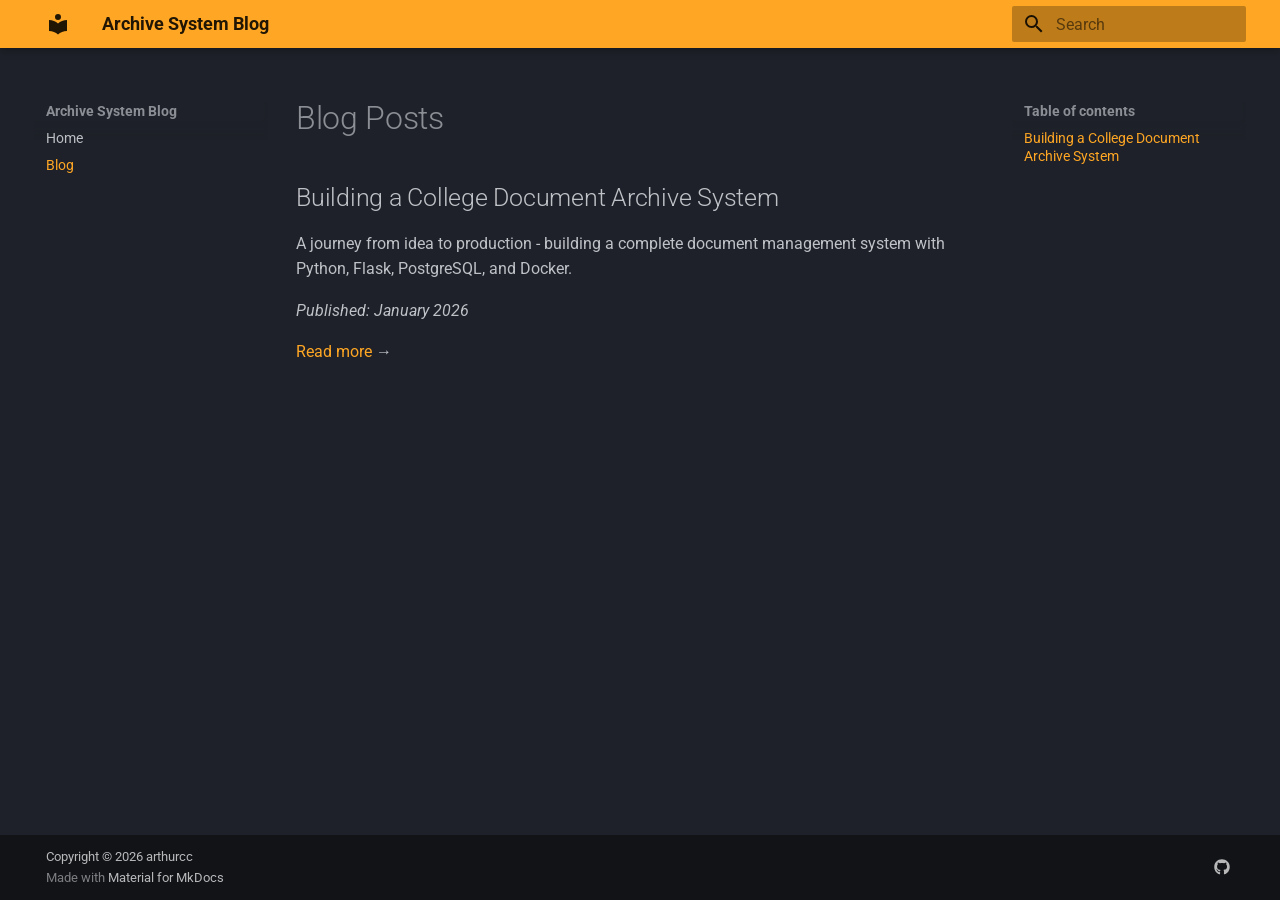
==== blog/index.html @ fec86e4c "fix: Move files to root for GitHub Pages" ====
<!doctype html>
<html lang="en" class="no-js">
  <head>
    
      <meta charset="utf-8">
      <meta name="viewport" content="width=device-width,initial-scale=1">
      
        <meta name="description" content="Building a College Document Management System">
      
      
        <meta name="author" content="arthurcc">
      
      
      
        <link rel="prev" href="..">
      
      
      
        
      
      
      <link rel="icon" href="../assets/images/favicon.png">
      <meta name="generator" content="mkdocs-1.6.1, mkdocs-material-9.7.1">
    
    
      
        <title>Blog - Archive System Blog</title>
      
    
    
      <link rel="stylesheet" href="../assets/stylesheets/main.484c7ddc.min.css">
      
        
        <link rel="stylesheet" href="../assets/stylesheets/palette.ab4e12ef.min.css">
      
      


    
    
      
    
    
      
        
        
        <link rel="preconnect" href="https://fonts.gstatic.com" crossorigin>
        <link rel="stylesheet" href="https://fonts.googleapis.com/css?family=Roboto:300,300i,400,400i,700,700i%7CRoboto+Mono:400,400i,700,700i&display=fallback">
        <style>:root{--md-text-font:"Roboto";--md-code-font:"Roboto Mono"}</style>
      
    
    
    <script>__md_scope=new URL("..",location),__md_hash=e=>[...e].reduce(((e,_)=>(e<<5)-e+_.charCodeAt(0)),0),__md_get=(e,_=localStorage,t=__md_scope)=>JSON.parse(_.getItem(t.pathname+"."+e)),__md_set=(e,_,t=localStorage,a=__md_scope)=>{try{t.setItem(a.pathname+"."+e,JSON.stringify(_))}catch(e){}}</script>
    
      

    
    
  </head>
  
  
    
    
    
    
    
    <body dir="ltr" data-md-color-scheme="slate" data-md-color-primary="orange" data-md-color-accent="orange">
  
    
    <input class="md-toggle" data-md-toggle="drawer" type="checkbox" id="__drawer" autocomplete="off">
    <input class="md-toggle" data-md-toggle="search" type="checkbox" id="__search" autocomplete="off">
    <label class="md-overlay" for="__drawer"></label>
    <div data-md-component="skip">
      
        
        <a href="#blog-posts" class="md-skip">
          Skip to content
        </a>
      
    </div>
    <div data-md-component="announce">
      
    </div>
    
    
      

  

<header class="md-header md-header--shadow" data-md-component="header">
  <nav class="md-header__inner md-grid" aria-label="Header">
    <a href=".." title="Archive System Blog" class="md-header__button md-logo" aria-label="Archive System Blog" data-md-component="logo">
      
  
  <svg xmlns="http://www.w3.org/2000/svg" viewBox="0 0 24 24"><path d="M12 8a3 3 0 0 0 3-3 3 3 0 0 0-3-3 3 3 0 0 0-3 3 3 3 0 0 0 3 3m0 3.54C9.64 9.35 6.5 8 3 8v11c3.5 0 6.64 1.35 9 3.54 2.36-2.19 5.5-3.54 9-3.54V8c-3.5 0-6.64 1.35-9 3.54"/></svg>

    </a>
    <label class="md-header__button md-icon" for="__drawer">
      
      <svg xmlns="http://www.w3.org/2000/svg" viewBox="0 0 24 24"><path d="M3 6h18v2H3zm0 5h18v2H3zm0 5h18v2H3z"/></svg>
    </label>
    <div class="md-header__title" data-md-component="header-title">
      <div class="md-header__ellipsis">
        <div class="md-header__topic">
          <span class="md-ellipsis">
            Archive System Blog
          </span>
        </div>
        <div class="md-header__topic" data-md-component="header-topic">
          <span class="md-ellipsis">
            
              Blog
            
          </span>
        </div>
      </div>
    </div>
    
      
    
    
    
    
      
      
        <label class="md-header__button md-icon" for="__search">
          
          <svg xmlns="http://www.w3.org/2000/svg" viewBox="0 0 24 24"><path d="M9.5 3A6.5 6.5 0 0 1 16 9.5c0 1.61-.59 3.09-1.56 4.23l.27.27h.79l5 5-1.5 1.5-5-5v-.79l-.27-.27A6.52 6.52 0 0 1 9.5 16 6.5 6.5 0 0 1 3 9.5 6.5 6.5 0 0 1 9.5 3m0 2C7 5 5 7 5 9.5S7 14 9.5 14 14 12 14 9.5 12 5 9.5 5"/></svg>
        </label>
        <div class="md-search" data-md-component="search" role="dialog">
  <label class="md-search__overlay" for="__search"></label>
  <div class="md-search__inner" role="search">
    <form class="md-search__form" name="search">
      <input type="text" class="md-search__input" name="query" aria-label="Search" placeholder="Search" autocapitalize="off" autocorrect="off" autocomplete="off" spellcheck="false" data-md-component="search-query" required>
      <label class="md-search__icon md-icon" for="__search">
        
        <svg xmlns="http://www.w3.org/2000/svg" viewBox="0 0 24 24"><path d="M9.5 3A6.5 6.5 0 0 1 16 9.5c0 1.61-.59 3.09-1.56 4.23l.27.27h.79l5 5-1.5 1.5-5-5v-.79l-.27-.27A6.52 6.52 0 0 1 9.5 16 6.5 6.5 0 0 1 3 9.5 6.5 6.5 0 0 1 9.5 3m0 2C7 5 5 7 5 9.5S7 14 9.5 14 14 12 14 9.5 12 5 9.5 5"/></svg>
        
        <svg xmlns="http://www.w3.org/2000/svg" viewBox="0 0 24 24"><path d="M20 11v2H8l5.5 5.5-1.42 1.42L4.16 12l7.92-7.92L13.5 5.5 8 11z"/></svg>
      </label>
      <nav class="md-search__options" aria-label="Search">
        
        <button type="reset" class="md-search__icon md-icon" title="Clear" aria-label="Clear" tabindex="-1">
          
          <svg xmlns="http://www.w3.org/2000/svg" viewBox="0 0 24 24"><path d="M19 6.41 17.59 5 12 10.59 6.41 5 5 6.41 10.59 12 5 17.59 6.41 19 12 13.41 17.59 19 19 17.59 13.41 12z"/></svg>
        </button>
      </nav>
      
        <div class="md-search__suggest" data-md-component="search-suggest"></div>
      
    </form>
    <div class="md-search__output">
      <div class="md-search__scrollwrap" tabindex="0" data-md-scrollfix>
        <div class="md-search-result" data-md-component="search-result">
          <div class="md-search-result__meta">
            Initializing search
          </div>
          <ol class="md-search-result__list" role="presentation"></ol>
        </div>
      </div>
    </div>
  </div>
</div>
      
    
    
  </nav>
  
</header>
    
    <div class="md-container" data-md-component="container">
      
      
        
          
        
      
      <main class="md-main" data-md-component="main">
        <div class="md-main__inner md-grid">
          
            
              
              <div class="md-sidebar md-sidebar--primary" data-md-component="sidebar" data-md-type="navigation" >
                <div class="md-sidebar__scrollwrap">
                  <div class="md-sidebar__inner">
                    



<nav class="md-nav md-nav--primary" aria-label="Navigation" data-md-level="0">
  <label class="md-nav__title" for="__drawer">
    <a href=".." title="Archive System Blog" class="md-nav__button md-logo" aria-label="Archive System Blog" data-md-component="logo">
      
  
  <svg xmlns="http://www.w3.org/2000/svg" viewBox="0 0 24 24"><path d="M12 8a3 3 0 0 0 3-3 3 3 0 0 0-3-3 3 3 0 0 0-3 3 3 3 0 0 0 3 3m0 3.54C9.64 9.35 6.5 8 3 8v11c3.5 0 6.64 1.35 9 3.54 2.36-2.19 5.5-3.54 9-3.54V8c-3.5 0-6.64 1.35-9 3.54"/></svg>

    </a>
    Archive System Blog
  </label>
  
  <ul class="md-nav__list" data-md-scrollfix>
    
      
      
  
  
  
  
    <li class="md-nav__item">
      <a href=".." class="md-nav__link">
        
  
  
  <span class="md-ellipsis">
    
  
    Home
  

    
  </span>
  
  

      </a>
    </li>
  

    
      
      
  
  
    
  
  
  
    <li class="md-nav__item md-nav__item--active">
      
      <input class="md-nav__toggle md-toggle" type="checkbox" id="__toc">
      
      
        
      
      
        <label class="md-nav__link md-nav__link--active" for="__toc">
          
  
  
  <span class="md-ellipsis">
    
  
    Blog
  

    
  </span>
  
  

          <span class="md-nav__icon md-icon"></span>
        </label>
      
      <a href="./" class="md-nav__link md-nav__link--active">
        
  
  
  <span class="md-ellipsis">
    
  
    Blog
  

    
  </span>
  
  

      </a>
      
        

<nav class="md-nav md-nav--secondary" aria-label="Table of contents">
  
  
  
    
  
  
    <label class="md-nav__title" for="__toc">
      <span class="md-nav__icon md-icon"></span>
      Table of contents
    </label>
    <ul class="md-nav__list" data-md-component="toc" data-md-scrollfix>
      
        <li class="md-nav__item">
  <a href="#building-a-college-document-archive-system" class="md-nav__link">
    <span class="md-ellipsis">
      
        Building a College Document Archive System
      
    </span>
  </a>
  
</li>
      
    </ul>
  
</nav>
      
    </li>
  

    
  </ul>
</nav>
                  </div>
                </div>
              </div>
            
            
              
              <div class="md-sidebar md-sidebar--secondary" data-md-component="sidebar" data-md-type="toc" >
                <div class="md-sidebar__scrollwrap">
                  <div class="md-sidebar__inner">
                    

<nav class="md-nav md-nav--secondary" aria-label="Table of contents">
  
  
  
    
  
  
    <label class="md-nav__title" for="__toc">
      <span class="md-nav__icon md-icon"></span>
      Table of contents
    </label>
    <ul class="md-nav__list" data-md-component="toc" data-md-scrollfix>
      
        <li class="md-nav__item">
  <a href="#building-a-college-document-archive-system" class="md-nav__link">
    <span class="md-ellipsis">
      
        Building a College Document Archive System
      
    </span>
  </a>
  
</li>
      
    </ul>
  
</nav>
                  </div>
                </div>
              </div>
            
          
          
            <div class="md-content" data-md-component="content">
              
              <article class="md-content__inner md-typeset">
                
                  



<h1 id="blog-posts">Blog Posts<a class="headerlink" href="#blog-posts" title="Permanent link">&para;</a></h1>
<h2 id="building-a-college-document-archive-system">Building a College Document Archive System<a class="headerlink" href="#building-a-college-document-archive-system" title="Permanent link">&para;</a></h2>
<p>A journey from idea to production - building a complete document management system with Python, Flask, PostgreSQL, and Docker.</p>
<p><em>Published: January 2026</em></p>
<p><a href="building-college-document-archive-system/">Read more</a> →</p>












                
              </article>
            </div>
          
          
<script>var target=document.getElementById(location.hash.slice(1));target&&target.name&&(target.checked=target.name.startsWith("__tabbed_"))</script>
        </div>
        
      </main>
      
        <footer class="md-footer">
  
  <div class="md-footer-meta md-typeset">
    <div class="md-footer-meta__inner md-grid">
      <div class="md-copyright">
  
    <div class="md-copyright__highlight">
      Copyright &copy; 2026 arthurcc
    </div>
  
  
    Made with
    <a href="https://squidfunk.github.io/mkdocs-material/" target="_blank" rel="noopener">
      Material for MkDocs
    </a>
  
</div>
      
        
<div class="md-social">
  
    
    
    
    
      
      
    
    <a href="https://github.com/arthiccc" target="_blank" rel="noopener" title="github.com" class="md-social__link">
      <svg xmlns="http://www.w3.org/2000/svg" viewBox="0 0 512 512"><!--! Font Awesome Free 7.1.0 by @fontawesome - https://fontawesome.com License - https://fontawesome.com/license/free (Icons: CC BY 4.0, Fonts: SIL OFL 1.1, Code: MIT License) Copyright 2025 Fonticons, Inc.--><path d="M173.9 397.4c0 2-2.3 3.6-5.2 3.6-3.3.3-5.6-1.3-5.6-3.6 0-2 2.3-3.6 5.2-3.6 3-.3 5.6 1.3 5.6 3.6m-31.1-4.5c-.7 2 1.3 4.3 4.3 4.9 2.6 1 5.6 0 6.2-2s-1.3-4.3-4.3-5.2c-2.6-.7-5.5.3-6.2 2.3m44.2-1.7c-2.9.7-4.9 2.6-4.6 4.9.3 2 2.9 3.3 5.9 2.6 2.9-.7 4.9-2.6 4.6-4.6-.3-1.9-3-3.2-5.9-2.9M252.8 8C114.1 8 8 113.3 8 252c0 110.9 69.8 205.8 169.5 239.2 12.8 2.3 17.3-5.6 17.3-12.1 0-6.2-.3-40.4-.3-61.4 0 0-70 15-84.7-29.8 0 0-11.4-29.1-27.8-36.6 0 0-22.9-15.7 1.6-15.4 0 0 24.9 2 38.6 25.8 21.9 38.6 58.6 27.5 72.9 20.9 2.3-16 8.8-27.1 16-33.7-55.9-6.2-112.3-14.3-112.3-110.5 0-27.5 7.6-41.3 23.6-58.9-2.6-6.5-11.1-33.3 2.6-67.9 20.9-6.5 69 27 69 27 20-5.6 41.5-8.5 62.8-8.5s42.8 2.9 62.8 8.5c0 0 48.1-33.6 69-27 13.7 34.7 5.2 61.4 2.6 67.9 16 17.7 25.8 31.5 25.8 58.9 0 96.5-58.9 104.2-114.8 110.5 9.2 7.9 17 22.9 17 46.4 0 33.7-.3 75.4-.3 83.6 0 6.5 4.6 14.4 17.3 12.1C436.2 457.8 504 362.9 504 252 504 113.3 391.5 8 252.8 8M105.2 352.9c-1.3 1-1 3.3.7 5.2 1.6 1.6 3.9 2.3 5.2 1 1.3-1 1-3.3-.7-5.2-1.6-1.6-3.9-2.3-5.2-1m-10.8-8.1c-.7 1.3.3 2.9 2.3 3.9 1.6 1 3.6.7 4.3-.7.7-1.3-.3-2.9-2.3-3.9-2-.6-3.6-.3-4.3.7m32.4 35.6c-1.6 1.3-1 4.3 1.3 6.2 2.3 2.3 5.2 2.6 6.5 1 1.3-1.3.7-4.3-1.3-6.2-2.2-2.3-5.2-2.6-6.5-1m-11.4-14.7c-1.6 1-1.6 3.6 0 5.9s4.3 3.3 5.6 2.3c1.6-1.3 1.6-3.9 0-6.2-1.4-2.3-4-3.3-5.6-2"/></svg>
    </a>
  
</div>
      
    </div>
  </div>
</footer>
      
    </div>
    <div class="md-dialog" data-md-component="dialog">
      <div class="md-dialog__inner md-typeset"></div>
    </div>
    
    
    
      
      
      <script id="__config" type="application/json">{"annotate": null, "base": "..", "features": ["navigation.sections", "navigation.instant", "search.suggest", "search.highlight"], "search": "../assets/javascripts/workers/search.2c215733.min.js", "tags": null, "translations": {"clipboard.copied": "Copied to clipboard", "clipboard.copy": "Copy to clipboard", "search.result.more.one": "1 more on this page", "search.result.more.other": "# more on this page", "search.result.none": "No matching documents", "search.result.one": "1 matching document", "search.result.other": "# matching documents", "search.result.placeholder": "Type to start searching", "search.result.term.missing": "Missing", "select.version": "Select version"}, "version": null}</script>
    
    
      <script src="../assets/javascripts/bundle.79ae519e.min.js"></script>
      
    
  </body>
</html>
---- assets/stylesheets/main.484c7ddc.min.css ----
@charset "UTF-8";html{-webkit-text-size-adjust:none;-moz-text-size-adjust:none;text-size-adjust:none;box-sizing:border-box}*,:after,:before{box-sizing:inherit}@media (prefers-reduced-motion){*,:after,:before{transition:none!important}}body{margin:0}a,button,input,label{-webkit-tap-highlight-color:transparent}a{color:inherit;text-decoration:none}hr{border:0;box-sizing:initial;display:block;height:.05rem;overflow:visible;padding:0}small{font-size:80%}sub,sup{line-height:1em}img{border-style:none}table{border-collapse:initial;border-spacing:0}td,th{font-weight:400;vertical-align:top}button{background:#0000;border:0;font-family:inherit;font-size:inherit;margin:0;padding:0}input{border:0;outline:none}:root{--md-primary-fg-color:#4051b5;--md-primary-fg-color--light:#5d6cc0;--md-primary-fg-color--dark:#303fa1;--md-primary-bg-color:#fff;--md-primary-bg-color--light:#ffffffb3;--md-accent-fg-color:#526cfe;--md-accent-fg-color--transparent:#526cfe1a;--md-accent-bg-color:#fff;--md-accent-bg-color--light:#ffffffb3}[data-md-color-scheme=default]{color-scheme:light}[data-md-color-scheme=default] img[src$="#gh-dark-mode-only"],[data-md-color-scheme=default] img[src$="#only-dark"]{display:none}:root,[data-md-color-scheme=default]{--md-hue:225deg;--md-default-fg-color:#000000de;--md-default-fg-color--light:#0000008a;--md-default-fg-color--lighter:#00000052;--md-default-fg-color--lightest:#00000012;--md-default-bg-color:#fff;--md-default-bg-color--light:#ffffffb3;--md-default-bg-color--lighter:#ffffff4d;--md-default-bg-color--lightest:#ffffff1f;--md-code-fg-color:#36464e;--md-code-bg-color:#f5f5f5;--md-code-bg-color--light:#f5f5f5b3;--md-code-bg-color--lighter:#f5f5f54d;--md-code-hl-color:#4287ff;--md-code-hl-color--light:#4287ff1a;--md-code-hl-number-color:#d52a2a;--md-code-hl-special-color:#db1457;--md-code-hl-function-color:#a846b9;--md-code-hl-constant-color:#6e59d9;--md-code-hl-keyword-color:#3f6ec6;--md-code-hl-string-color:#1c7d4d;--md-code-hl-name-color:var(--md-code-fg-color);--md-code-hl-operator-color:var(--md-default-fg-color--light);--md-code-hl-punctuation-color:var(--md-default-fg-color--light);--md-code-hl-comment-color:var(--md-default-fg-color--light);--md-code-hl-generic-color:var(--md-default-fg-color--light);--md-code-hl-variable-color:var(--md-default-fg-color--light);--md-typeset-color:var(--md-default-fg-color);--md-typeset-a-color:var(--md-primary-fg-color);--md-typeset-del-color:#f5503d26;--md-typeset-ins-color:#0bd57026;--md-typeset-kbd-color:#fafafa;--md-typeset-kbd-accent-color:#fff;--md-typeset-kbd-border-color:#b8b8b8;--md-typeset-mark-color:#ffff0080;--md-typeset-table-color:#0000001f;--md-typeset-table-color--light:rgba(0,0,0,.035);--md-admonition-fg-color:var(--md-default-fg-color);--md-admonition-bg-color:var(--md-default-bg-color);--md-warning-fg-color:#000000de;--md-warning-bg-color:#ff9;--md-footer-fg-color:#fff;--md-footer-fg-color--light:#ffffffb3;--md-footer-fg-color--lighter:#ffffff73;--md-footer-bg-color:#000000de;--md-footer-bg-color--dark:#00000052;--md-shadow-z1:0 0.2rem 0.5rem #0000000d,0 0 0.05rem #0000001a;--md-shadow-z2:0 0.2rem 0.5rem #0000001a,0 0 0.05rem #00000040;--md-shadow-z3:0 0.2rem 0.5rem #0003,0 0 0.05rem #00000059}.md-icon svg{fill:currentcolor;display:block;height:1.2rem;width:1.2rem}body{-webkit-font-smoothing:antialiased;-moz-osx-font-smoothing:grayscale;--md-text-font-family:var(--md-text-font,_),-apple-system,BlinkMacSystemFont,Helvetica,Arial,sans-serif;--md-code-font-family:var(--md-code-font,_),SFMono-Regular,Consolas,Menlo,monospace}aside,body,input{font-feature-settings:"kern","liga";color:var(--md-typeset-color);font-family:var(--md-text-font-family)}code,kbd,pre{font-feature-settings:"kern";font-family:var(--md-code-font-family)}:root{--md-typeset-table-sort-icon:url('data:image/svg+xml;charset=utf-8,<svg xmlns="http://www.w3.org/2000/svg" viewBox="0 0 24 24"><path d="m18 21-4-4h3V7h-3l4-4 4 4h-3v10h3M2 19v-2h10v2M2 13v-2h7v2M2 7V5h4v2z"/></svg>');--md-typeset-table-sort-icon--asc:url('data:image/svg+xml;charset=utf-8,<svg xmlns="http://www.w3.org/2000/svg" viewBox="0 0 24 24"><path d="M19 17h3l-4 4-4-4h3V3h2M2 17h10v2H2M6 5v2H2V5m0 6h7v2H2z"/></svg>');--md-typeset-table-sort-icon--desc:url('data:image/svg+xml;charset=utf-8,<svg xmlns="http://www.w3.org/2000/svg" viewBox="0 0 24 24"><path d="M19 7h3l-4-4-4 4h3v14h2M2 17h10v2H2M6 5v2H2V5m0 6h7v2H2z"/></svg>')}.md-typeset{-webkit-print-color-adjust:exact;color-adjust:exact;font-size:.8rem;line-height:1.6;overflow-wrap:break-word}@media print{.md-typeset{font-size:.68rem}}.md-typeset blockquote,.md-typeset dl,.md-typeset figure,.md-typeset ol,.md-typeset pre,.md-typeset ul{margin-bottom:1em;margin-top:1em}.md-typeset h1{color:var(--md-default-fg-color--light);font-size:2em;line-height:1.3;margin:0 0 1.25em}.md-typeset h1,.md-typeset h2{font-weight:300;letter-spacing:-.01em}.md-typeset h2{font-size:1.5625em;line-height:1.4;margin:1.6em 0 .64em}.md-typeset h3{font-size:1.25em;font-weight:400;letter-spacing:-.01em;line-height:1.5;margin:1.6em 0 .8em}.md-typeset h2+h3{margin-top:.8em}.md-typeset h4{font-weight:700;letter-spacing:-.01em;margin:1em 0}.md-typeset h5,.md-typeset h6{color:var(--md-default-fg-color--light);font-size:.8em;font-weight:700;letter-spacing:-.01em;margin:1.25em 0}.md-typeset h5{text-transform:uppercase}.md-typeset h5 code{text-transform:none}.md-typeset hr{border-bottom:.05rem solid var(--md-default-fg-color--lightest);display:flow-root;margin:1.5em 0}.md-typeset a{color:var(--md-typeset-a-color);word-break:break-word}.md-typeset a,.md-typeset a:before{transition:color 125ms}.md-typeset a:focus,.md-typeset a:hover{color:var(--md-accent-fg-color)}.md-typeset a:focus code,.md-typeset a:hover code{background-color:var(--md-accent-fg-color--transparent);color:var(--md-accent-fg-color)}.md-typeset a code{color:var(--md-typeset-a-color)}.md-typeset a.focus-visible{outline-color:var(--md-accent-fg-color);outline-offset:.2rem}.md-typeset code,.md-typeset kbd,.md-typeset pre{color:var(--md-code-fg-color);direction:ltr;font-variant-ligatures:none;transition:background-color 125ms}@media print{.md-typeset code,.md-typeset kbd,.md-typeset pre{white-space:pre-wrap}}.md-typeset code{background-color:var(--md-code-bg-color);border-radius:.1rem;-webkit-box-decoration-break:clone;box-decoration-break:clone;font-size:.85em;padding:0 .2941176471em;transition:color 125ms,background-color 125ms;word-break:break-word}.md-typeset code:not(.focus-visible){-webkit-tap-highlight-color:transparent;outline:none}.md-typeset pre{display:flow-root;line-height:1.4;position:relative}.md-typeset pre>code{-webkit-box-decoration-break:slice;box-decoration-break:slice;box-shadow:none;display:block;margin:0;outline-color:var(--md-accent-fg-color);overflow:auto;padding:.7720588235em 1.1764705882em;scrollbar-color:var(--md-default-fg-color--lighter) #0000;scrollbar-width:thin;touch-action:auto;word-break:normal}.md-typeset pre>code:hover{scrollbar-color:var(--md-accent-fg-color) #0000}.md-typeset pre>code::-webkit-scrollbar{height:.2rem;width:.2rem}.md-typeset pre>code::-webkit-scrollbar-thumb{background-color:var(--md-default-fg-color--lighter)}.md-typeset pre>code::-webkit-scrollbar-thumb:hover{background-color:var(--md-accent-fg-color)}.md-typeset kbd{background-color:var(--md-typeset-kbd-color);border-radius:.1rem;box-shadow:0 .1rem 0 .05rem var(--md-typeset-kbd-border-color),0 .1rem 0 var(--md-typeset-kbd-border-color),0 -.1rem .2rem var(--md-typeset-kbd-accent-color) inset;color:var(--md-default-fg-color);display:inline-block;font-size:.75em;padding:0 .6666666667em;vertical-align:text-top;word-break:break-word}.md-typeset mark{background-color:var(--md-typeset-mark-color);-webkit-box-decoration-break:clone;box-decoration-break:clone;color:inherit;word-break:break-word}.md-typeset abbr{cursor:help;text-decoration:none}.md-typeset [data-preview],.md-typeset abbr{border-bottom:.05rem dotted var(--md-default-fg-color--light)}.md-typeset small{opacity:.75}[dir=ltr] .md-typeset sub,[dir=ltr] .md-typeset sup{margin-left:.078125em}[dir=rtl] .md-typeset sub,[dir=rtl] .md-typeset sup{margin-right:.078125em}[dir=ltr] .md-typeset blockquote{padding-left:.6rem}[dir=rtl] .md-typeset blockquote{padding-right:.6rem}[dir=ltr] .md-typeset blockquote{border-left:.2rem solid var(--md-default-fg-color--lighter)}[dir=rtl] .md-typeset blockquote{border-right:.2rem solid var(--md-default-fg-color--lighter)}.md-typeset blockquote{color:var(--md-default-fg-color--light);margin-left:0;margin-right:0}.md-typeset ul{list-style-type:disc}.md-typeset ul[type]{list-style-type:revert-layer}[dir=ltr] .md-typeset ol,[dir=ltr] .md-typeset ul{margin-left:.625em}[dir=rtl] .md-typeset ol,[dir=rtl] .md-typeset ul{margin-right:.625em}.md-typeset ol,.md-typeset ul{padding:0}.md-typeset ol:not([hidden]),.md-typeset ul:not([hidden]){display:flow-root}.md-typeset ol ol,.md-typeset ul ol{list-style-type:lower-alpha}.md-typeset ol ol ol,.md-typeset ul ol ol{list-style-type:lower-roman}.md-typeset ol ol ol ol,.md-typeset ul ol ol ol{list-style-type:upper-alpha}.md-typeset ol ol ol ol ol,.md-typeset ul ol ol ol ol{list-style-type:upper-roman}.md-typeset ol[type],.md-typeset ul[type]{list-style-type:revert-layer}[dir=ltr] .md-typeset ol li,[dir=ltr] .md-typeset ul li{margin-left:1.25em}[dir=rtl] .md-typeset ol li,[dir=rtl] .md-typeset ul li{margin-right:1.25em}.md-typeset ol li,.md-typeset ul li{margin-bottom:.5em}.md-typeset ol li blockquote,.md-typeset ol li p,.md-typeset ul li blockquote,.md-typeset ul li p{margin:.5em 0}.md-typeset ol li:last-child,.md-typeset ul li:last-child{margin-bottom:0}[dir=ltr] .md-typeset ol li ol,[dir=ltr] .md-typeset ol li ul,[dir=ltr] .md-typeset ul li ol,[dir=ltr] .md-typeset ul li ul{margin-left:.625em}[dir=rtl] .md-typeset ol li ol,[dir=rtl] .md-typeset ol li ul,[dir=rtl] .md-typeset ul li ol,[dir=rtl] .md-typeset ul li ul{margin-right:.625em}.md-typeset ol li ol,.md-typeset ol li ul,.md-typeset ul li ol,.md-typeset ul li ul{margin-bottom:.5em;margin-top:.5em}[dir=ltr] .md-typeset dd{margin-left:1.875em}[dir=rtl] .md-typeset dd{margin-right:1.875em}.md-typeset dd{margin-bottom:1.5em;margin-top:1em}.md-typeset img,.md-typeset svg,.md-typeset video{height:auto;max-width:100%}.md-typeset img[align=left]{margin:1em 1em 1em 0}.md-typeset img[align=right]{margin:1em 0 1em 1em}.md-typeset img[align]:only-child{margin-top:0}.md-typeset figure{display:flow-root;margin:1em auto;max-width:100%;text-align:center;width:fit-content}.md-typeset figure img{display:block;margin:0 auto}.md-typeset figcaption{font-style:italic;margin:1em auto;max-width:24rem}.md-typeset iframe{max-width:100%}.md-typeset table:not([class]){background-color:var(--md-default-bg-color);border:.05rem solid var(--md-typeset-table-color);border-radius:.1rem;display:inline-block;font-size:.64rem;max-width:100%;overflow:auto;touch-action:auto}@media print{.md-typeset table:not([class]){display:table}}.md-typeset table:not([class])+*{margin-top:1.5em}.md-typeset table:not([class]) td>:first-child,.md-typeset table:not([class]) th>:first-child{margin-top:0}.md-typeset table:not([class]) td>:last-child,.md-typeset table:not([class]) th>:last-child{margin-bottom:0}.md-typeset table:not([class]) td:not([align]),.md-typeset table:not([class]) th:not([align]){text-align:left}[dir=rtl] .md-typeset table:not([class]) td:not([align]),[dir=rtl] .md-typeset table:not([class]) th:not([align]){text-align:right}.md-typeset table:not([class]) th{font-weight:700;min-width:5rem;padding:.9375em 1.25em;vertical-align:top}.md-typeset table:not([class]) td{border-top:.05rem solid var(--md-typeset-table-color);padding:.9375em 1.25em;vertical-align:top}.md-typeset table:not([class]) tbody tr{transition:background-color 125ms}.md-typeset table:not([class]) tbody tr:hover{background-color:var(--md-typeset-table-color--light);box-shadow:0 .05rem 0 var(--md-default-bg-color) inset}.md-typeset table:not([class]) a{word-break:normal}.md-typeset table th[role=columnheader]{cursor:pointer}[dir=ltr] .md-typeset table th[role=columnheader]:after{margin-left:.5em}[dir=rtl] .md-typeset table th[role=columnheader]:after{margin-right:.5em}.md-typeset table th[role=columnheader]:after{content:"";display:inline-block;height:1.2em;-webkit-mask-image:var(--md-typeset-table-sort-icon);mask-image:var(--md-typeset-table-sort-icon);-webkit-mask-repeat:no-repeat;mask-repeat:no-repeat;-webkit-mask-size:contain;mask-size:contain;transition:background-color 125ms;vertical-align:text-bottom;width:1.2em}.md-typeset table th[role=columnheader]:hover:after{background-color:var(--md-default-fg-color--lighter)}.md-typeset table th[role=columnheader][aria-sort=ascending]:after{background-color:var(--md-default-fg-color--light);-webkit-mask-image:var(--md-typeset-table-sort-icon--asc);mask-image:var(--md-typeset-table-sort-icon--asc)}.md-typeset table th[role=columnheader][aria-sort=descending]:after{background-color:var(--md-default-fg-color--light);-webkit-mask-image:var(--md-typeset-table-sort-icon--desc);mask-image:var(--md-typeset-table-sort-icon--desc)}.md-typeset__scrollwrap{margin:1em -.8rem;overflow-x:auto;touch-action:auto}.md-typeset__table{display:inline-block;margin-bottom:.5em;padding:0 .8rem}@media print{.md-typeset__table{display:block}}html .md-typeset__table table{display:table;margin:0;overflow:hidden;width:100%}@media screen and (max-width:44.984375em){.md-content__inner>pre{margin:1em -.8rem}.md-content__inner>pre code{border-radius:0}}.md-typeset .md-author{border-radius:100%;display:block;flex-shrink:0;height:1.6rem;overflow:hidden;position:relative;transition:color 125ms,transform 125ms;width:1.6rem}.md-typeset .md-author img{display:block}.md-typeset .md-author--more{background:var(--md-default-fg-color--lightest);color:var(--md-default-fg-color--lighter);font-size:.6rem;font-weight:700;line-height:1.6rem;text-align:center}.md-typeset .md-author--long{height:2.4rem;width:2.4rem}.md-typeset a.md-author{transform:scale(1)}.md-typeset a.md-author img{border-radius:100%;filter:grayscale(100%) opacity(75%);transition:filter 125ms}.md-typeset a.md-author:focus,.md-typeset a.md-author:hover{transform:scale(1.1);z-index:1}.md-typeset a.md-author:focus img,.md-typeset a.md-author:hover img{filter:grayscale(0)}.md-banner{background-color:var(--md-footer-bg-color);color:var(--md-footer-fg-color);overflow:auto}@media print{.md-banner{display:none}}.md-banner--warning{background-color:var(--md-warning-bg-color);color:var(--md-warning-fg-color)}.md-banner__inner{font-size:.7rem;margin:.6rem auto;padding:0 .8rem}[dir=ltr] .md-banner__button{float:right}[dir=rtl] .md-banner__button{float:left}.md-banner__button{color:inherit;cursor:pointer;transition:opacity .25s}.no-js .md-banner__button{display:none}.md-banner__button:hover{opacity:.7}html{font-size:125%;height:100%;overflow-x:hidden}@media screen and (min-width:100em){html{font-size:137.5%}}@media screen and (min-width:125em){html{font-size:150%}}body{background-color:var(--md-default-bg-color);display:flex;flex-direction:column;font-size:.5rem;min-height:100%;position:relative;width:100%}@media print{body{display:block}}@media screen and (max-width:59.984375em){body[data-md-scrolllock]{position:fixed}}.md-grid{margin-left:auto;margin-right:auto;max-width:61rem}.md-container{display:flex;flex-direction:column;flex-grow:1}@media print{.md-container{display:block}}.md-main{flex-grow:1}.md-main__inner{display:flex;height:100%;margin-top:1.5rem}.md-ellipsis{overflow:hidden;text-overflow:ellipsis}.md-toggle{display:none}.md-option{height:0;opacity:0;position:absolute;width:0}.md-option:checked+label:not([hidden]){display:block}.md-option.focus-visible+label{outline-color:var(--md-accent-fg-color);outline-style:auto}.md-skip{background-color:var(--md-default-fg-color);border-radius:.1rem;color:var(--md-default-bg-color);font-size:.64rem;margin:.5rem;opacity:0;outline-color:var(--md-accent-fg-color);padding:.3rem .5rem;position:fixed;transform:translateY(.4rem);z-index:-1}.md-skip:focus{opacity:1;transform:translateY(0);transition:transform .25s cubic-bezier(.4,0,.2,1),opacity 175ms 75ms;z-index:10}@page{margin:25mm}:root{--md-clipboard-icon:url('data:image/svg+xml;charset=utf-8,<svg xmlns="http://www.w3.org/2000/svg" viewBox="0 0 24 24"><path d="M19 21H8V7h11m0-2H8a2 2 0 0 0-2 2v14a2 2 0 0 0 2 2h11a2 2 0 0 0 2-2V7a2 2 0 0 0-2-2m-3-4H4a2 2 0 0 0-2 2v14h2V3h12z"/></svg>')}.md-clipboard{border-radius:.1rem;color:var(--md-default-fg-color--lightest);cursor:pointer;height:1.5em;outline-color:var(--md-accent-fg-color);outline-offset:.1rem;transition:color .25s;width:1.5em;z-index:1}@media print{.md-clipboard{display:none}}.md-clipboard:not(.focus-visible){-webkit-tap-highlight-color:transparent;outline:none}:hover>.md-clipboard{color:var(--md-default-fg-color--light)}.md-clipboard:focus,.md-clipboard:hover{color:var(--md-accent-fg-color)}.md-clipboard:after{background-color:currentcolor;content:"";display:block;height:1.125em;margin:0 auto;-webkit-mask-image:var(--md-clipboard-icon);mask-image:var(--md-clipboard-icon);-webkit-mask-position:center;mask-position:center;-webkit-mask-repeat:no-repeat;mask-repeat:no-repeat;-webkit-mask-size:contain;mask-size:contain;width:1.125em}.md-clipboard--inline{cursor:pointer}.md-clipboard--inline code{transition:color .25s,background-color .25s}.md-clipboard--inline:focus code,.md-clipboard--inline:hover code{background-color:var(--md-accent-fg-color--transparent);color:var(--md-accent-fg-color)}:root{--md-code-select-icon:url('data:image/svg+xml;charset=utf-8,<svg xmlns="http://www.w3.org/2000/svg" viewBox="0 0 24 24"><path d="M19 19h-4v2h4c1.1 0 2-.9 2-2v-4h-2m0-12h-4v2h4v4h2V5c0-1.1-.9-2-2-2M5 5h4V3H5c-1.1 0-2 .9-2 2v4h2m0 6H3v4c0 1.1.9 2 2 2h4v-2H5zm2-4h2v2H7zm4 0h2v2h-2zm4 0h2v2h-2zM7 7h2v2H7zm4 0h2v2h-2zm4 0h2v2h-2zm-8 8h2v2H7zm4 0h2v2h-2zm4 0h2v2h-2z"/></svg>');--md-code-copy-icon:url('data:image/svg+xml;charset=utf-8,<svg xmlns="http://www.w3.org/2000/svg" viewBox="0 0 24 24"><path d="M19 21H8V7h11m0-2H8a2 2 0 0 0-2 2v14a2 2 0 0 0 2 2h11a2 2 0 0 0 2-2V7a2 2 0 0 0-2-2m-3-4H4a2 2 0 0 0-2 2v14h2V3h12z"/></svg>')}.md-typeset .md-code__content{display:grid}.md-code__nav{background-color:var(--md-code-bg-color--lighter);border-radius:.1rem;display:flex;gap:.2rem;padding:.2rem;position:absolute;right:.25em;top:.25em;transition:background-color .25s;z-index:1}:hover>.md-code__nav{background-color:var(--md-code-bg-color--light)}.md-code__button{color:var(--md-default-fg-color--lightest);cursor:pointer;display:block;height:1.5em;outline-color:var(--md-accent-fg-color);outline-offset:.1rem;transition:color .25s;width:1.5em}:hover>*>.md-code__button{color:var(--md-default-fg-color--light)}.md-code__button.focus-visible,.md-code__button:hover{color:var(--md-accent-fg-color)}.md-code__button--active{color:var(--md-default-fg-color)!important}.md-code__button:after{background-color:currentcolor;content:"";display:block;height:1.125em;margin:0 auto;-webkit-mask-position:center;mask-position:center;-webkit-mask-repeat:no-repeat;mask-repeat:no-repeat;-webkit-mask-size:contain;mask-size:contain;width:1.125em}.md-code__button[data-md-type=select]:after{-webkit-mask-image:var(--md-code-select-icon);mask-image:var(--md-code-select-icon)}.md-code__button[data-md-type=copy]:after{-webkit-mask-image:var(--md-code-copy-icon);mask-image:var(--md-code-copy-icon)}@keyframes consent{0%{opacity:0;transform:translateY(100%)}to{opacity:1;transform:translateY(0)}}@keyframes overlay{0%{opacity:0}to{opacity:1}}.md-consent__overlay{animation:overlay .25s both;-webkit-backdrop-filter:blur(.1rem);backdrop-filter:blur(.1rem);background-color:#0000008a;height:100%;opacity:1;position:fixed;top:0;width:100%;z-index:5}.md-consent__inner{animation:consent .5s cubic-bezier(.1,.7,.1,1) both;background-color:var(--md-default-bg-color);border:0;border-radius:.1rem;bottom:0;box-shadow:0 0 .2rem #0000001a,0 .2rem .4rem #0003;max-height:100%;overflow:auto;padding:0;position:fixed;width:100%;z-index:5}.md-consent__form{padding:.8rem}.md-consent__settings{display:none;margin:1em 0}input:checked+.md-consent__settings{display:block}.md-consent__controls{margin-bottom:.8rem}.md-typeset .md-consent__controls .md-button{display:inline}@media screen and (max-width:44.984375em){.md-typeset .md-consent__controls .md-button{display:block;margin-top:.4rem;text-align:center;width:100%}}.md-consent label{cursor:pointer}.md-content{flex-grow:1;min-width:0}.md-content__inner{margin:0 .8rem 1.2rem;padding-top:.6rem}@media screen and (min-width:76.25em){[dir=ltr] .md-sidebar--primary:not([hidden])~.md-content>.md-content__inner{margin-left:1.2rem}[dir=ltr] .md-sidebar--secondary:not([hidden])~.md-content>.md-content__inner,[dir=rtl] .md-sidebar--primary:not([hidden])~.md-content>.md-content__inner{margin-right:1.2rem}[dir=rtl] .md-sidebar--secondary:not([hidden])~.md-content>.md-content__inner{margin-left:1.2rem}}.md-content__inner:before{content:"";display:block;height:.4rem}.md-content__inner>:last-child{margin-bottom:0}[dir=ltr] .md-content__button{float:right}[dir=rtl] .md-content__button{float:left}[dir=ltr] .md-content__button{margin-left:.4rem}[dir=rtl] .md-content__button{margin-right:.4rem}.md-content__button{margin:.4rem 0;padding:0}@media print{.md-content__button{display:none}}.md-typeset .md-content__button{color:var(--md-default-fg-color--lighter)}.md-content__button svg{display:inline;vertical-align:top}[dir=rtl] .md-content__button svg{transform:scaleX(-1)}[dir=ltr] .md-dialog{right:.8rem}[dir=rtl] .md-dialog{left:.8rem}.md-dialog{background-color:var(--md-default-fg-color);border-radius:.1rem;bottom:.8rem;box-shadow:var(--md-shadow-z3);min-width:11.1rem;opacity:0;padding:.4rem .6rem;pointer-events:none;position:fixed;transform:translateY(100%);transition:transform 0ms .4s,opacity .4s;z-index:4}@media print{.md-dialog{display:none}}.md-dialog--active{opacity:1;pointer-events:auto;transform:translateY(0);transition:transform .4s cubic-bezier(.075,.85,.175,1),opacity .4s}.md-dialog__inner{color:var(--md-default-bg-color);font-size:.7rem}.md-feedback{margin:2em 0 1em;text-align:center}.md-feedback fieldset{border:none;margin:0;padding:0}.md-feedback__title{font-weight:700;margin:1em auto}.md-feedback__inner{position:relative}.md-feedback__list{display:flex;flex-wrap:wrap;place-content:baseline center;position:relative}.md-feedback__list:hover .md-icon:not(:disabled){color:var(--md-default-fg-color--lighter)}:disabled .md-feedback__list{min-height:1.8rem}.md-feedback__icon{color:var(--md-default-fg-color--light);cursor:pointer;flex-shrink:0;margin:0 .1rem;transition:color 125ms}.md-feedback__icon:not(:disabled).md-icon:hover{color:var(--md-accent-fg-color)}.md-feedback__icon:disabled{color:var(--md-default-fg-color--lightest);pointer-events:none}.md-feedback__note{opacity:0;position:relative;transform:translateY(.4rem);transition:transform .4s cubic-bezier(.1,.7,.1,1),opacity .15s}.md-feedback__note>*{margin:0 auto;max-width:16rem}:disabled .md-feedback__note{opacity:1;transform:translateY(0)}@media print{.md-feedback{display:none}}.md-footer{background-color:var(--md-footer-bg-color);color:var(--md-footer-fg-color)}@media print{.md-footer{display:none}}.md-footer__inner{justify-content:space-between;overflow:auto;padding:.2rem}.md-footer__inner:not([hidden]){display:flex}.md-footer__link{align-items:end;display:flex;flex-grow:0.01;margin-bottom:.4rem;margin-top:1rem;max-width:100%;outline-color:var(--md-accent-fg-color);overflow:hidden;transition:opacity .25s}.md-footer__link:focus,.md-footer__link:hover{opacity:.7}[dir=rtl] .md-footer__link svg{transform:scaleX(-1)}@media screen and (max-width:44.984375em){.md-footer__link--prev{flex-shrink:0}.md-footer__link--prev .md-footer__title{display:none}}[dir=ltr] .md-footer__link--next{margin-left:auto}[dir=rtl] .md-footer__link--next{margin-right:auto}.md-footer__link--next{text-align:right}[dir=rtl] .md-footer__link--next{text-align:left}.md-footer__title{flex-grow:1;font-size:.9rem;margin-bottom:.7rem;max-width:calc(100% - 2.4rem);padding:0 1rem;white-space:nowrap}.md-footer__button{margin:.2rem;padding:.4rem}.md-footer__direction{font-size:.64rem;opacity:.7}.md-footer-meta{background-color:var(--md-footer-bg-color--dark)}.md-footer-meta__inner{display:flex;flex-wrap:wrap;justify-content:space-between;padding:.2rem}html .md-footer-meta.md-typeset a{color:var(--md-footer-fg-color--light)}html .md-footer-meta.md-typeset a:focus,html .md-footer-meta.md-typeset a:hover{color:var(--md-footer-fg-color)}.md-copyright{color:var(--md-footer-fg-color--lighter);font-size:.64rem;margin:auto .6rem;padding:.4rem 0;width:100%}@media screen and (min-width:45em){.md-copyright{width:auto}}.md-copyright__highlight{color:var(--md-footer-fg-color--light)}.md-social{display:inline-flex;gap:.2rem;margin:0 .4rem;padding:.2rem 0 .6rem}@media screen and (min-width:45em){.md-social{padding:.6rem 0}}.md-social__link{display:inline-block;height:1.6rem;text-align:center;width:1.6rem}.md-social__link:before{line-height:1.9}.md-social__link svg{fill:currentcolor;max-height:.8rem;vertical-align:-25%}.md-typeset .md-button{border:.1rem solid;border-radius:.1rem;color:var(--md-primary-fg-color);cursor:pointer;display:inline-block;font-weight:700;padding:.625em 2em;transition:color 125ms,background-color 125ms,border-color 125ms}.md-typeset .md-button--primary{background-color:var(--md-primary-fg-color);border-color:var(--md-primary-fg-color);color:var(--md-primary-bg-color)}.md-typeset .md-button:focus,.md-typeset .md-button:hover{background-color:var(--md-accent-fg-color);border-color:var(--md-accent-fg-color);color:var(--md-accent-bg-color)}[dir=ltr] .md-typeset .md-input{border-top-left-radius:.1rem}[dir=ltr] .md-typeset .md-input,[dir=rtl] .md-typeset .md-input{border-top-right-radius:.1rem}[dir=rtl] .md-typeset .md-input{border-top-left-radius:.1rem}.md-typeset .md-input{border-bottom:.1rem solid var(--md-default-fg-color--lighter);box-shadow:var(--md-shadow-z1);font-size:.8rem;height:1.8rem;padding:0 .6rem;transition:border .25s,box-shadow .25s}.md-typeset .md-input:focus,.md-typeset .md-input:hover{border-bottom-color:var(--md-accent-fg-color);box-shadow:var(--md-shadow-z2)}.md-typeset .md-input--stretch{width:100%}.md-header{background-color:var(--md-primary-fg-color);box-shadow:0 0 .2rem #0000,0 .2rem .4rem #0000;color:var(--md-primary-bg-color);display:block;left:0;position:sticky;right:0;top:0;z-index:4}@media print{.md-header{display:none}}.md-header[hidden]{transform:translateY(-100%);transition:transform .25s cubic-bezier(.8,0,.6,1),box-shadow .25s}.md-header--shadow{box-shadow:0 0 .2rem #0000001a,0 .2rem .4rem #0003;transition:transform .25s cubic-bezier(.1,.7,.1,1),box-shadow .25s}.md-header__inner{align-items:center;display:flex;padding:0 .2rem}.md-header__button{color:currentcolor;cursor:pointer;margin:.2rem;outline-color:var(--md-accent-fg-color);padding:.4rem;position:relative;transition:opacity .25s;vertical-align:middle;z-index:1}.md-header__button:hover{opacity:.7}.md-header__button:not([hidden]){display:inline-block}.md-header__button:not(.focus-visible){-webkit-tap-highlight-color:transparent;outline:none}.md-header__button.md-logo{margin:.2rem;padding:.4rem}@media screen and (max-width:76.234375em){.md-header__button.md-logo{display:none}}.md-header__button.md-logo img,.md-header__button.md-logo svg{fill:currentcolor;display:block;height:1.2rem;width:auto}@media screen and (min-width:60em){.md-header__button[for=__search]{display:none}}.no-js .md-header__button[for=__search]{display:none}[dir=rtl] .md-header__button[for=__search] svg{transform:scaleX(-1)}@media screen and (min-width:76.25em){.md-header__button[for=__drawer]{display:none}}.md-header__topic{display:flex;max-width:100%;position:absolute;transition:transform .4s cubic-bezier(.1,.7,.1,1),opacity .15s;white-space:nowrap}.md-header__topic+.md-header__topic{opacity:0;pointer-events:none;transform:translateX(1.25rem);transition:transform .4s cubic-bezier(1,.7,.1,.1),opacity .15s;z-index:-1}[dir=rtl] .md-header__topic+.md-header__topic{transform:translateX(-1.25rem)}.md-header__topic:first-child{font-weight:700}[dir=ltr] .md-header__title{margin-left:1rem;margin-right:.4rem}[dir=rtl] .md-header__title{margin-left:.4rem;margin-right:1rem}.md-header__title{flex-grow:1;font-size:.9rem;height:2.4rem;line-height:2.4rem}.md-header__title--active .md-header__topic{opacity:0;pointer-events:none;transform:translateX(-1.25rem);transition:transform .4s cubic-bezier(1,.7,.1,.1),opacity .15s;z-index:-1}[dir=rtl] .md-header__title--active .md-header__topic{transform:translateX(1.25rem)}.md-header__title--active .md-header__topic+.md-header__topic{opacity:1;pointer-events:auto;transform:translateX(0);transition:transform .4s cubic-bezier(.1,.7,.1,1),opacity .15s;z-index:0}.md-header__title>.md-header__ellipsis{height:100%;position:relative;width:100%}.md-header__option{display:flex;flex-shrink:0;max-width:100%;transition:max-width 0ms .25s,opacity .25s .25s;white-space:nowrap}[data-md-toggle=search]:checked~.md-header .md-header__option{max-width:0;opacity:0;transition:max-width 0ms,opacity 0ms}.md-header__option>input{bottom:0}.md-header__source{display:none}@media screen and (min-width:60em){[dir=ltr] .md-header__source{margin-left:1rem}[dir=rtl] .md-header__source{margin-right:1rem}.md-header__source{display:block;max-width:11.7rem;width:11.7rem}}@media screen and (min-width:76.25em){[dir=ltr] .md-header__source{margin-left:1.4rem}[dir=rtl] .md-header__source{margin-right:1.4rem}}.md-meta{color:var(--md-default-fg-color--light);font-size:.7rem;line-height:1.3}.md-meta__list{display:inline-flex;flex-wrap:wrap;list-style:none;margin:0;padding:0}.md-meta__item:not(:last-child):after{content:"·";margin-left:.2rem;margin-right:.2rem}.md-meta__link{color:var(--md-typeset-a-color)}.md-meta__link:focus,.md-meta__link:hover{color:var(--md-accent-fg-color)}.md-draft{background-color:#ff1744;border-radius:.125em;color:#fff;display:inline-block;font-weight:700;padding-left:.5714285714em;padding-right:.5714285714em}:root{--md-nav-icon--prev:url('data:image/svg+xml;charset=utf-8,<svg xmlns="http://www.w3.org/2000/svg" viewBox="0 0 24 24"><path d="M20 11v2H8l5.5 5.5-1.42 1.42L4.16 12l7.92-7.92L13.5 5.5 8 11z"/></svg>');--md-nav-icon--next:url('data:image/svg+xml;charset=utf-8,<svg xmlns="http://www.w3.org/2000/svg" viewBox="0 0 24 24"><path d="M8.59 16.58 13.17 12 8.59 7.41 10 6l6 6-6 6z"/></svg>');--md-toc-icon:url('data:image/svg+xml;charset=utf-8,<svg xmlns="http://www.w3.org/2000/svg" viewBox="0 0 24 24"><path d="M3 9h14V7H3zm0 4h14v-2H3zm0 4h14v-2H3zm16 0h2v-2h-2zm0-10v2h2V7zm0 6h2v-2h-2z"/></svg>')}.md-nav{font-size:.7rem;line-height:1.3}.md-nav__title{color:var(--md-default-fg-color--light);display:block;font-weight:700;overflow:hidden;padding:0 .6rem;text-overflow:ellipsis}.md-nav__title .md-nav__button{display:none}.md-nav__title .md-nav__button img{height:100%;width:auto}.md-nav__title .md-nav__button.md-logo img,.md-nav__title .md-nav__button.md-logo svg{fill:currentcolor;display:block;height:2.4rem;max-width:100%;object-fit:contain;width:auto}.md-nav__list{list-style:none;margin:0;padding:0}.md-nav__link{align-items:flex-start;display:flex;gap:.4rem;margin-top:.625em;scroll-snap-align:start;transition:color 125ms}.md-nav__link--passed,.md-nav__link--passed code{color:var(--md-default-fg-color--light)}.md-nav__item .md-nav__link--active,.md-nav__item .md-nav__link--active code{color:var(--md-typeset-a-color)}.md-nav__link .md-ellipsis{position:relative}.md-nav__link .md-ellipsis code{word-break:normal}[dir=ltr] .md-nav__link .md-icon:last-child{margin-left:auto}[dir=rtl] .md-nav__link .md-icon:last-child{margin-right:auto}.md-nav__link .md-typeset{font-size:.7rem;line-height:1.3}.md-nav__link svg{fill:currentcolor;flex-shrink:0;height:1.3em;position:relative}.md-nav__link[for]:focus,.md-nav__link[for]:hover,.md-nav__link[href]:focus,.md-nav__link[href]:hover{color:var(--md-accent-fg-color);cursor:pointer}.md-nav__link[for]:focus code,.md-nav__link[for]:hover code,.md-nav__link[href]:focus code,.md-nav__link[href]:hover code{background-color:var(--md-accent-fg-color--transparent);color:var(--md-accent-fg-color)}.md-nav__link.focus-visible{outline-color:var(--md-accent-fg-color);outline-offset:.2rem}.md-nav--primary .md-nav__link[for=__toc]{display:none}.md-nav--primary .md-nav__link[for=__toc] .md-icon:after{background-color:currentcolor;display:block;height:100%;-webkit-mask-image:var(--md-toc-icon);mask-image:var(--md-toc-icon);width:100%}.md-nav--primary .md-nav__link[for=__toc]~.md-nav{display:none}.md-nav__container>.md-nav__link{margin-top:0}.md-nav__container>.md-nav__link:first-child{flex-grow:1;min-width:0}.md-nav__icon{flex-shrink:0}.md-nav__source{display:none}@media screen and (max-width:76.234375em){.md-nav--primary,.md-nav--primary .md-nav{background-color:var(--md-default-bg-color);display:flex;flex-direction:column;height:100%;left:0;position:absolute;right:0;top:0;z-index:1}.md-nav--primary .md-nav__item,.md-nav--primary .md-nav__title{font-size:.8rem;line-height:1.5}.md-nav--primary .md-nav__title{background-color:var(--md-default-fg-color--lightest);color:var(--md-default-fg-color--light);cursor:pointer;height:5.6rem;line-height:2.4rem;padding:3rem .8rem .2rem;position:relative;white-space:nowrap}[dir=ltr] .md-nav--primary .md-nav__title .md-nav__icon{left:.4rem}[dir=rtl] .md-nav--primary .md-nav__title .md-nav__icon{right:.4rem}.md-nav--primary .md-nav__title .md-nav__icon{display:block;height:1.2rem;margin:.2rem;position:absolute;top:.4rem;width:1.2rem}.md-nav--primary .md-nav__title .md-nav__icon:after{background-color:currentcolor;content:"";display:block;height:100%;-webkit-mask-image:var(--md-nav-icon--prev);mask-image:var(--md-nav-icon--prev);-webkit-mask-position:center;mask-position:center;-webkit-mask-repeat:no-repeat;mask-repeat:no-repeat;-webkit-mask-size:contain;mask-size:contain;width:100%}.md-nav--primary .md-nav__title~.md-nav__list{background-color:var(--md-default-bg-color);box-shadow:0 .05rem 0 var(--md-default-fg-color--lightest) inset;overflow-y:auto;scroll-snap-type:y mandatory;touch-action:pan-y}.md-nav--primary .md-nav__title~.md-nav__list>:first-child{border-top:0}.md-nav--primary .md-nav__title[for=__drawer]{background-color:var(--md-primary-fg-color);color:var(--md-primary-bg-color);font-weight:700}.md-nav--primary .md-nav__title .md-logo{display:block;left:.2rem;margin:.2rem;padding:.4rem;position:absolute;right:.2rem;top:.2rem}.md-nav--primary .md-nav__list{flex:1}.md-nav--primary .md-nav__item{border-top:.05rem solid var(--md-default-fg-color--lightest)}.md-nav--primary .md-nav__item--active>.md-nav__link{color:var(--md-typeset-a-color)}.md-nav--primary .md-nav__item--active>.md-nav__link:focus,.md-nav--primary .md-nav__item--active>.md-nav__link:hover{color:var(--md-accent-fg-color)}.md-nav--primary .md-nav__link{margin-top:0;padding:.6rem .8rem}.md-nav--primary .md-nav__link svg{margin-top:.1em}.md-nav--primary .md-nav__link>.md-nav__link{padding:0}[dir=ltr] .md-nav--primary .md-nav__link .md-nav__icon{margin-right:-.2rem}[dir=rtl] .md-nav--primary .md-nav__link .md-nav__icon{margin-left:-.2rem}.md-nav--primary .md-nav__link .md-nav__icon{font-size:1.2rem;height:1.2rem;width:1.2rem}.md-nav--primary .md-nav__link .md-nav__icon:after{background-color:currentcolor;content:"";display:block;height:100%;-webkit-mask-image:var(--md-nav-icon--next);mask-image:var(--md-nav-icon--next);-webkit-mask-position:center;mask-position:center;-webkit-mask-repeat:no-repeat;mask-repeat:no-repeat;-webkit-mask-size:contain;mask-size:contain;width:100%}[dir=rtl] .md-nav--primary .md-nav__icon:after{transform:scale(-1)}.md-nav--primary .md-nav--secondary .md-nav{background-color:initial;position:static}[dir=ltr] .md-nav--primary .md-nav--secondary .md-nav .md-nav__link{padding-left:1.4rem}[dir=rtl] .md-nav--primary .md-nav--secondary .md-nav .md-nav__link{padding-right:1.4rem}[dir=ltr] .md-nav--primary .md-nav--secondary .md-nav .md-nav .md-nav__link{padding-left:2rem}[dir=rtl] .md-nav--primary .md-nav--secondary .md-nav .md-nav .md-nav__link{padding-right:2rem}[dir=ltr] .md-nav--primary .md-nav--secondary .md-nav .md-nav .md-nav .md-nav__link{padding-left:2.6rem}[dir=rtl] .md-nav--primary .md-nav--secondary .md-nav .md-nav .md-nav .md-nav__link{padding-right:2.6rem}[dir=ltr] .md-nav--primary .md-nav--secondary .md-nav .md-nav .md-nav .md-nav .md-nav__link{padding-left:3.2rem}[dir=rtl] .md-nav--primary .md-nav--secondary .md-nav .md-nav .md-nav .md-nav .md-nav__link{padding-right:3.2rem}.md-nav--secondary{background-color:initial}.md-nav__toggle~.md-nav{display:flex;opacity:0;transform:translateX(100%);transition:transform .25s cubic-bezier(.8,0,.6,1),opacity 125ms 50ms}[dir=rtl] .md-nav__toggle~.md-nav{transform:translateX(-100%)}.md-nav__toggle:checked~.md-nav{opacity:1;transform:translateX(0);transition:transform .25s cubic-bezier(.4,0,.2,1),opacity 125ms 125ms}.md-nav__toggle:checked~.md-nav>.md-nav__list{backface-visibility:hidden}}@media screen and (max-width:59.984375em){.md-nav--primary .md-nav__link[for=__toc]{display:flex}.md-nav--primary .md-nav__link[for=__toc] .md-icon:after{content:""}.md-nav--primary .md-nav__link[for=__toc]+.md-nav__link{display:none}.md-nav--primary .md-nav__link[for=__toc]~.md-nav{display:flex}.md-nav__source{background-color:var(--md-primary-fg-color--dark);color:var(--md-primary-bg-color);display:block;padding:0 .2rem}}@media screen and (min-width:60em) and (max-width:76.234375em){.md-nav--integrated .md-nav__link[for=__toc]{display:flex}.md-nav--integrated .md-nav__link[for=__toc] .md-icon:after{content:""}.md-nav--integrated .md-nav__link[for=__toc]+.md-nav__link{display:none}.md-nav--integrated .md-nav__link[for=__toc]~.md-nav{display:flex}}@media screen and (min-width:60em){.md-nav{margin-bottom:-.4rem}.md-nav--secondary .md-nav__title{background:var(--md-default-bg-color);box-shadow:0 0 .4rem .4rem var(--md-default-bg-color);position:sticky;top:0;z-index:1}.md-nav--secondary .md-nav__title[for=__toc]{scroll-snap-align:start}.md-nav--secondary .md-nav__title .md-nav__icon{display:none}[dir=ltr] .md-nav--secondary .md-nav__list{padding-left:.6rem}[dir=rtl] .md-nav--secondary .md-nav__list{padding-right:.6rem}.md-nav--secondary .md-nav__list{padding-bottom:.4rem}[dir=ltr] .md-nav--secondary .md-nav__item>.md-nav__link{margin-right:.4rem}[dir=rtl] .md-nav--secondary .md-nav__item>.md-nav__link{margin-left:.4rem}}@media screen and (min-width:76.25em){.md-nav{margin-bottom:-.4rem;transition:max-height .25s cubic-bezier(.86,0,.07,1)}.md-nav--primary .md-nav__title{background:var(--md-default-bg-color);box-shadow:0 0 .4rem .4rem var(--md-default-bg-color);position:sticky;top:0;z-index:1}.md-nav--primary .md-nav__title[for=__drawer]{scroll-snap-align:start}.md-nav--primary .md-nav__title .md-nav__icon{display:none}[dir=ltr] .md-nav--primary .md-nav__list{padding-left:.6rem}[dir=rtl] .md-nav--primary .md-nav__list{padding-right:.6rem}.md-nav--primary .md-nav__list{padding-bottom:.4rem}[dir=ltr] .md-nav--primary .md-nav__item>.md-nav__link{margin-right:.4rem}[dir=rtl] .md-nav--primary .md-nav__item>.md-nav__link{margin-left:.4rem}.md-nav__toggle~.md-nav{display:grid;grid-template-rows:minmax(.4rem,0fr);opacity:0;transition:grid-template-rows .25s cubic-bezier(.86,0,.07,1),opacity .25s,visibility 0ms .25s;visibility:collapse}.md-nav__toggle~.md-nav>.md-nav__list{overflow:hidden}.md-nav__toggle.md-toggle--indeterminate~.md-nav,.md-nav__toggle:checked~.md-nav{grid-template-rows:minmax(.4rem,1fr);opacity:1;transition:grid-template-rows .25s cubic-bezier(.86,0,.07,1),opacity .15s .1s,visibility 0ms;visibility:visible}.md-nav__toggle.md-toggle--indeterminate~.md-nav{transition:none}.md-nav__item--nested>.md-nav>.md-nav__title{display:none}.md-nav__item--section{display:block;margin:1.25em 0}.md-nav__item--section:last-child{margin-bottom:0}.md-nav__item--section>.md-nav__link{font-weight:700}.md-nav__item--section>.md-nav__link[for]{color:var(--md-default-fg-color--light)}.md-nav__item--section>.md-nav__link:not(.md-nav__container){pointer-events:none}.md-nav__item--section>.md-nav__link .md-icon,.md-nav__item--section>.md-nav__link>[for]{display:none}[dir=ltr] .md-nav__item--section>.md-nav{margin-left:-.6rem}[dir=rtl] .md-nav__item--section>.md-nav{margin-right:-.6rem}.md-nav__item--section>.md-nav{display:block;opacity:1;visibility:visible}.md-nav__item--section>.md-nav>.md-nav__list>.md-nav__item{padding:0}.md-nav__icon{border-radius:100%;height:.9rem;transition:background-color .25s;width:.9rem}.md-nav__icon:hover{background-color:var(--md-accent-fg-color--transparent)}.md-nav__icon:after{background-color:currentcolor;border-radius:100%;content:"";display:inline-block;height:100%;-webkit-mask-image:var(--md-nav-icon--next);mask-image:var(--md-nav-icon--next);-webkit-mask-position:center;mask-position:center;-webkit-mask-repeat:no-repeat;mask-repeat:no-repeat;-webkit-mask-size:contain;mask-size:contain;transition:transform .25s;vertical-align:-.1rem;width:100%}[dir=rtl] .md-nav__icon:after{transform:rotate(180deg)}.md-nav__item--nested .md-nav__toggle:checked~.md-nav__link .md-nav__icon:after,.md-nav__item--nested .md-toggle--indeterminate~.md-nav__link .md-nav__icon:after{transform:rotate(90deg)}.md-nav--lifted>.md-nav__list>.md-nav__item,.md-nav--lifted>.md-nav__title{display:none}.md-nav--lifted>.md-nav__list>.md-nav__item--active{display:block}.md-nav--lifted>.md-nav__list>.md-nav__item--active>.md-nav__link{background:var(--md-default-bg-color);box-shadow:0 0 .4rem .4rem var(--md-default-bg-color);margin-top:0;position:sticky;top:0;z-index:1}.md-nav--lifted>.md-nav__list>.md-nav__item--active>.md-nav__link:not(.md-nav__container){pointer-events:none}.md-nav--lifted>.md-nav__list>.md-nav__item--active.md-nav__item--section{margin:0}[dir=ltr] .md-nav--lifted>.md-nav__list>.md-nav__item>.md-nav:not(.md-nav--secondary){margin-left:-.6rem}[dir=rtl] .md-nav--lifted>.md-nav__list>.md-nav__item>.md-nav:not(.md-nav--secondary){margin-right:-.6rem}.md-nav--lifted>.md-nav__list>.md-nav__item>[for]{color:var(--md-default-fg-color--light)}.md-nav--lifted .md-nav[data-md-level="1"]{grid-template-rows:minmax(.4rem,1fr);opacity:1;visibility:visible}[dir=ltr] .md-nav--integrated>.md-nav__list>.md-nav__item--active .md-nav--secondary{border-left:.05rem solid var(--md-primary-fg-color)}[dir=rtl] .md-nav--integrated>.md-nav__list>.md-nav__item--active .md-nav--secondary{border-right:.05rem solid var(--md-primary-fg-color)}.md-nav--integrated>.md-nav__list>.md-nav__item--active .md-nav--secondary{display:block;margin-bottom:1.25em;opacity:1;visibility:visible}.md-nav--integrated>.md-nav__list>.md-nav__item--active .md-nav--secondary>.md-nav__list{overflow:visible;padding-bottom:0}.md-nav--integrated>.md-nav__list>.md-nav__item--active .md-nav--secondary>.md-nav__title{display:none}}.md-pagination{font-size:.8rem;font-weight:700;gap:.4rem}.md-pagination,.md-pagination>*{align-items:center;display:flex;justify-content:center}.md-pagination>*{border-radius:.2rem;height:1.8rem;min-width:1.8rem;text-align:center}.md-pagination__current{background-color:var(--md-default-fg-color--lightest);color:var(--md-default-fg-color--light)}.md-pagination__link{transition:color 125ms,background-color 125ms}.md-pagination__link:focus,.md-pagination__link:hover{background-color:var(--md-accent-fg-color--transparent);color:var(--md-accent-fg-color)}.md-pagination__link:focus svg,.md-pagination__link:hover svg{color:var(--md-accent-fg-color)}.md-pagination__link.focus-visible{outline-color:var(--md-accent-fg-color);outline-offset:.2rem}.md-pagination__link svg{fill:currentcolor;color:var(--md-default-fg-color--lighter);display:block;max-height:100%;width:1.2rem}:root{--md-path-icon:url('data:image/svg+xml;charset=utf-8,<svg xmlns="http://www.w3.org/2000/svg" viewBox="0 0 24 24"><path d="M8.59 16.58 13.17 12 8.59 7.41 10 6l6 6-6 6z"/></svg>')}.md-path{font-size:.7rem;margin:0 .8rem;overflow:auto;padding-top:1.2rem}.md-path:not([hidden]){display:block}@media screen and (min-width:76.25em){.md-path{margin:0 1.2rem}}.md-path__list{align-items:center;display:flex;gap:.2rem;list-style:none;margin:0;padding:0}.md-path__item:not(:first-child){display:inline-flex;gap:.2rem;white-space:nowrap}.md-path__item:not(:first-child):before{background-color:var(--md-default-fg-color--lighter);content:"";display:inline;height:.8rem;-webkit-mask-image:var(--md-path-icon);mask-image:var(--md-path-icon);width:.8rem}.md-path__link{align-items:center;color:var(--md-default-fg-color--light);display:flex}.md-path__link:focus,.md-path__link:hover{color:var(--md-accent-fg-color)}:root{--md-post-pin-icon:url('data:image/svg+xml;charset=utf-8,<svg xmlns="http://www.w3.org/2000/svg" viewBox="0 0 24 24"><path d="M16 12V4h1V2H7v2h1v8l-2 2v2h5.2v6h1.6v-6H18v-2z"/></svg>')}.md-post__back{border-bottom:.05rem solid var(--md-default-fg-color--lightest);margin-bottom:1.2rem;padding-bottom:1.2rem}@media screen and (max-width:76.234375em){.md-post__back{display:none}}[dir=rtl] .md-post__back svg{transform:scaleX(-1)}.md-post__authors{display:flex;flex-direction:column;gap:.6rem;margin:0 .6rem 1.2rem}.md-post .md-post__meta a{transition:color 125ms}.md-post .md-post__meta a:focus,.md-post .md-post__meta a:hover{color:var(--md-accent-fg-color)}.md-post__title{color:var(--md-default-fg-color--light);font-weight:700}.md-post--excerpt{margin-bottom:3.2rem}.md-post--excerpt .md-post__header{align-items:center;display:flex;gap:.6rem;min-height:1.6rem}.md-post--excerpt .md-post__authors{align-items:center;display:inline-flex;flex-direction:row;gap:.2rem;margin:0;min-height:2.4rem}[dir=ltr] .md-post--excerpt .md-post__meta .md-meta__list{margin-right:.4rem}[dir=rtl] .md-post--excerpt .md-post__meta .md-meta__list{margin-left:.4rem}.md-post--excerpt .md-post__content>:first-child{--md-scroll-margin:6rem;margin-top:0}.md-post>.md-nav--secondary{margin:1em 0}.md-pin{background:var(--md-default-fg-color--lightest);border-radius:1rem;margin-top:-.05rem;padding:.2rem}.md-pin:after{background-color:currentcolor;content:"";display:block;height:.6rem;margin:0 auto;-webkit-mask-image:var(--md-post-pin-icon);mask-image:var(--md-post-pin-icon);-webkit-mask-position:center;mask-position:center;-webkit-mask-repeat:no-repeat;mask-repeat:no-repeat;-webkit-mask-size:contain;mask-size:contain;width:.6rem}.md-profile{align-items:center;display:flex;font-size:.7rem;gap:.6rem;line-height:1.4;width:100%}.md-profile__description{flex-grow:1}.md-content--post{display:flex}@media screen and (max-width:76.234375em){.md-content--post{flex-flow:column-reverse}}.md-content--post>.md-content__inner{flex-grow:1;min-width:0}@media screen and (min-width:76.25em){[dir=ltr] .md-content--post>.md-content__inner{margin-left:1.2rem}[dir=rtl] .md-content--post>.md-content__inner{margin-right:1.2rem}}@media screen and (max-width:76.234375em){.md-sidebar.md-sidebar--post{padding:0;position:static;width:100%}.md-sidebar.md-sidebar--post .md-sidebar__scrollwrap{overflow:visible}.md-sidebar.md-sidebar--post .md-sidebar__inner{padding:0}.md-sidebar.md-sidebar--post .md-post__meta{margin-left:.6rem;margin-right:.6rem}.md-sidebar.md-sidebar--post .md-nav__item{border:none;display:inline}.md-sidebar.md-sidebar--post .md-nav__list{display:inline-flex;flex-wrap:wrap;gap:.6rem;padding-bottom:.6rem;padding-top:.6rem}.md-sidebar.md-sidebar--post .md-nav__link{padding:0}.md-sidebar.md-sidebar--post .md-nav{height:auto;margin-bottom:0;position:static}}:root{--md-progress-value:0;--md-progress-delay:400ms}.md-progress{background:var(--md-primary-bg-color);height:.075rem;opacity:min(clamp(0,var(--md-progress-value),1),clamp(0,100 - var(--md-progress-value),1));position:fixed;top:0;transform:scaleX(calc(var(--md-progress-value)*1%));transform-origin:left;transition:transform .5s cubic-bezier(.19,1,.22,1),opacity .25s var(--md-progress-delay);width:100%;z-index:4}:root{--md-search-result-icon:url('data:image/svg+xml;charset=utf-8,<svg xmlns="http://www.w3.org/2000/svg" viewBox="0 0 24 24"><path d="M14 2H6a2 2 0 0 0-2 2v16a2 2 0 0 0 2 2h7c-.41-.25-.8-.56-1.14-.9-.33-.33-.61-.7-.86-1.1H6V4h7v5h5v1.18c.71.16 1.39.43 2 .82V8zm6.31 16.9c1.33-2.11.69-4.9-1.4-6.22-2.11-1.33-4.91-.68-6.22 1.4-1.34 2.11-.69 4.89 1.4 6.22 1.46.93 3.32.93 4.79.02L22 23.39 23.39 22zm-3.81.1a2.5 2.5 0 0 1-2.5-2.5 2.5 2.5 0 0 1 2.5-2.5 2.5 2.5 0 0 1 2.5 2.5 2.5 2.5 0 0 1-2.5 2.5"/></svg>')}.md-search{position:relative}@media screen and (min-width:60em){.md-search{padding:.2rem 0}}.no-js .md-search{display:none}.md-search__overlay{opacity:0;z-index:1}@media screen and (max-width:59.984375em){[dir=ltr] .md-search__overlay{left:-2.2rem}[dir=rtl] .md-search__overlay{right:-2.2rem}.md-search__overlay{background-color:var(--md-default-bg-color);border-radius:1rem;height:2rem;overflow:hidden;pointer-events:none;position:absolute;top:-1rem;transform-origin:center;transition:transform .3s .1s,opacity .2s .2s;width:2rem}[data-md-toggle=search]:checked~.md-header .md-search__overlay{opacity:1;transition:transform .4s,opacity .1s}}@media screen and (min-width:60em){[dir=ltr] .md-search__overlay{left:0}[dir=rtl] .md-search__overlay{right:0}.md-search__overlay{background-color:#0000008a;cursor:pointer;height:0;position:fixed;top:0;transition:width 0ms .25s,height 0ms .25s,opacity .25s;width:0}[data-md-toggle=search]:checked~.md-header .md-search__overlay{height:200vh;opacity:1;transition:width 0ms,height 0ms,opacity .25s;width:100%}}@media screen and (max-width:29.984375em){[data-md-toggle=search]:checked~.md-header .md-search__overlay{transform:scale(45)}}@media screen and (min-width:30em) and (max-width:44.984375em){[data-md-toggle=search]:checked~.md-header .md-search__overlay{transform:scale(60)}}@media screen and (min-width:45em) and (max-width:59.984375em){[data-md-toggle=search]:checked~.md-header .md-search__overlay{transform:scale(75)}}.md-search__inner{backface-visibility:hidden}@media screen and (max-width:59.984375em){[dir=ltr] .md-search__inner{left:0}[dir=rtl] .md-search__inner{right:0}.md-search__inner{height:0;opacity:0;overflow:hidden;position:fixed;top:0;transform:translateX(5%);transition:width 0ms .3s,height 0ms .3s,transform .15s cubic-bezier(.4,0,.2,1) .15s,opacity .15s .15s;width:0;z-index:2}[dir=rtl] .md-search__inner{transform:translateX(-5%)}[data-md-toggle=search]:checked~.md-header .md-search__inner{height:100%;opacity:1;transform:translateX(0);transition:width 0ms 0ms,height 0ms 0ms,transform .15s cubic-bezier(.1,.7,.1,1) .15s,opacity .15s .15s;width:100%}}@media screen and (min-width:60em){[dir=ltr] .md-search__inner{float:right}[dir=rtl] .md-search__inner{float:left}.md-search__inner{padding:.1rem 0;position:relative;transition:width .25s cubic-bezier(.1,.7,.1,1);width:11.7rem}}@media screen and (min-width:60em) and (max-width:76.234375em){[data-md-toggle=search]:checked~.md-header .md-search__inner{width:23.4rem}}@media screen and (min-width:76.25em){[data-md-toggle=search]:checked~.md-header .md-search__inner{width:34.4rem}}.md-search__form{background-color:var(--md-default-bg-color);box-shadow:0 0 .6rem #0000;height:2.4rem;position:relative;transition:color .25s,background-color .25s;z-index:2}@media screen and (min-width:60em){.md-search__form{background-color:#00000042;border-radius:.1rem;height:1.8rem}.md-search__form:hover{background-color:#ffffff1f}}[data-md-toggle=search]:checked~.md-header .md-search__form{background-color:var(--md-default-bg-color);border-radius:.1rem .1rem 0 0;box-shadow:0 0 .6rem #00000012;color:var(--md-default-fg-color)}[dir=ltr] .md-search__input{padding-left:3.6rem;padding-right:2.2rem}[dir=rtl] .md-search__input{padding-left:2.2rem;padding-right:3.6rem}.md-search__input{background:#0000;font-size:.9rem;height:100%;position:relative;text-overflow:ellipsis;width:100%;z-index:2}.md-search__input::placeholder{transition:color .25s}.md-search__input::placeholder,.md-search__input~.md-search__icon{color:var(--md-default-fg-color--light)}.md-search__input::-ms-clear{display:none}@media screen and (max-width:59.984375em){.md-search__input{font-size:.9rem;height:2.4rem;width:100%}}@media screen and (min-width:60em){[dir=ltr] .md-search__input{padding-left:2.2rem}[dir=rtl] .md-search__input{padding-right:2.2rem}.md-search__input{color:inherit;font-size:.8rem}.md-search__input::placeholder{color:var(--md-primary-bg-color--light)}.md-search__input+.md-search__icon{color:var(--md-primary-bg-color)}[data-md-toggle=search]:checked~.md-header .md-search__input{text-overflow:clip}[data-md-toggle=search]:checked~.md-header .md-search__input+.md-search__icon{color:var(--md-default-fg-color--light)}[data-md-toggle=search]:checked~.md-header .md-search__input::placeholder{color:#0000}}.md-search__icon{cursor:pointer;display:inline-block;height:1.2rem;transition:color .25s,opacity .25s;width:1.2rem}.md-search__icon:hover{opacity:.7}[dir=ltr] .md-search__icon[for=__search]{left:.5rem}[dir=rtl] .md-search__icon[for=__search]{right:.5rem}.md-search__icon[for=__search]{position:absolute;top:.3rem;z-index:2}[dir=rtl] .md-search__icon[for=__search] svg{transform:scaleX(-1)}@media screen and (max-width:59.984375em){[dir=ltr] .md-search__icon[for=__search]{left:.8rem}[dir=rtl] .md-search__icon[for=__search]{right:.8rem}.md-search__icon[for=__search]{top:.6rem}.md-search__icon[for=__search] svg:first-child{display:none}}@media screen and (min-width:60em){.md-search__icon[for=__search]{pointer-events:none}.md-search__icon[for=__search] svg:last-child{display:none}}[dir=ltr] .md-search__options{right:.5rem}[dir=rtl] .md-search__options{left:.5rem}.md-search__options{pointer-events:none;position:absolute;top:.3rem;z-index:2}@media screen and (max-width:59.984375em){[dir=ltr] .md-search__options{right:.8rem}[dir=rtl] .md-search__options{left:.8rem}.md-search__options{top:.6rem}}[dir=ltr] .md-search__options>.md-icon{margin-left:.2rem}[dir=rtl] .md-search__options>.md-icon{margin-right:.2rem}.md-search__options>.md-icon{color:var(--md-default-fg-color--light);opacity:0;transform:scale(.75);transition:transform .15s cubic-bezier(.1,.7,.1,1),opacity .15s}.md-search__options>.md-icon:not(.focus-visible){-webkit-tap-highlight-color:transparent;outline:none}[data-md-toggle=search]:checked~.md-header .md-search__input:valid~.md-search__options>.md-icon{opacity:1;pointer-events:auto;transform:scale(1)}[data-md-toggle=search]:checked~.md-header .md-search__input:valid~.md-search__options>.md-icon:hover{opacity:.7}[dir=ltr] .md-search__suggest{padding-left:3.6rem;padding-right:2.2rem}[dir=rtl] .md-search__suggest{padding-left:2.2rem;padding-right:3.6rem}.md-search__suggest{align-items:center;color:var(--md-default-fg-color--lighter);display:flex;font-size:.9rem;height:100%;opacity:0;position:absolute;top:0;transition:opacity 50ms;white-space:nowrap;width:100%}@media screen and (min-width:60em){[dir=ltr] .md-search__suggest{padding-left:2.2rem}[dir=rtl] .md-search__suggest{padding-right:2.2rem}.md-search__suggest{font-size:.8rem}}[data-md-toggle=search]:checked~.md-header .md-search__suggest{opacity:1;transition:opacity .3s .1s}[dir=ltr] .md-search__output{border-bottom-left-radius:.1rem}[dir=ltr] .md-search__output,[dir=rtl] .md-search__output{border-bottom-right-radius:.1rem}[dir=rtl] .md-search__output{border-bottom-left-radius:.1rem}.md-search__output{overflow:hidden;position:absolute;width:100%;z-index:1}@media screen and (max-width:59.984375em){.md-search__output{bottom:0;top:2.4rem}}@media screen and (min-width:60em){.md-search__output{opacity:0;top:1.9rem;transition:opacity .4s}[data-md-toggle=search]:checked~.md-header .md-search__output{box-shadow:var(--md-shadow-z3);opacity:1}}.md-search__scrollwrap{backface-visibility:hidden;background-color:var(--md-default-bg-color);height:100%;overflow-y:auto;touch-action:pan-y}@media (-webkit-max-device-pixel-ratio:1),(max-resolution:1dppx){.md-search__scrollwrap{transform:translateZ(0)}}@media screen and (min-width:60em) and (max-width:76.234375em){.md-search__scrollwrap{width:23.4rem}}@media screen and (min-width:76.25em){.md-search__scrollwrap{width:34.4rem}}@media screen and (min-width:60em){.md-search__scrollwrap{max-height:0;scrollbar-color:var(--md-default-fg-color--lighter) #0000;scrollbar-width:thin}[data-md-toggle=search]:checked~.md-header .md-search__scrollwrap{max-height:75vh}.md-search__scrollwrap:hover{scrollbar-color:var(--md-accent-fg-color) #0000}.md-search__scrollwrap::-webkit-scrollbar{height:.2rem;width:.2rem}.md-search__scrollwrap::-webkit-scrollbar-thumb{background-color:var(--md-default-fg-color--lighter)}.md-search__scrollwrap::-webkit-scrollbar-thumb:hover{background-color:var(--md-accent-fg-color)}}.md-search-result{color:var(--md-default-fg-color);word-break:break-word}.md-search-result__meta{background-color:var(--md-default-fg-color--lightest);color:var(--md-default-fg-color--light);font-size:.64rem;line-height:1.8rem;padding:0 .8rem;scroll-snap-align:start}@media screen and (min-width:60em){[dir=ltr] .md-search-result__meta{padding-left:2.2rem}[dir=rtl] .md-search-result__meta{padding-right:2.2rem}}.md-search-result__list{list-style:none;margin:0;padding:0;-webkit-user-select:none;user-select:none}.md-search-result__item{box-shadow:0 -.05rem var(--md-default-fg-color--lightest)}.md-search-result__item:first-child{box-shadow:none}.md-search-result__link{display:block;outline:none;scroll-snap-align:start;transition:background-color .25s}.md-search-result__link:focus,.md-search-result__link:hover{background-color:var(--md-accent-fg-color--transparent)}.md-search-result__link:last-child p:last-child{margin-bottom:.6rem}.md-search-result__more>summary{cursor:pointer;display:block;outline:none;position:sticky;scroll-snap-align:start;top:0;z-index:1}.md-search-result__more>summary::marker{display:none}.md-search-result__more>summary::-webkit-details-marker{display:none}.md-search-result__more>summary>div{color:var(--md-typeset-a-color);font-size:.64rem;padding:.75em .8rem;transition:color .25s,background-color .25s}@media screen and (min-width:60em){[dir=ltr] .md-search-result__more>summary>div{padding-left:2.2rem}[dir=rtl] .md-search-result__more>summary>div{padding-right:2.2rem}}.md-search-result__more>summary:focus>div,.md-search-result__more>summary:hover>div{background-color:var(--md-accent-fg-color--transparent);color:var(--md-accent-fg-color)}.md-search-result__more[open]>summary{background-color:var(--md-default-bg-color)}.md-search-result__article{overflow:hidden;padding:0 .8rem;position:relative}@media screen and (min-width:60em){[dir=ltr] .md-search-result__article{padding-left:2.2rem}[dir=rtl] .md-search-result__article{padding-right:2.2rem}}[dir=ltr] .md-search-result__icon{left:0}[dir=rtl] .md-search-result__icon{right:0}.md-search-result__icon{color:var(--md-default-fg-color--light);height:1.2rem;margin:.5rem;position:absolute;width:1.2rem}@media screen and (max-width:59.984375em){.md-search-result__icon{display:none}}.md-search-result__icon:after{background-color:currentcolor;content:"";display:inline-block;height:100%;-webkit-mask-image:var(--md-search-result-icon);mask-image:var(--md-search-result-icon);-webkit-mask-position:center;mask-position:center;-webkit-mask-repeat:no-repeat;mask-repeat:no-repeat;-webkit-mask-size:contain;mask-size:contain;width:100%}[dir=rtl] .md-search-result__icon:after{transform:scaleX(-1)}.md-search-result .md-typeset{color:var(--md-default-fg-color--light);font-size:.64rem;line-height:1.6}.md-search-result .md-typeset h1{color:var(--md-default-fg-color);font-size:.8rem;font-weight:400;line-height:1.4;margin:.55rem 0}.md-search-result .md-typeset h1 mark{text-decoration:none}.md-search-result .md-typeset h2{color:var(--md-default-fg-color);font-size:.64rem;font-weight:700;line-height:1.6;margin:.5em 0}.md-search-result .md-typeset h2 mark{text-decoration:none}.md-search-result__terms{color:var(--md-default-fg-color);display:block;font-size:.64rem;font-style:italic;margin:.5em 0}.md-search-result mark{background-color:initial;color:var(--md-accent-fg-color);text-decoration:underline}.md-select{position:relative;z-index:1}.md-select__inner{background-color:var(--md-default-bg-color);border-radius:.1rem;box-shadow:var(--md-shadow-z2);color:var(--md-default-fg-color);left:50%;margin-top:.2rem;max-height:0;opacity:0;position:absolute;top:calc(100% - .2rem);transform:translate3d(-50%,.3rem,0);transition:transform .25s 375ms,opacity .25s .25s,max-height 0ms .5s}.md-select:focus-within .md-select__inner,.md-select:hover .md-select__inner{max-height:10rem;opacity:1;transform:translate3d(-50%,0,0);transition:transform .25s cubic-bezier(.1,.7,.1,1),opacity .25s,max-height 0ms}.md-select__inner:after{border-bottom:.2rem solid #0000;border-bottom-color:var(--md-default-bg-color);border-left:.2rem solid #0000;border-right:.2rem solid #0000;border-top:0;content:"";height:0;left:50%;margin-left:-.2rem;margin-top:-.2rem;position:absolute;top:0;width:0}.md-select__list{border-radius:.1rem;font-size:.8rem;list-style-type:none;margin:0;max-height:inherit;overflow:auto;padding:0}.md-select__item{line-height:1.8rem}[dir=ltr] .md-select__link{padding-left:.6rem;padding-right:1.2rem}[dir=rtl] .md-select__link{padding-left:1.2rem;padding-right:.6rem}.md-select__link{cursor:pointer;display:block;outline:none;scroll-snap-align:start;transition:background-color .25s,color .25s;width:100%}.md-select__link:focus,.md-select__link:hover{color:var(--md-accent-fg-color)}.md-select__link:focus{background-color:var(--md-default-fg-color--lightest)}.md-sidebar{align-self:flex-start;flex-shrink:0;padding:1.2rem 0;position:sticky;top:2.4rem;width:12.1rem}@media print{.md-sidebar{display:none}}@media screen and (max-width:76.234375em){[dir=ltr] .md-sidebar--primary{left:-12.1rem}[dir=rtl] .md-sidebar--primary{right:-12.1rem}.md-sidebar--primary{background-color:var(--md-default-bg-color);display:block;height:100%;position:fixed;top:0;transform:translateX(0);transition:transform .25s cubic-bezier(.4,0,.2,1),box-shadow .25s;width:12.1rem;z-index:5}[data-md-toggle=drawer]:checked~.md-container .md-sidebar--primary{box-shadow:var(--md-shadow-z3);transform:translateX(12.1rem)}[dir=rtl] [data-md-toggle=drawer]:checked~.md-container .md-sidebar--primary{transform:translateX(-12.1rem)}.md-sidebar--primary .md-sidebar__scrollwrap{bottom:0;left:0;margin:0;overflow:hidden;position:absolute;right:0;scroll-snap-type:none;top:0}}@media screen and (min-width:76.25em){.md-sidebar{height:0}.no-js .md-sidebar{height:auto}.md-header--lifted~.md-container .md-sidebar{top:4.8rem}}.md-sidebar--secondary{display:none;order:2}@media screen and (min-width:60em){.md-sidebar--secondary{height:0}.no-js .md-sidebar--secondary{height:auto}.md-sidebar--secondary:not([hidden]){display:block}.md-sidebar--secondary .md-sidebar__scrollwrap{touch-action:pan-y}}.md-sidebar__scrollwrap{backface-visibility:hidden;margin:0 .2rem;overflow-y:auto;scrollbar-color:var(--md-default-fg-color--lighter) #0000}@media screen and (min-width:60em){.md-sidebar__scrollwrap{scrollbar-gutter:stable;scrollbar-width:thin}}.md-sidebar__scrollwrap::-webkit-scrollbar{height:.2rem;width:.2rem}.md-sidebar__scrollwrap:focus-within,.md-sidebar__scrollwrap:hover{scrollbar-color:var(--md-accent-fg-color) #0000}.md-sidebar__scrollwrap:focus-within::-webkit-scrollbar-thumb,.md-sidebar__scrollwrap:hover::-webkit-scrollbar-thumb{background-color:var(--md-default-fg-color--lighter)}.md-sidebar__scrollwrap:focus-within::-webkit-scrollbar-thumb:hover,.md-sidebar__scrollwrap:hover::-webkit-scrollbar-thumb:hover{background-color:var(--md-accent-fg-color)}@supports selector(::-webkit-scrollbar){.md-sidebar__scrollwrap{scrollbar-gutter:auto}[dir=ltr] .md-sidebar__inner{padding-right:calc(100% - 11.5rem)}[dir=rtl] .md-sidebar__inner{padding-left:calc(100% - 11.5rem)}}@media screen and (max-width:76.234375em){.md-overlay{background-color:#0000008a;height:0;opacity:0;position:fixed;top:0;transition:width 0ms .25s,height 0ms .25s,opacity .25s;width:0;z-index:5}[data-md-toggle=drawer]:checked~.md-overlay{height:100%;opacity:1;transition:width 0ms,height 0ms,opacity .25s;width:100%}}@keyframes facts{0%{height:0}to{height:.65rem}}@keyframes fact{0%{opacity:0;transform:translateY(100%)}50%{opacity:0}to{opacity:1;transform:translateY(0)}}:root{--md-source-forks-icon:url('data:image/svg+xml;charset=utf-8,<svg xmlns="http://www.w3.org/2000/svg" viewBox="0 0 16 16"><path d="M5 5.372v.878c0 .414.336.75.75.75h4.5a.75.75 0 0 0 .75-.75v-.878a2.25 2.25 0 1 1 1.5 0v.878a2.25 2.25 0 0 1-2.25 2.25h-1.5v2.128a2.251 2.251 0 1 1-1.5 0V8.5h-1.5A2.25 2.25 0 0 1 3.5 6.25v-.878a2.25 2.25 0 1 1 1.5 0M5 3.25a.75.75 0 1 0-1.5 0 .75.75 0 0 0 1.5 0m6.75.75a.75.75 0 1 0 0-1.5.75.75 0 0 0 0 1.5m-3 8.75a.75.75 0 1 0-1.5 0 .75.75 0 0 0 1.5 0"/></svg>');--md-source-repositories-icon:url('data:image/svg+xml;charset=utf-8,<svg xmlns="http://www.w3.org/2000/svg" viewBox="0 0 16 16"><path d="M2 2.5A2.5 2.5 0 0 1 4.5 0h8.75a.75.75 0 0 1 .75.75v12.5a.75.75 0 0 1-.75.75h-2.5a.75.75 0 0 1 0-1.5h1.75v-2h-8a1 1 0 0 0-.714 1.7.75.75 0 1 1-1.072 1.05A2.5 2.5 0 0 1 2 11.5Zm10.5-1h-8a1 1 0 0 0-1 1v6.708A2.5 2.5 0 0 1 4.5 9h8ZM5 12.25a.25.25 0 0 1 .25-.25h3.5a.25.25 0 0 1 .25.25v3.25a.25.25 0 0 1-.4.2l-1.45-1.087a.25.25 0 0 0-.3 0L5.4 15.7a.25.25 0 0 1-.4-.2Z"/></svg>');--md-source-stars-icon:url('data:image/svg+xml;charset=utf-8,<svg xmlns="http://www.w3.org/2000/svg" viewBox="0 0 16 16"><path d="M8 .25a.75.75 0 0 1 .673.418l1.882 3.815 4.21.612a.75.75 0 0 1 .416 1.279l-3.046 2.97.719 4.192a.751.751 0 0 1-1.088.791L8 12.347l-3.766 1.98a.75.75 0 0 1-1.088-.79l.72-4.194L.818 6.374a.75.75 0 0 1 .416-1.28l4.21-.611L7.327.668A.75.75 0 0 1 8 .25m0 2.445L6.615 5.5a.75.75 0 0 1-.564.41l-3.097.45 2.24 2.184a.75.75 0 0 1 .216.664l-.528 3.084 2.769-1.456a.75.75 0 0 1 .698 0l2.77 1.456-.53-3.084a.75.75 0 0 1 .216-.664l2.24-2.183-3.096-.45a.75.75 0 0 1-.564-.41z"/></svg>');--md-source-version-icon:url('data:image/svg+xml;charset=utf-8,<svg xmlns="http://www.w3.org/2000/svg" viewBox="0 0 16 16"><path d="M1 7.775V2.75C1 1.784 1.784 1 2.75 1h5.025c.464 0 .91.184 1.238.513l6.25 6.25a1.75 1.75 0 0 1 0 2.474l-5.026 5.026a1.75 1.75 0 0 1-2.474 0l-6.25-6.25A1.75 1.75 0 0 1 1 7.775m1.5 0c0 .066.026.13.073.177l6.25 6.25a.25.25 0 0 0 .354 0l5.025-5.025a.25.25 0 0 0 0-.354l-6.25-6.25a.25.25 0 0 0-.177-.073H2.75a.25.25 0 0 0-.25.25ZM6 5a1 1 0 1 1 0 2 1 1 0 0 1 0-2"/></svg>')}.md-source{backface-visibility:hidden;display:block;font-size:.65rem;line-height:1.2;outline-color:var(--md-accent-fg-color);transition:opacity .25s;white-space:nowrap}.md-source:hover{opacity:.7}.md-source__icon{display:inline-block;height:2.4rem;vertical-align:middle;width:2rem}[dir=ltr] .md-source__icon svg{margin-left:.6rem}[dir=rtl] .md-source__icon svg{margin-right:.6rem}.md-source__icon svg{margin-top:.6rem}[dir=ltr] .md-source__icon+.md-source__repository{padding-left:2rem}[dir=rtl] .md-source__icon+.md-source__repository{padding-right:2rem}[dir=ltr] .md-source__icon+.md-source__repository{margin-left:-2rem}[dir=rtl] .md-source__icon+.md-source__repository{margin-right:-2rem}[dir=ltr] .md-source__repository{margin-left:.6rem}[dir=rtl] .md-source__repository{margin-right:.6rem}.md-source__repository{display:inline-block;max-width:calc(100% - 1.2rem);overflow:hidden;text-overflow:ellipsis;vertical-align:middle}.md-source__facts{display:flex;font-size:.55rem;gap:.4rem;list-style-type:none;margin:.1rem 0 0;opacity:.75;overflow:hidden;padding:0;width:100%}.md-source__repository--active .md-source__facts{animation:facts .25s ease-in}.md-source__fact{overflow:hidden;text-overflow:ellipsis}.md-source__repository--active .md-source__fact{animation:fact .4s ease-out}[dir=ltr] .md-source__fact:before{margin-right:.1rem}[dir=rtl] .md-source__fact:before{margin-left:.1rem}.md-source__fact:before{background-color:currentcolor;content:"";display:inline-block;height:.6rem;-webkit-mask-position:center;mask-position:center;-webkit-mask-repeat:no-repeat;mask-repeat:no-repeat;-webkit-mask-size:contain;mask-size:contain;vertical-align:text-top;width:.6rem}.md-source__fact:nth-child(1n+2){flex-shrink:0}.md-source__fact--version:before{-webkit-mask-image:var(--md-source-version-icon);mask-image:var(--md-source-version-icon)}.md-source__fact--stars:before{-webkit-mask-image:var(--md-source-stars-icon);mask-image:var(--md-source-stars-icon)}.md-source__fact--forks:before{-webkit-mask-image:var(--md-source-forks-icon);mask-image:var(--md-source-forks-icon)}.md-source__fact--repositories:before{-webkit-mask-image:var(--md-source-repositories-icon);mask-image:var(--md-source-repositories-icon)}.md-source-file{margin:1em 0}[dir=ltr] .md-source-file__fact{margin-right:.6rem}[dir=rtl] .md-source-file__fact{margin-left:.6rem}.md-source-file__fact{align-items:center;color:var(--md-default-fg-color--light);display:inline-flex;font-size:.68rem;gap:.3rem}.md-source-file__fact .md-icon{flex-shrink:0;margin-bottom:.05rem}[dir=ltr] .md-source-file__fact .md-author{float:left}[dir=rtl] .md-source-file__fact .md-author{float:right}.md-source-file__fact .md-author{margin-right:.2rem}.md-source-file__fact svg{width:.9rem}:root{--md-status:url('data:image/svg+xml;charset=utf-8,<svg xmlns="http://www.w3.org/2000/svg" viewBox="0 0 24 24"><path d="M11 9h2V7h-2m1 13c-4.41 0-8-3.59-8-8s3.59-8 8-8 8 3.59 8 8-3.59 8-8 8m0-18A10 10 0 0 0 2 12a10 10 0 0 0 10 10 10 10 0 0 0 10-10A10 10 0 0 0 12 2m-1 15h2v-6h-2z"/></svg>');--md-status--new:url('data:image/svg+xml;charset=utf-8,<svg xmlns="http://www.w3.org/2000/svg" viewBox="0 0 24 24"><path d="m23 12-2.44-2.78.34-3.68-3.61-.82-1.89-3.18L12 3 8.6 1.54 6.71 4.72l-3.61.81.34 3.68L1 12l2.44 2.78-.34 3.69 3.61.82 1.89 3.18L12 21l3.4 1.46 1.89-3.18 3.61-.82-.34-3.68zm-10 5h-2v-2h2zm0-4h-2V7h2z"/></svg>');--md-status--deprecated:url('data:image/svg+xml;charset=utf-8,<svg xmlns="http://www.w3.org/2000/svg" viewBox="0 0 24 24"><path d="M9 3v1H4v2h1v13a2 2 0 0 0 2 2h10a2 2 0 0 0 2-2V6h1V4h-5V3zm0 5h2v9H9zm4 0h2v9h-2z"/></svg>');--md-status--encrypted:url('data:image/svg+xml;charset=utf-8,<svg xmlns="http://www.w3.org/2000/svg" viewBox="0 0 24 24"><path d="M12 1 3 5v6c0 5.55 3.84 10.74 9 12 5.16-1.26 9-6.45 9-12V5zm0 6c1.4 0 2.8 1.1 2.8 2.5V11c.6 0 1.2.6 1.2 1.3v3.5c0 .6-.6 1.2-1.3 1.2H9.2c-.6 0-1.2-.6-1.2-1.3v-3.5c0-.6.6-1.2 1.2-1.2V9.5C9.2 8.1 10.6 7 12 7m0 1.2c-.8 0-1.5.5-1.5 1.3V11h3V9.5c0-.8-.7-1.3-1.5-1.3"/></svg>')}.md-status:after{background-color:var(--md-default-fg-color--light);content:"";display:inline-block;height:1.125em;-webkit-mask-image:var(--md-status);mask-image:var(--md-status);-webkit-mask-position:center;mask-position:center;-webkit-mask-repeat:no-repeat;mask-repeat:no-repeat;-webkit-mask-size:contain;mask-size:contain;vertical-align:text-bottom;width:1.125em}.md-status:hover:after{background-color:currentcolor}.md-status--new:after{-webkit-mask-image:var(--md-status--new);mask-image:var(--md-status--new)}.md-status--deprecated:after{-webkit-mask-image:var(--md-status--deprecated);mask-image:var(--md-status--deprecated)}.md-status--encrypted:after{-webkit-mask-image:var(--md-status--encrypted);mask-image:var(--md-status--encrypted)}.md-tabs{background-color:var(--md-primary-fg-color);color:var(--md-primary-bg-color);display:block;line-height:1.3;overflow:auto;width:100%;z-index:3}@media print{.md-tabs{display:none}}@media screen and (max-width:76.234375em){.md-tabs{display:none}}.md-tabs[hidden]{pointer-events:none}[dir=ltr] .md-tabs__list{margin-left:.2rem}[dir=rtl] .md-tabs__list{margin-right:.2rem}.md-tabs__list{contain:content;display:flex;list-style:none;margin:0;overflow:auto;padding:0;scrollbar-width:none;white-space:nowrap}.md-tabs__list::-webkit-scrollbar{display:none}.md-tabs__item{height:2.4rem;padding-left:.6rem;padding-right:.6rem}.md-tabs__item--active .md-tabs__link{color:inherit;opacity:1}.md-tabs__link{backface-visibility:hidden;display:flex;font-size:.7rem;margin-top:.8rem;opacity:.7;outline-color:var(--md-accent-fg-color);outline-offset:.2rem;transition:transform .4s cubic-bezier(.1,.7,.1,1),opacity .25s}.md-tabs__link:focus,.md-tabs__link:hover{color:inherit;opacity:1}[dir=ltr] .md-tabs__link svg{margin-right:.4rem}[dir=rtl] .md-tabs__link svg{margin-left:.4rem}.md-tabs__link svg{fill:currentcolor;height:1.3em}.md-tabs__item:nth-child(2) .md-tabs__link{transition-delay:20ms}.md-tabs__item:nth-child(3) .md-tabs__link{transition-delay:40ms}.md-tabs__item:nth-child(4) .md-tabs__link{transition-delay:60ms}.md-tabs__item:nth-child(5) .md-tabs__link{transition-delay:80ms}.md-tabs__item:nth-child(6) .md-tabs__link{transition-delay:.1s}.md-tabs__item:nth-child(7) .md-tabs__link{transition-delay:.12s}.md-tabs__item:nth-child(8) .md-tabs__link{transition-delay:.14s}.md-tabs__item:nth-child(9) .md-tabs__link{transition-delay:.16s}.md-tabs__item:nth-child(10) .md-tabs__link{transition-delay:.18s}.md-tabs__item:nth-child(11) .md-tabs__link{transition-delay:.2s}.md-tabs__item:nth-child(12) .md-tabs__link{transition-delay:.22s}.md-tabs__item:nth-child(13) .md-tabs__link{transition-delay:.24s}.md-tabs__item:nth-child(14) .md-tabs__link{transition-delay:.26s}.md-tabs__item:nth-child(15) .md-tabs__link{transition-delay:.28s}.md-tabs__item:nth-child(16) .md-tabs__link{transition-delay:.3s}.md-tabs[hidden] .md-tabs__link{opacity:0;transform:translateY(50%);transition:transform 0ms .1s,opacity .1s}:root{--md-tag-icon:url('data:image/svg+xml;charset=utf-8,<svg xmlns="http://www.w3.org/2000/svg" viewBox="0 0 24 24"><path d="m5.41 21 .71-4h-4l.35-2h4l1.06-6h-4l.35-2h4l.71-4h2l-.71 4h6l.71-4h2l-.71 4h4l-.35 2h-4l-1.06 6h4l-.35 2h-4l-.71 4h-2l.71-4h-6l-.71 4zM9.53 9l-1.06 6h6l1.06-6z"/></svg>')}.md-typeset .md-tags:not([hidden]){display:inline-flex;flex-wrap:wrap;gap:.5em;margin-bottom:.75em;margin-top:-.125em}.md-typeset .md-tag{align-items:center;background:var(--md-default-fg-color--lightest);border-radius:2.4rem;display:inline-flex;font-size:.64rem;font-size:min(.8em,.64rem);font-weight:700;gap:.5em;letter-spacing:normal;line-height:1.6;padding:.3125em .78125em}.md-typeset .md-tag[href]{-webkit-tap-highlight-color:transparent;color:inherit;outline:none;transition:color 125ms,background-color 125ms}.md-typeset .md-tag[href]:focus,.md-typeset .md-tag[href]:hover{background-color:var(--md-accent-fg-color);color:var(--md-accent-bg-color)}[id]>.md-typeset .md-tag{vertical-align:text-top}.md-typeset .md-tag-shadow{opacity:.5}.md-typeset .md-tag-icon:before{background-color:var(--md-default-fg-color--lighter);content:"";display:inline-block;height:1.2em;-webkit-mask-image:var(--md-tag-icon);mask-image:var(--md-tag-icon);-webkit-mask-position:center;mask-position:center;-webkit-mask-repeat:no-repeat;mask-repeat:no-repeat;-webkit-mask-size:contain;mask-size:contain;transition:background-color 125ms;vertical-align:text-bottom;width:1.2em}.md-typeset .md-tag-icon[href]:focus:before,.md-typeset .md-tag-icon[href]:hover:before{background-color:var(--md-accent-bg-color)}@keyframes pulse{0%{transform:scale(.95)}75%{transform:scale(1)}to{transform:scale(.95)}}:root{--md-annotation-bg-icon:url('data:image/svg+xml;charset=utf-8,<svg xmlns="http://www.w3.org/2000/svg" viewBox="0 0 24 24"><path d="M12 2A10 10 0 0 0 2 12a10 10 0 0 0 10 10 10 10 0 0 0 10-10A10 10 0 0 0 12 2"/></svg>');--md-annotation-icon:url('data:image/svg+xml;charset=utf-8,<svg xmlns="http://www.w3.org/2000/svg" viewBox="0 0 24 24"><path d="M17 13h-4v4h-2v-4H7v-2h4V7h2v4h4m-5-9A10 10 0 0 0 2 12a10 10 0 0 0 10 10 10 10 0 0 0 10-10A10 10 0 0 0 12 2"/></svg>')}.md-tooltip{backface-visibility:hidden;background-color:var(--md-default-bg-color);border-radius:.1rem;box-shadow:var(--md-shadow-z2);color:var(--md-default-fg-color);font-family:var(--md-text-font-family);left:clamp(var(--md-tooltip-0,0rem) + .8rem,var(--md-tooltip-x),100vw + var(--md-tooltip-0,0rem) + .8rem - var(--md-tooltip-width) - 2 * .8rem);max-width:calc(100vw - 1.6rem);opacity:0;position:absolute;top:var(--md-tooltip-y);transform:translateY(-.4rem);transition:transform 0ms .25s,opacity .25s,z-index .25s;width:var(--md-tooltip-width);z-index:0}.md-tooltip--active{opacity:1;transform:translateY(0);transition:transform .25s cubic-bezier(.1,.7,.1,1),opacity .25s,z-index 0ms;z-index:2}.md-tooltip--inline{font-weight:700;-webkit-user-select:none;user-select:none;width:auto}.md-tooltip--inline:not(.md-tooltip--active){transform:translateY(.2rem) scale(.9)}.md-tooltip--inline .md-tooltip__inner{font-size:.5rem;padding:.2rem .4rem}[hidden]+.md-tooltip--inline{display:none}.focus-visible>.md-tooltip,.md-tooltip:target{outline:var(--md-accent-fg-color) auto}.md-tooltip__inner{font-size:.64rem;padding:.8rem}.md-tooltip__inner.md-typeset>:first-child{margin-top:0}.md-tooltip__inner.md-typeset>:last-child{margin-bottom:0}.md-annotation{font-style:normal;font-weight:400;outline:none;text-align:initial;vertical-align:text-bottom;white-space:normal}[dir=rtl] .md-annotation{direction:rtl}code .md-annotation{font-family:var(--md-code-font-family);font-size:inherit}.md-annotation:not([hidden]){display:inline-block;line-height:1.25}.md-annotation__index{border-radius:.01px;cursor:pointer;display:inline-block;margin-left:.4ch;margin-right:.4ch;outline:none;overflow:hidden;position:relative;-webkit-user-select:none;user-select:none;vertical-align:text-top;z-index:0}.md-annotation .md-annotation__index{transition:z-index .25s}@media screen{.md-annotation__index{width:2.2ch}[data-md-visible]>.md-annotation__index{animation:pulse 2s infinite}.md-annotation__index:before{background:var(--md-default-bg-color);-webkit-mask-image:var(--md-annotation-bg-icon);mask-image:var(--md-annotation-bg-icon)}.md-annotation__index:after,.md-annotation__index:before{content:"";height:2.2ch;-webkit-mask-position:center;mask-position:center;-webkit-mask-repeat:no-repeat;mask-repeat:no-repeat;-webkit-mask-size:contain;mask-size:contain;position:absolute;top:-.1ch;width:2.2ch;z-index:-1}.md-annotation__index:after{background-color:var(--md-default-fg-color--lighter);-webkit-mask-image:var(--md-annotation-icon);mask-image:var(--md-annotation-icon);transform:scale(1.0001);transition:background-color .25s,transform .25s}.md-tooltip--active+.md-annotation__index:after{transform:rotate(45deg)}.md-tooltip--active+.md-annotation__index:after,:hover>.md-annotation__index:after{background-color:var(--md-accent-fg-color)}}.md-tooltip--active+.md-annotation__index{animation-play-state:paused;transition-duration:0ms;z-index:2}.md-annotation__index [data-md-annotation-id]{display:inline-block}@media print{.md-annotation__index [data-md-annotation-id]{background:var(--md-default-fg-color--lighter);border-radius:2ch;color:var(--md-default-bg-color);font-weight:700;padding:0 .6ch;white-space:nowrap}.md-annotation__index [data-md-annotation-id]:after{content:attr(data-md-annotation-id)}}.md-typeset .md-annotation-list{counter-reset:annotation;list-style:none!important}.md-typeset .md-annotation-list li{position:relative}[dir=ltr] .md-typeset .md-annotation-list li:before{left:-2.125em}[dir=rtl] .md-typeset .md-annotation-list li:before{right:-2.125em}.md-typeset .md-annotation-list li:before{background:var(--md-default-fg-color--lighter);border-radius:2ch;color:var(--md-default-bg-color);content:counter(annotation);counter-increment:annotation;font-size:.8875em;font-weight:700;height:2ch;line-height:1.25;min-width:2ch;padding:0 .6ch;position:absolute;text-align:center;top:.25em}:root{--md-tooltip-width:20rem;--md-tooltip-tail:0.3rem}.md-tooltip2{backface-visibility:hidden;color:var(--md-default-fg-color);font-family:var(--md-text-font-family);opacity:0;pointer-events:none;position:absolute;top:calc(var(--md-tooltip-host-y) + var(--md-tooltip-y));transform:translateY(-.4rem);transform-origin:calc(var(--md-tooltip-host-x) + var(--md-tooltip-x)) 0;transition:transform 0ms .25s,opacity .25s,z-index .25s;width:100%;z-index:0}.md-tooltip2:before{border-left:var(--md-tooltip-tail) solid #0000;border-right:var(--md-tooltip-tail) solid #0000;content:"";display:block;left:clamp(1.5 * .8rem,var(--md-tooltip-host-x) + var(--md-tooltip-x) - var(--md-tooltip-tail),100vw - 2 * var(--md-tooltip-tail) - 1.5 * .8rem);position:absolute;z-index:1}.md-tooltip2--top:before{border-top:var(--md-tooltip-tail) solid var(--md-default-bg-color);bottom:calc(var(--md-tooltip-tail)*-1 + .025rem);filter:drop-shadow(0 1px 0 hsla(0,0%,0%,.05))}.md-tooltip2--bottom:before{border-bottom:var(--md-tooltip-tail) solid var(--md-default-bg-color);filter:drop-shadow(0 -1px 0 hsla(0,0%,0%,.05));top:calc(var(--md-tooltip-tail)*-1 + .025rem)}.md-tooltip2--active{opacity:1;transform:translateY(0);transition:transform .4s cubic-bezier(0,1,.5,1),opacity .25s,z-index 0ms;z-index:2}.md-tooltip2__inner{scrollbar-gutter:stable;background-color:var(--md-default-bg-color);border-radius:.1rem;box-shadow:var(--md-shadow-z2);left:clamp(.8rem,var(--md-tooltip-host-x) - .8rem,100vw - var(--md-tooltip-width) - .8rem);max-height:40vh;max-width:calc(100vw - 1.6rem);position:relative;scrollbar-width:thin}.md-tooltip2__inner::-webkit-scrollbar{height:.2rem;width:.2rem}.md-tooltip2__inner::-webkit-scrollbar-thumb{background-color:var(--md-default-fg-color--lighter)}.md-tooltip2__inner::-webkit-scrollbar-thumb:hover{background-color:var(--md-accent-fg-color)}[role=dialog]>.md-tooltip2__inner{font-size:.64rem;overflow:auto;padding:0 .8rem;pointer-events:auto;width:var(--md-tooltip-width)}[role=dialog]>.md-tooltip2__inner:after,[role=dialog]>.md-tooltip2__inner:before{content:"";display:block;height:.8rem;position:sticky;width:100%;z-index:10}[role=dialog]>.md-tooltip2__inner:before{background:linear-gradient(var(--md-default-bg-color),#0000 75%);top:0}[role=dialog]>.md-tooltip2__inner:after{background:linear-gradient(#0000,var(--md-default-bg-color) 75%);bottom:0}[role=tooltip]>.md-tooltip2__inner{font-size:.5rem;font-weight:700;left:clamp(.8rem,var(--md-tooltip-host-x) + var(--md-tooltip-x) - var(--md-tooltip-width)/2,100vw - var(--md-tooltip-width) - .8rem);max-width:min(100vw - 2 * .8rem,400px);padding:.2rem .4rem;-webkit-user-select:none;user-select:none;width:fit-content}.md-tooltip2__inner.md-typeset>:first-child{margin-top:0}.md-tooltip2__inner.md-typeset>:last-child{margin-bottom:0}[dir=ltr] .md-top{margin-left:50%}[dir=rtl] .md-top{margin-right:50%}.md-top{background-color:var(--md-default-bg-color);border-radius:1.6rem;box-shadow:var(--md-shadow-z2);color:var(--md-default-fg-color--light);cursor:pointer;display:block;font-size:.7rem;outline:none;padding:.4rem .8rem;position:fixed;top:3.2rem;transform:translate(-50%);transition:color 125ms,background-color 125ms,transform 125ms cubic-bezier(.4,0,.2,1),opacity 125ms;z-index:2}@media print{.md-top{display:none}}[dir=rtl] .md-top{transform:translate(50%)}.md-top[hidden]{opacity:0;pointer-events:none;transform:translate(-50%,.2rem);transition-duration:0ms}[dir=rtl] .md-top[hidden]{transform:translate(50%,.2rem)}.md-top:focus,.md-top:hover{background-color:var(--md-accent-fg-color);color:var(--md-accent-bg-color)}.md-top svg{display:inline-block;vertical-align:-.5em}@keyframes hoverfix{0%{pointer-events:none}}:root{--md-version-icon:url('data:image/svg+xml;charset=utf-8,<svg xmlns="http://www.w3.org/2000/svg" viewBox="0 0 320 512"><!--! Font Awesome Free 7.1.0 by @fontawesome - https://fontawesome.com License - https://fontawesome.com/license/free (Icons: CC BY 4.0, Fonts: SIL OFL 1.1, Code: MIT License) Copyright 2025 Fonticons, Inc.--><path d="M140.3 376.8c12.6 10.2 31.1 9.5 42.8-2.2l128-128c9.2-9.2 11.9-22.9 6.9-34.9S301.4 192 288.5 192h-256c-12.9 0-24.6 7.8-29.6 19.8s-2.2 25.7 7 34.8l128 128z"/></svg>')}.md-version{flex-shrink:0;font-size:.8rem;height:2.4rem}[dir=ltr] .md-version__current{margin-left:1.4rem;margin-right:.4rem}[dir=rtl] .md-version__current{margin-left:.4rem;margin-right:1.4rem}.md-version__current{color:inherit;cursor:pointer;outline:none;position:relative;top:.05rem}[dir=ltr] .md-version__current:after{margin-left:.4rem}[dir=rtl] .md-version__current:after{margin-right:.4rem}.md-version__current:after{background-color:currentcolor;content:"";display:inline-block;height:.6rem;-webkit-mask-image:var(--md-version-icon);mask-image:var(--md-version-icon);-webkit-mask-position:center;mask-position:center;-webkit-mask-repeat:no-repeat;mask-repeat:no-repeat;-webkit-mask-size:contain;mask-size:contain;width:.4rem}.md-version__alias{margin-left:.3rem;opacity:.7}.md-version__list{background-color:var(--md-default-bg-color);border-radius:.1rem;box-shadow:var(--md-shadow-z2);color:var(--md-default-fg-color);list-style-type:none;margin:.2rem .8rem;max-height:0;opacity:0;overflow:auto;padding:0;position:absolute;scroll-snap-type:y mandatory;top:.15rem;transition:max-height 0ms .5s,opacity .25s .25s;z-index:3}.md-version:focus-within .md-version__list,.md-version:hover .md-version__list{max-height:10rem;opacity:1;transition:max-height 0ms,opacity .25s}@media (hover:none),(pointer:coarse){.md-version:hover .md-version__list{animation:hoverfix .25s forwards}.md-version:focus-within .md-version__list{animation:none}}.md-version__item{line-height:1.8rem}[dir=ltr] .md-version__link{padding-left:.6rem;padding-right:1.2rem}[dir=rtl] .md-version__link{padding-left:1.2rem;padding-right:.6rem}.md-version__link{cursor:pointer;display:block;outline:none;scroll-snap-align:start;transition:color .25s,background-color .25s;white-space:nowrap;width:100%}.md-version__link:focus,.md-version__link:hover{color:var(--md-accent-fg-color)}.md-version__link:focus{background-color:var(--md-default-fg-color--lightest)}:root{--md-admonition-icon--note:url('data:image/svg+xml;charset=utf-8,<svg xmlns="http://www.w3.org/2000/svg" viewBox="0 0 24 24"><path d="M12 2C6.47 2 2 6.47 2 12s4.47 10 10 10 10-4.47 10-10S17.53 2 12 2m3.1 5.07c.14 0 .28.05.4.16l1.27 1.27c.23.22.23.57 0 .78l-1 1-2.05-2.05 1-1c.1-.11.24-.16.38-.16m-1.97 1.74 2.06 2.06-6.06 6.06H7.07v-2.06z"/></svg>');--md-admonition-icon--abstract:url('data:image/svg+xml;charset=utf-8,<svg xmlns="http://www.w3.org/2000/svg" viewBox="0 0 24 24"><path d="M17 9H7V7h10m0 6H7v-2h10m-3 6H7v-2h7M12 3a1 1 0 0 1 1 1 1 1 0 0 1-1 1 1 1 0 0 1-1-1 1 1 0 0 1 1-1m7 0h-4.18C14.4 1.84 13.3 1 12 1s-2.4.84-2.82 2H5a2 2 0 0 0-2 2v14a2 2 0 0 0 2 2h14a2 2 0 0 0 2-2V5a2 2 0 0 0-2-2"/></svg>');--md-admonition-icon--info:url('data:image/svg+xml;charset=utf-8,<svg xmlns="http://www.w3.org/2000/svg" viewBox="0 0 24 24"><path d="M13 9h-2V7h2m0 10h-2v-6h2m-1-9A10 10 0 0 0 2 12a10 10 0 0 0 10 10 10 10 0 0 0 10-10A10 10 0 0 0 12 2"/></svg>');--md-admonition-icon--tip:url('data:image/svg+xml;charset=utf-8,<svg xmlns="http://www.w3.org/2000/svg" viewBox="0 0 24 24"><path d="M17.66 11.2c-.23-.3-.51-.56-.77-.82-.67-.6-1.43-1.03-2.07-1.66C13.33 7.26 13 4.85 13.95 3c-.95.23-1.78.75-2.49 1.32-2.59 2.08-3.61 5.75-2.39 8.9.04.1.08.2.08.33 0 .22-.15.42-.35.5-.23.1-.47.04-.66-.12a.6.6 0 0 1-.14-.17c-1.13-1.43-1.31-3.48-.55-5.12C5.78 10 4.87 12.3 5 14.47c.06.5.12 1 .29 1.5.14.6.41 1.2.71 1.73 1.08 1.73 2.95 2.97 4.96 3.22 2.14.27 4.43-.12 6.07-1.6 1.83-1.66 2.47-4.32 1.53-6.6l-.13-.26c-.21-.46-.77-1.26-.77-1.26m-3.16 6.3c-.28.24-.74.5-1.1.6-1.12.4-2.24-.16-2.9-.82 1.19-.28 1.9-1.16 2.11-2.05.17-.8-.15-1.46-.28-2.23-.12-.74-.1-1.37.17-2.06.19.38.39.76.63 1.06.77 1 1.98 1.44 2.24 2.8.04.14.06.28.06.43.03.82-.33 1.72-.93 2.27"/></svg>');--md-admonition-icon--success:url('data:image/svg+xml;charset=utf-8,<svg xmlns="http://www.w3.org/2000/svg" viewBox="0 0 24 24"><path d="M21 7 9 19l-5.5-5.5 1.41-1.41L9 16.17 19.59 5.59z"/></svg>');--md-admonition-icon--question:url('data:image/svg+xml;charset=utf-8,<svg xmlns="http://www.w3.org/2000/svg" viewBox="0 0 24 24"><path d="m15.07 11.25-.9.92C13.45 12.89 13 13.5 13 15h-2v-.5c0-1.11.45-2.11 1.17-2.83l1.24-1.26c.37-.36.59-.86.59-1.41a2 2 0 0 0-2-2 2 2 0 0 0-2 2H8a4 4 0 0 1 4-4 4 4 0 0 1 4 4 3.2 3.2 0 0 1-.93 2.25M13 19h-2v-2h2M12 2A10 10 0 0 0 2 12a10 10 0 0 0 10 10 10 10 0 0 0 10-10c0-5.53-4.5-10-10-10"/></svg>');--md-admonition-icon--warning:url('data:image/svg+xml;charset=utf-8,<svg xmlns="http://www.w3.org/2000/svg" viewBox="0 0 24 24"><path d="M13 14h-2V9h2m0 9h-2v-2h2M1 21h22L12 2z"/></svg>');--md-admonition-icon--failure:url('data:image/svg+xml;charset=utf-8,<svg xmlns="http://www.w3.org/2000/svg" viewBox="0 0 24 24"><path d="M19 6.41 17.59 5 12 10.59 6.41 5 5 6.41 10.59 12 5 17.59 6.41 19 12 13.41 17.59 19 19 17.59 13.41 12z"/></svg>');--md-admonition-icon--danger:url('data:image/svg+xml;charset=utf-8,<svg xmlns="http://www.w3.org/2000/svg" viewBox="0 0 24 24"><path d="m11.5 20 4.86-9.73H13V4l-5 9.73h3.5zM12 2c2.75 0 5.1 1 7.05 2.95S22 9.25 22 12s-1 5.1-2.95 7.05S14.75 22 12 22s-5.1-1-7.05-2.95S2 14.75 2 12s1-5.1 2.95-7.05S9.25 2 12 2"/></svg>');--md-admonition-icon--bug:url('data:image/svg+xml;charset=utf-8,<svg xmlns="http://www.w3.org/2000/svg" viewBox="0 0 24 24"><path d="M11 13h2v1h-2zm10-8v6c0 5.5-3.8 10.7-9 12-5.2-1.3-9-6.5-9-12V5l9-4zm-4 5h-2.2c-.2-.6-.6-1.1-1.1-1.5l1.2-1.2-.7-.7L12.8 8H12c-.2 0-.5 0-.7.1L9.9 6.6l-.8.8 1.2 1.2c-.5.3-.9.8-1.1 1.4H7v1h2v1H7v1h2v1H7v1h2.2c.4 1.2 1.5 2 2.8 2s2.4-.8 2.8-2H17v-1h-2v-1h2v-1h-2v-1h2zm-6 2h2v-1h-2z"/></svg>');--md-admonition-icon--example:url('data:image/svg+xml;charset=utf-8,<svg xmlns="http://www.w3.org/2000/svg" viewBox="0 0 24 24"><path d="M7 2v2h1v14a4 4 0 0 0 4 4 4 4 0 0 0 4-4V4h1V2zm4 14c-.6 0-1-.4-1-1s.4-1 1-1 1 .4 1 1-.4 1-1 1m2-4c-.6 0-1-.4-1-1s.4-1 1-1 1 .4 1 1-.4 1-1 1m1-5h-4V4h4z"/></svg>');--md-admonition-icon--quote:url('data:image/svg+xml;charset=utf-8,<svg xmlns="http://www.w3.org/2000/svg" viewBox="0 0 24 24"><path d="M14 17h3l2-4V7h-6v6h3M6 17h3l2-4V7H5v6h3z"/></svg>')}.md-typeset .admonition,.md-typeset details{background-color:var(--md-admonition-bg-color);border:.075rem solid #448aff;border-radius:.2rem;box-shadow:var(--md-shadow-z1);color:var(--md-admonition-fg-color);display:flow-root;font-size:.64rem;margin:1.5625em 0;padding:0 .6rem;page-break-inside:avoid;transition:box-shadow 125ms}@media print{.md-typeset .admonition,.md-typeset details{box-shadow:none}}.md-typeset .admonition:focus-within,.md-typeset details:focus-within{box-shadow:0 0 0 .2rem #448aff1a}.md-typeset .admonition>*,.md-typeset details>*{box-sizing:border-box}.md-typeset .admonition .admonition,.md-typeset .admonition details,.md-typeset details .admonition,.md-typeset details details{margin-bottom:1em;margin-top:1em}.md-typeset .admonition .md-typeset__scrollwrap,.md-typeset details .md-typeset__scrollwrap{margin:1em -.6rem}.md-typeset .admonition .md-typeset__table,.md-typeset details .md-typeset__table{padding:0 .6rem}.md-typeset .admonition>.tabbed-set:only-child,.md-typeset details>.tabbed-set:only-child{margin-top:0}html .md-typeset .admonition>:last-child,html .md-typeset details>:last-child{margin-bottom:.6rem}[dir=ltr] .md-typeset .admonition-title,[dir=ltr] .md-typeset summary{padding-left:2rem;padding-right:.6rem}[dir=rtl] .md-typeset .admonition-title,[dir=rtl] .md-typeset summary{padding-left:.6rem;padding-right:2rem}[dir=ltr] .md-typeset .admonition-title,[dir=ltr] .md-typeset summary{border-left-width:.2rem}[dir=rtl] .md-typeset .admonition-title,[dir=rtl] .md-typeset summary{border-right-width:.2rem}[dir=ltr] .md-typeset .admonition-title,[dir=ltr] .md-typeset summary{border-top-left-radius:.1rem}[dir=ltr] .md-typeset .admonition-title,[dir=ltr] .md-typeset summary,[dir=rtl] .md-typeset .admonition-title,[dir=rtl] .md-typeset summary{border-top-right-radius:.1rem}[dir=rtl] .md-typeset .admonition-title,[dir=rtl] .md-typeset summary{border-top-left-radius:.1rem}.md-typeset .admonition-title,.md-typeset summary{background-color:#448aff1a;border:none;font-weight:700;margin:0 -.6rem;padding-bottom:.4rem;padding-top:.4rem;position:relative}html .md-typeset .admonition-title:last-child,html .md-typeset summary:last-child{margin-bottom:0}[dir=ltr] .md-typeset .admonition-title:before,[dir=ltr] .md-typeset summary:before{left:.6rem}[dir=rtl] .md-typeset .admonition-title:before,[dir=rtl] .md-typeset summary:before{right:.6rem}.md-typeset .admonition-title:before,.md-typeset summary:before{background-color:#448aff;content:"";height:1rem;-webkit-mask-image:var(--md-admonition-icon--note);mask-image:var(--md-admonition-icon--note);-webkit-mask-position:center;mask-position:center;-webkit-mask-repeat:no-repeat;mask-repeat:no-repeat;-webkit-mask-size:contain;mask-size:contain;position:absolute;top:.625em;width:1rem}.md-typeset .admonition-title code,.md-typeset summary code{box-shadow:0 0 0 .05rem var(--md-default-fg-color--lightest)}.md-typeset .admonition.note,.md-typeset details.note{border-color:#448aff}.md-typeset .admonition.note:focus-within,.md-typeset details.note:focus-within{box-shadow:0 0 0 .2rem #448aff1a}.md-typeset .note>.admonition-title,.md-typeset .note>summary{background-color:#448aff1a}.md-typeset .note>.admonition-title:before,.md-typeset .note>summary:before{background-color:#448aff;-webkit-mask-image:var(--md-admonition-icon--note);mask-image:var(--md-admonition-icon--note)}.md-typeset .note>.admonition-title:after,.md-typeset .note>summary:after{color:#448aff}.md-typeset .admonition.abstract,.md-typeset details.abstract{border-color:#00b0ff}.md-typeset .admonition.abstract:focus-within,.md-typeset details.abstract:focus-within{box-shadow:0 0 0 .2rem #00b0ff1a}.md-typeset .abstract>.admonition-title,.md-typeset .abstract>summary{background-color:#00b0ff1a}.md-typeset .abstract>.admonition-title:before,.md-typeset .abstract>summary:before{background-color:#00b0ff;-webkit-mask-image:var(--md-admonition-icon--abstract);mask-image:var(--md-admonition-icon--abstract)}.md-typeset .abstract>.admonition-title:after,.md-typeset .abstract>summary:after{color:#00b0ff}.md-typeset .admonition.info,.md-typeset details.info{border-color:#00b8d4}.md-typeset .admonition.info:focus-within,.md-typeset details.info:focus-within{box-shadow:0 0 0 .2rem #00b8d41a}.md-typeset .info>.admonition-title,.md-typeset .info>summary{background-color:#00b8d41a}.md-typeset .info>.admonition-title:before,.md-typeset .info>summary:before{background-color:#00b8d4;-webkit-mask-image:var(--md-admonition-icon--info);mask-image:var(--md-admonition-icon--info)}.md-typeset .info>.admonition-title:after,.md-typeset .info>summary:after{color:#00b8d4}.md-typeset .admonition.tip,.md-typeset details.tip{border-color:#00bfa5}.md-typeset .admonition.tip:focus-within,.md-typeset details.tip:focus-within{box-shadow:0 0 0 .2rem #00bfa51a}.md-typeset .tip>.admonition-title,.md-typeset .tip>summary{background-color:#00bfa51a}.md-typeset .tip>.admonition-title:before,.md-typeset .tip>summary:before{background-color:#00bfa5;-webkit-mask-image:var(--md-admonition-icon--tip);mask-image:var(--md-admonition-icon--tip)}.md-typeset .tip>.admonition-title:after,.md-typeset .tip>summary:after{color:#00bfa5}.md-typeset .admonition.success,.md-typeset details.success{border-color:#00c853}.md-typeset .admonition.success:focus-within,.md-typeset details.success:focus-within{box-shadow:0 0 0 .2rem #00c8531a}.md-typeset .success>.admonition-title,.md-typeset .success>summary{background-color:#00c8531a}.md-typeset .success>.admonition-title:before,.md-typeset .success>summary:before{background-color:#00c853;-webkit-mask-image:var(--md-admonition-icon--success);mask-image:var(--md-admonition-icon--success)}.md-typeset .success>.admonition-title:after,.md-typeset .success>summary:after{color:#00c853}.md-typeset .admonition.question,.md-typeset details.question{border-color:#64dd17}.md-typeset .admonition.question:focus-within,.md-typeset details.question:focus-within{box-shadow:0 0 0 .2rem #64dd171a}.md-typeset .question>.admonition-title,.md-typeset .question>summary{background-color:#64dd171a}.md-typeset .question>.admonition-title:before,.md-typeset .question>summary:before{background-color:#64dd17;-webkit-mask-image:var(--md-admonition-icon--question);mask-image:var(--md-admonition-icon--question)}.md-typeset .question>.admonition-title:after,.md-typeset .question>summary:after{color:#64dd17}.md-typeset .admonition.warning,.md-typeset details.warning{border-color:#ff9100}.md-typeset .admonition.warning:focus-within,.md-typeset details.warning:focus-within{box-shadow:0 0 0 .2rem #ff91001a}.md-typeset .warning>.admonition-title,.md-typeset .warning>summary{background-color:#ff91001a}.md-typeset .warning>.admonition-title:before,.md-typeset .warning>summary:before{background-color:#ff9100;-webkit-mask-image:var(--md-admonition-icon--warning);mask-image:var(--md-admonition-icon--warning)}.md-typeset .warning>.admonition-title:after,.md-typeset .warning>summary:after{color:#ff9100}.md-typeset .admonition.failure,.md-typeset details.failure{border-color:#ff5252}.md-typeset .admonition.failure:focus-within,.md-typeset details.failure:focus-within{box-shadow:0 0 0 .2rem #ff52521a}.md-typeset .failure>.admonition-title,.md-typeset .failure>summary{background-color:#ff52521a}.md-typeset .failure>.admonition-title:before,.md-typeset .failure>summary:before{background-color:#ff5252;-webkit-mask-image:var(--md-admonition-icon--failure);mask-image:var(--md-admonition-icon--failure)}.md-typeset .failure>.admonition-title:after,.md-typeset .failure>summary:after{color:#ff5252}.md-typeset .admonition.danger,.md-typeset details.danger{border-color:#ff1744}.md-typeset .admonition.danger:focus-within,.md-typeset details.danger:focus-within{box-shadow:0 0 0 .2rem #ff17441a}.md-typeset .danger>.admonition-title,.md-typeset .danger>summary{background-color:#ff17441a}.md-typeset .danger>.admonition-title:before,.md-typeset .danger>summary:before{background-color:#ff1744;-webkit-mask-image:var(--md-admonition-icon--danger);mask-image:var(--md-admonition-icon--danger)}.md-typeset .danger>.admonition-title:after,.md-typeset .danger>summary:after{color:#ff1744}.md-typeset .admonition.bug,.md-typeset details.bug{border-color:#f50057}.md-typeset .admonition.bug:focus-within,.md-typeset details.bug:focus-within{box-shadow:0 0 0 .2rem #f500571a}.md-typeset .bug>.admonition-title,.md-typeset .bug>summary{background-color:#f500571a}.md-typeset .bug>.admonition-title:before,.md-typeset .bug>summary:before{background-color:#f50057;-webkit-mask-image:var(--md-admonition-icon--bug);mask-image:var(--md-admonition-icon--bug)}.md-typeset .bug>.admonition-title:after,.md-typeset .bug>summary:after{color:#f50057}.md-typeset .admonition.example,.md-typeset details.example{border-color:#7c4dff}.md-typeset .admonition.example:focus-within,.md-typeset details.example:focus-within{box-shadow:0 0 0 .2rem #7c4dff1a}.md-typeset .example>.admonition-title,.md-typeset .example>summary{background-color:#7c4dff1a}.md-typeset .example>.admonition-title:before,.md-typeset .example>summary:before{background-color:#7c4dff;-webkit-mask-image:var(--md-admonition-icon--example);mask-image:var(--md-admonition-icon--example)}.md-typeset .example>.admonition-title:after,.md-typeset .example>summary:after{color:#7c4dff}.md-typeset .admonition.quote,.md-typeset details.quote{border-color:#9e9e9e}.md-typeset .admonition.quote:focus-within,.md-typeset details.quote:focus-within{box-shadow:0 0 0 .2rem #9e9e9e1a}.md-typeset .quote>.admonition-title,.md-typeset .quote>summary{background-color:#9e9e9e1a}.md-typeset .quote>.admonition-title:before,.md-typeset .quote>summary:before{background-color:#9e9e9e;-webkit-mask-image:var(--md-admonition-icon--quote);mask-image:var(--md-admonition-icon--quote)}.md-typeset .quote>.admonition-title:after,.md-typeset .quote>summary:after{color:#9e9e9e}:root{--md-footnotes-icon:url('data:image/svg+xml;charset=utf-8,<svg xmlns="http://www.w3.org/2000/svg" viewBox="0 0 24 24"><path d="M19 7v4H5.83l3.58-3.59L8 6l-6 6 6 6 1.41-1.42L5.83 13H21V7z"/></svg>')}.md-typeset .footnote{color:var(--md-default-fg-color--light);font-size:.64rem}[dir=ltr] .md-typeset .footnote>ol{margin-left:0}[dir=rtl] .md-typeset .footnote>ol{margin-right:0}.md-typeset .footnote>ol>li{transition:color 125ms}.md-typeset .footnote>ol>li:target{color:var(--md-default-fg-color)}.md-typeset .footnote>ol>li:focus-within .footnote-backref{opacity:1;transform:translateX(0);transition:none}.md-typeset .footnote>ol>li:hover .footnote-backref,.md-typeset .footnote>ol>li:target .footnote-backref{opacity:1;transform:translateX(0)}.md-typeset .footnote>ol>li>:first-child{margin-top:0}.md-typeset .footnote-ref{font-size:.75em;font-weight:700}html .md-typeset .footnote-ref{outline-offset:.1rem}.md-typeset [id^="fnref:"]:target>.footnote-ref{outline:auto}.md-typeset .footnote-backref{color:var(--md-typeset-a-color);display:inline-block;font-size:0;opacity:0;transform:translateX(.25rem);transition:color .25s,transform .25s .25s,opacity 125ms .25s;vertical-align:text-bottom}@media print{.md-typeset .footnote-backref{color:var(--md-typeset-a-color);opacity:1;transform:translateX(0)}}[dir=rtl] .md-typeset .footnote-backref{transform:translateX(-.25rem)}.md-typeset .footnote-backref:hover{color:var(--md-accent-fg-color)}.md-typeset .footnote-backref:before{background-color:currentcolor;content:"";display:inline-block;height:.8rem;-webkit-mask-image:var(--md-footnotes-icon);mask-image:var(--md-footnotes-icon);-webkit-mask-position:center;mask-position:center;-webkit-mask-repeat:no-repeat;mask-repeat:no-repeat;-webkit-mask-size:contain;mask-size:contain;width:.8rem}[dir=rtl] .md-typeset .footnote-backref:before{transform:scaleX(-1)}[dir=ltr] .md-typeset .headerlink{margin-left:.5rem}[dir=rtl] .md-typeset .headerlink{margin-right:.5rem}.md-typeset .headerlink{color:var(--md-default-fg-color--lighter);display:inline-block;opacity:0;transition:color .25s,opacity 125ms}@media print{.md-typeset .headerlink{display:none}}.md-typeset .headerlink:focus,.md-typeset :hover>.headerlink,.md-typeset :target>.headerlink{opacity:1;transition:color .25s,opacity 125ms}.md-typeset .headerlink:focus,.md-typeset .headerlink:hover,.md-typeset :target>.headerlink{color:var(--md-accent-fg-color)}.md-typeset :target{--md-scroll-margin:3.6rem;--md-scroll-offset:0rem;scroll-margin-top:calc(var(--md-scroll-margin) - var(--md-scroll-offset))}@media screen and (min-width:76.25em){.md-header--lifted~.md-container .md-typeset :target{--md-scroll-margin:6rem}}.md-typeset h1:target,.md-typeset h2:target,.md-typeset h3:target{--md-scroll-offset:0.2rem}.md-typeset h4:target{--md-scroll-offset:0.15rem}.md-typeset div.arithmatex{overflow:auto}@media screen and (max-width:44.984375em){.md-typeset div.arithmatex{margin:0 -.8rem}.md-typeset div.arithmatex>*{width:min-content}}.md-typeset div.arithmatex>*{margin-left:auto!important;margin-right:auto!important;padding:0 .8rem;touch-action:auto}.md-typeset div.arithmatex>* mjx-container{margin:0!important}.md-typeset div.arithmatex mjx-assistive-mml{height:0}.md-typeset .katex-html svg{max-width:revert}.md-typeset del.critic{background-color:var(--md-typeset-del-color)}.md-typeset del.critic,.md-typeset ins.critic{-webkit-box-decoration-break:clone;box-decoration-break:clone}.md-typeset ins.critic{background-color:var(--md-typeset-ins-color)}.md-typeset .critic.comment{-webkit-box-decoration-break:clone;box-decoration-break:clone;color:var(--md-code-hl-comment-color)}.md-typeset .critic.comment:before{content:"/* "}.md-typeset .critic.comment:after{content:" */"}.md-typeset .critic.block{box-shadow:none;display:block;margin:1em 0;overflow:auto;padding-left:.8rem;padding-right:.8rem}.md-typeset .critic.block>:first-child{margin-top:.5em}.md-typeset .critic.block>:last-child{margin-bottom:.5em}:root{--md-details-icon:url('data:image/svg+xml;charset=utf-8,<svg xmlns="http://www.w3.org/2000/svg" viewBox="0 0 24 24"><path d="M8.59 16.58 13.17 12 8.59 7.41 10 6l6 6-6 6z"/></svg>')}.md-typeset details{display:flow-root;overflow:visible;padding-top:0}.md-typeset details[open]>summary:after{transform:rotate(90deg)}.md-typeset details:not([open]){box-shadow:none;padding-bottom:0}.md-typeset details:not([open])>summary{border-radius:.1rem}[dir=ltr] .md-typeset summary{padding-right:1.8rem}[dir=rtl] .md-typeset summary{padding-left:1.8rem}[dir=ltr] .md-typeset summary{border-top-left-radius:.1rem}[dir=ltr] .md-typeset summary,[dir=rtl] .md-typeset summary{border-top-right-radius:.1rem}[dir=rtl] .md-typeset summary{border-top-left-radius:.1rem}.md-typeset summary{cursor:pointer;display:block;min-height:1rem;overflow:hidden}.md-typeset summary.focus-visible{outline-color:var(--md-accent-fg-color);outline-offset:.2rem}.md-typeset summary:not(.focus-visible){-webkit-tap-highlight-color:transparent;outline:none}[dir=ltr] .md-typeset summary:after{right:.4rem}[dir=rtl] .md-typeset summary:after{left:.4rem}.md-typeset summary:after{background-color:currentcolor;content:"";height:1rem;-webkit-mask-image:var(--md-details-icon);mask-image:var(--md-details-icon);-webkit-mask-position:center;mask-position:center;-webkit-mask-repeat:no-repeat;mask-repeat:no-repeat;-webkit-mask-size:contain;mask-size:contain;position:absolute;top:.625em;transform:rotate(0deg);transition:transform .25s;width:1rem}[dir=rtl] .md-typeset summary:after{transform:rotate(180deg)}.md-typeset summary::marker{display:none}.md-typeset summary::-webkit-details-marker{display:none}.md-typeset .emojione,.md-typeset .gemoji,.md-typeset .twemoji{--md-icon-size:1.125em;display:inline-flex;height:var(--md-icon-size);vertical-align:text-top}.md-typeset .emojione svg,.md-typeset .gemoji svg,.md-typeset .twemoji svg{fill:currentcolor;max-height:100%;width:var(--md-icon-size)}.md-typeset .lg,.md-typeset .xl,.md-typeset .xxl,.md-typeset .xxxl{vertical-align:text-bottom}.md-typeset .middle{vertical-align:middle}.md-typeset .lg{--md-icon-size:1.5em}.md-typeset .xl{--md-icon-size:2.25em}.md-typeset .xxl{--md-icon-size:3em}.md-typeset .xxxl{--md-icon-size:4em}.highlight .o,.highlight .ow{color:var(--md-code-hl-operator-color)}.highlight .p{color:var(--md-code-hl-punctuation-color)}.highlight .cpf,.highlight .l,.highlight .s,.highlight .s1,.highlight .s2,.highlight .sb,.highlight .sc,.highlight .si,.highlight .ss{color:var(--md-code-hl-string-color)}.highlight .cp,.highlight .se,.highlight .sh,.highlight .sr,.highlight .sx{color:var(--md-code-hl-special-color)}.highlight .il,.highlight .m,.highlight .mb,.highlight .mf,.highlight .mh,.highlight .mi,.highlight .mo{color:var(--md-code-hl-number-color)}.highlight .k,.highlight .kd,.highlight .kn,.highlight .kp,.highlight .kr,.highlight .kt{color:var(--md-code-hl-keyword-color)}.highlight .kc,.highlight .n{color:var(--md-code-hl-name-color)}.highlight .bp,.highlight .nb,.highlight .no{color:var(--md-code-hl-constant-color)}.highlight .nc,.highlight .ne,.highlight .nf,.highlight .nn{color:var(--md-code-hl-function-color)}.highlight .nd,.highlight .ni,.highlight .nl,.highlight .nt{color:var(--md-code-hl-keyword-color)}.highlight .c,.highlight .c1,.highlight .ch,.highlight .cm,.highlight .cs,.highlight .sd{color:var(--md-code-hl-comment-color)}.highlight .na,.highlight .nv,.highlight .vc,.highlight .vg,.highlight .vi{color:var(--md-code-hl-variable-color)}.highlight .ge,.highlight .gh,.highlight .go,.highlight .gp,.highlight .gr,.highlight .gs,.highlight .gt,.highlight .gu{color:var(--md-code-hl-generic-color)}.highlight .gd,.highlight .gi{border-radius:.1rem;margin:0 -.125em;padding:0 .125em}.highlight .gd{background-color:var(--md-typeset-del-color)}.highlight .gi{background-color:var(--md-typeset-ins-color)}.highlight .hll{background-color:var(--md-code-hl-color--light);box-shadow:2px 0 0 0 var(--md-code-hl-color) inset;display:block;margin:0 -1.1764705882em;padding:0 1.1764705882em}.highlight span.filename{background-color:var(--md-code-bg-color);border-bottom:.05rem solid var(--md-default-fg-color--lightest);border-top-left-radius:.1rem;border-top-right-radius:.1rem;display:flow-root;font-size:.85em;font-weight:700;margin-top:1em;padding:.6617647059em 1.1764705882em;position:relative}.highlight span.filename+pre{margin-top:0}.highlight span.filename+pre>code{border-top-left-radius:0;border-top-right-radius:0}.highlight [data-linenos]:before{background-color:var(--md-code-bg-color);box-shadow:-.05rem 0 var(--md-default-fg-color--lightest) inset;color:var(--md-default-fg-color--light);content:attr(data-linenos);float:left;left:-1.1764705882em;margin-left:-1.1764705882em;margin-right:1.1764705882em;padding-left:1.1764705882em;position:sticky;-webkit-user-select:none;user-select:none;z-index:3}.highlight code a[id]{position:absolute;visibility:hidden}.highlight code[data-md-copying]{display:initial}.highlight code[data-md-copying] .hll{display:contents}.highlight code[data-md-copying] .md-annotation{display:none}.highlighttable{display:flow-root}.highlighttable tbody,.highlighttable td{display:block;padding:0}.highlighttable tr{display:flex}.highlighttable pre{margin:0}.highlighttable th.filename{flex-grow:1;padding:0;text-align:left}.highlighttable th.filename span.filename{margin-top:0}.highlighttable .linenos{background-color:var(--md-code-bg-color);border-bottom-left-radius:.1rem;border-top-left-radius:.1rem;font-size:.85em;padding:.7720588235em 0 .7720588235em 1.1764705882em;-webkit-user-select:none;user-select:none}.highlighttable .linenodiv{box-shadow:-.05rem 0 var(--md-default-fg-color--lightest) inset}.highlighttable .linenodiv pre{color:var(--md-default-fg-color--light);text-align:right}.highlighttable .linenodiv span[class]{padding-right:.5882352941em}.highlighttable .code{flex:1;min-width:0}.linenodiv a{color:inherit}.md-typeset .highlighttable{direction:ltr;margin:1em 0}.md-typeset .highlighttable>tbody>tr>.code>div>pre>code{border-bottom-left-radius:0;border-top-left-radius:0}.md-typeset .highlight+.result{border:.05rem solid var(--md-code-bg-color);border-bottom-left-radius:.1rem;border-bottom-right-radius:.1rem;border-top-width:.1rem;margin-top:-1.125em;overflow:visible;padding:0 1em}.md-typeset .highlight+.result:after{clear:both;content:"";display:block}@media screen and (max-width:44.984375em){.md-content__inner>.highlight{margin:1em -.8rem}.md-content__inner>.highlight>.filename,.md-content__inner>.highlight>.highlighttable>tbody>tr>.code>div>pre>code,.md-content__inner>.highlight>.highlighttable>tbody>tr>.filename span.filename,.md-content__inner>.highlight>.highlighttable>tbody>tr>.linenos,.md-content__inner>.highlight>pre>code{border-radius:0}.md-content__inner>.highlight+.result{border-left-width:0;border-radius:0;border-right-width:0;margin-left:-.8rem;margin-right:-.8rem}}.md-typeset .keys kbd:after,.md-typeset .keys kbd:before{-moz-osx-font-smoothing:initial;-webkit-font-smoothing:initial;color:inherit;margin:0;position:relative}.md-typeset .keys span{color:var(--md-default-fg-color--light);padding:0 .2em}.md-typeset .keys .key-alt:before,.md-typeset .keys .key-left-alt:before,.md-typeset .keys .key-right-alt:before{content:"⎇";padding-right:.4em}.md-typeset .keys .key-command:before,.md-typeset .keys .key-left-command:before,.md-typeset .keys .key-right-command:before{content:"⌘";padding-right:.4em}.md-typeset .keys .key-control:before,.md-typeset .keys .key-left-control:before,.md-typeset .keys .key-right-control:before{content:"⌃";padding-right:.4em}.md-typeset .keys .key-left-meta:before,.md-typeset .keys .key-meta:before,.md-typeset .keys .key-right-meta:before{content:"◆";padding-right:.4em}.md-typeset .keys .key-left-option:before,.md-typeset .keys .key-option:before,.md-typeset .keys .key-right-option:before{content:"⌥";padding-right:.4em}.md-typeset .keys .key-left-shift:before,.md-typeset .keys .key-right-shift:before,.md-typeset .keys .key-shift:before{content:"⇧";padding-right:.4em}.md-typeset .keys .key-left-super:before,.md-typeset .keys .key-right-super:before,.md-typeset .keys .key-super:before{content:"❖";padding-right:.4em}.md-typeset .keys .key-left-windows:before,.md-typeset .keys .key-right-windows:before,.md-typeset .keys .key-windows:before{content:"⊞";padding-right:.4em}.md-typeset .keys .key-arrow-down:before{content:"↓";padding-right:.4em}.md-typeset .keys .key-arrow-left:before{content:"←";padding-right:.4em}.md-typeset .keys .key-arrow-right:before{content:"→";padding-right:.4em}.md-typeset .keys .key-arrow-up:before{content:"↑";padding-right:.4em}.md-typeset .keys .key-backspace:before{content:"⌫";padding-right:.4em}.md-typeset .keys .key-backtab:before{content:"⇤";padding-right:.4em}.md-typeset .keys .key-caps-lock:before{content:"⇪";padding-right:.4em}.md-typeset .keys .key-clear:before{content:"⌧";padding-right:.4em}.md-typeset .keys .key-context-menu:before{content:"☰";padding-right:.4em}.md-typeset .keys .key-delete:before{content:"⌦";padding-right:.4em}.md-typeset .keys .key-eject:before{content:"⏏";padding-right:.4em}.md-typeset .keys .key-end:before{content:"⤓";padding-right:.4em}.md-typeset .keys .key-escape:before{content:"⎋";padding-right:.4em}.md-typeset .keys .key-home:before{content:"⤒";padding-right:.4em}.md-typeset .keys .key-insert:before{content:"⎀";padding-right:.4em}.md-typeset .keys .key-page-down:before{content:"⇟";padding-right:.4em}.md-typeset .keys .key-page-up:before{content:"⇞";padding-right:.4em}.md-typeset .keys .key-print-screen:before{content:"⎙";padding-right:.4em}.md-typeset .keys .key-tab:after{content:"⇥";padding-left:.4em}.md-typeset .keys .key-num-enter:after{content:"⌤";padding-left:.4em}.md-typeset .keys .key-enter:after{content:"⏎";padding-left:.4em}:root{--md-tabbed-icon--prev:url('data:image/svg+xml;charset=utf-8,<svg xmlns="http://www.w3.org/2000/svg" viewBox="0 0 24 24"><path d="M15.41 16.58 10.83 12l4.58-4.59L14 6l-6 6 6 6z"/></svg>');--md-tabbed-icon--next:url('data:image/svg+xml;charset=utf-8,<svg xmlns="http://www.w3.org/2000/svg" viewBox="0 0 24 24"><path d="M8.59 16.58 13.17 12 8.59 7.41 10 6l6 6-6 6z"/></svg>')}.md-typeset .tabbed-set{border-radius:.1rem;display:flex;flex-flow:column wrap;margin:1em 0;position:relative}.md-typeset .tabbed-set>input{height:0;opacity:0;position:absolute;width:0}.md-typeset .tabbed-set>input:target{--md-scroll-offset:0.625em}.md-typeset .tabbed-set>input.focus-visible~.tabbed-labels:before{background-color:var(--md-accent-fg-color)}.md-typeset .tabbed-labels{-ms-overflow-style:none;box-shadow:0 -.05rem var(--md-default-fg-color--lightest) inset;display:flex;max-width:100%;overflow:auto;scrollbar-width:none}@media print{.md-typeset .tabbed-labels{display:contents}}@media screen{.js .md-typeset .tabbed-labels{position:relative}.js .md-typeset .tabbed-labels:before{background:var(--md-default-fg-color);bottom:0;content:"";display:block;height:2px;left:0;position:absolute;transform:translateX(var(--md-indicator-x));transition:width 225ms,background-color .25s,transform .25s;transition-timing-function:cubic-bezier(.4,0,.2,1);width:var(--md-indicator-width)}}.md-typeset .tabbed-labels::-webkit-scrollbar{display:none}.md-typeset .tabbed-labels>label{border-bottom:.1rem solid #0000;border-radius:.1rem .1rem 0 0;color:var(--md-default-fg-color--light);cursor:pointer;flex-shrink:0;font-size:.64rem;font-weight:700;padding:.78125em 1.25em .625em;scroll-margin-inline-start:1rem;transition:background-color .25s,color .25s;white-space:nowrap;width:auto}@media print{.md-typeset .tabbed-labels>label:first-child{order:1}.md-typeset .tabbed-labels>label:nth-child(2){order:2}.md-typeset .tabbed-labels>label:nth-child(3){order:3}.md-typeset .tabbed-labels>label:nth-child(4){order:4}.md-typeset .tabbed-labels>label:nth-child(5){order:5}.md-typeset .tabbed-labels>label:nth-child(6){order:6}.md-typeset .tabbed-labels>label:nth-child(7){order:7}.md-typeset .tabbed-labels>label:nth-child(8){order:8}.md-typeset .tabbed-labels>label:nth-child(9){order:9}.md-typeset .tabbed-labels>label:nth-child(10){order:10}.md-typeset .tabbed-labels>label:nth-child(11){order:11}.md-typeset .tabbed-labels>label:nth-child(12){order:12}.md-typeset .tabbed-labels>label:nth-child(13){order:13}.md-typeset .tabbed-labels>label:nth-child(14){order:14}.md-typeset .tabbed-labels>label:nth-child(15){order:15}.md-typeset .tabbed-labels>label:nth-child(16){order:16}.md-typeset .tabbed-labels>label:nth-child(17){order:17}.md-typeset .tabbed-labels>label:nth-child(18){order:18}.md-typeset .tabbed-labels>label:nth-child(19){order:19}.md-typeset .tabbed-labels>label:nth-child(20){order:20}}.md-typeset .tabbed-labels>label:hover{color:var(--md-default-fg-color)}.md-typeset .tabbed-labels>label>[href]:first-child{color:inherit}.md-typeset .tabbed-labels--linked>label{padding:0}.md-typeset .tabbed-labels--linked>label>a{display:block;padding:.78125em 1.25em .625em}.md-typeset .tabbed-content{width:100%}@media print{.md-typeset .tabbed-content{display:contents}}.md-typeset .tabbed-block{display:none}@media print{.md-typeset .tabbed-block{display:block}.md-typeset .tabbed-block:first-child{order:1}.md-typeset .tabbed-block:nth-child(2){order:2}.md-typeset .tabbed-block:nth-child(3){order:3}.md-typeset .tabbed-block:nth-child(4){order:4}.md-typeset .tabbed-block:nth-child(5){order:5}.md-typeset .tabbed-block:nth-child(6){order:6}.md-typeset .tabbed-block:nth-child(7){order:7}.md-typeset .tabbed-block:nth-child(8){order:8}.md-typeset .tabbed-block:nth-child(9){order:9}.md-typeset .tabbed-block:nth-child(10){order:10}.md-typeset .tabbed-block:nth-child(11){order:11}.md-typeset .tabbed-block:nth-child(12){order:12}.md-typeset .tabbed-block:nth-child(13){order:13}.md-typeset .tabbed-block:nth-child(14){order:14}.md-typeset .tabbed-block:nth-child(15){order:15}.md-typeset .tabbed-block:nth-child(16){order:16}.md-typeset .tabbed-block:nth-child(17){order:17}.md-typeset .tabbed-block:nth-child(18){order:18}.md-typeset .tabbed-block:nth-child(19){order:19}.md-typeset .tabbed-block:nth-child(20){order:20}}.md-typeset .tabbed-block>.highlight:first-child>pre,.md-typeset .tabbed-block>pre:first-child{margin:0}.md-typeset .tabbed-block>.highlight:first-child>pre>code,.md-typeset .tabbed-block>pre:first-child>code{border-top-left-radius:0;border-top-right-radius:0}.md-typeset .tabbed-block>.highlight:first-child>.filename{border-top-left-radius:0;border-top-right-radius:0;margin:0}.md-typeset .tabbed-block>.highlight:first-child>.highlighttable{margin:0}.md-typeset .tabbed-block>.highlight:first-child>.highlighttable>tbody>tr>.filename span.filename,.md-typeset .tabbed-block>.highlight:first-child>.highlighttable>tbody>tr>.linenos{border-top-left-radius:0;border-top-right-radius:0;margin:0}.md-typeset .tabbed-block>.highlight:first-child>.highlighttable>tbody>tr>.code>div>pre>code{border-top-left-radius:0;border-top-right-radius:0}.md-typeset .tabbed-block>.highlight:first-child+.result{margin-top:-.125em}.md-typeset .tabbed-block>.tabbed-set{margin:0}.md-typeset .tabbed-button{align-self:center;border-radius:100%;color:var(--md-default-fg-color--light);cursor:pointer;display:block;height:.9rem;margin-top:.1rem;pointer-events:auto;transition:background-color .25s;width:.9rem}.md-typeset .tabbed-button:hover{background-color:var(--md-accent-fg-color--transparent);color:var(--md-accent-fg-color)}.md-typeset .tabbed-button:after{background-color:currentcolor;content:"";display:block;height:100%;-webkit-mask-image:var(--md-tabbed-icon--prev);mask-image:var(--md-tabbed-icon--prev);-webkit-mask-position:center;mask-position:center;-webkit-mask-repeat:no-repeat;mask-repeat:no-repeat;-webkit-mask-size:contain;mask-size:contain;transition:background-color .25s,transform .25s;width:100%}.md-typeset .tabbed-control{background:linear-gradient(to right,var(--md-default-bg-color) 60%,#0000);display:flex;height:1.9rem;justify-content:start;pointer-events:none;position:absolute;transition:opacity 125ms;width:1.2rem}[dir=rtl] .md-typeset .tabbed-control{transform:rotate(180deg)}.md-typeset .tabbed-control[hidden]{opacity:0}.md-typeset .tabbed-control--next{background:linear-gradient(to left,var(--md-default-bg-color) 60%,#0000);justify-content:end;right:0}.md-typeset .tabbed-control--next .tabbed-button:after{-webkit-mask-image:var(--md-tabbed-icon--next);mask-image:var(--md-tabbed-icon--next)}@media screen and (max-width:44.984375em){[dir=ltr] .md-content__inner>.tabbed-set .tabbed-labels{padding-left:.8rem}[dir=rtl] .md-content__inner>.tabbed-set .tabbed-labels{padding-right:.8rem}.md-content__inner>.tabbed-set .tabbed-labels{margin:0 -.8rem;max-width:100vw;scroll-padding-inline-start:.8rem}[dir=ltr] .md-content__inner>.tabbed-set .tabbed-labels:after{padding-right:.8rem}[dir=rtl] .md-content__inner>.tabbed-set .tabbed-labels:after{padding-left:.8rem}.md-content__inner>.tabbed-set .tabbed-labels:after{content:""}[dir=ltr] .md-content__inner>.tabbed-set .tabbed-labels~.tabbed-control--prev{padding-left:.8rem}[dir=rtl] .md-content__inner>.tabbed-set .tabbed-labels~.tabbed-control--prev{padding-right:.8rem}[dir=ltr] .md-content__inner>.tabbed-set .tabbed-labels~.tabbed-control--prev{margin-left:-.8rem}[dir=rtl] .md-content__inner>.tabbed-set .tabbed-labels~.tabbed-control--prev{margin-right:-.8rem}.md-content__inner>.tabbed-set .tabbed-labels~.tabbed-control--prev{width:2rem}[dir=ltr] .md-content__inner>.tabbed-set .tabbed-labels~.tabbed-control--next{padding-right:.8rem}[dir=rtl] .md-content__inner>.tabbed-set .tabbed-labels~.tabbed-control--next{padding-left:.8rem}[dir=ltr] .md-content__inner>.tabbed-set .tabbed-labels~.tabbed-control--next{margin-right:-.8rem}[dir=rtl] .md-content__inner>.tabbed-set .tabbed-labels~.tabbed-control--next{margin-left:-.8rem}.md-content__inner>.tabbed-set .tabbed-labels~.tabbed-control--next{width:2rem}}@media screen{.md-typeset .tabbed-set>input:first-child:checked~.tabbed-labels>:first-child,.md-typeset .tabbed-set>input:nth-child(10):checked~.tabbed-labels>:nth-child(10),.md-typeset .tabbed-set>input:nth-child(11):checked~.tabbed-labels>:nth-child(11),.md-typeset .tabbed-set>input:nth-child(12):checked~.tabbed-labels>:nth-child(12),.md-typeset .tabbed-set>input:nth-child(13):checked~.tabbed-labels>:nth-child(13),.md-typeset .tabbed-set>input:nth-child(14):checked~.tabbed-labels>:nth-child(14),.md-typeset .tabbed-set>input:nth-child(15):checked~.tabbed-labels>:nth-child(15),.md-typeset .tabbed-set>input:nth-child(16):checked~.tabbed-labels>:nth-child(16),.md-typeset .tabbed-set>input:nth-child(17):checked~.tabbed-labels>:nth-child(17),.md-typeset .tabbed-set>input:nth-child(18):checked~.tabbed-labels>:nth-child(18),.md-typeset .tabbed-set>input:nth-child(19):checked~.tabbed-labels>:nth-child(19),.md-typeset .tabbed-set>input:nth-child(2):checked~.tabbed-labels>:nth-child(2),.md-typeset .tabbed-set>input:nth-child(20):checked~.tabbed-labels>:nth-child(20),.md-typeset .tabbed-set>input:nth-child(3):checked~.tabbed-labels>:nth-child(3),.md-typeset .tabbed-set>input:nth-child(4):checked~.tabbed-labels>:nth-child(4),.md-typeset .tabbed-set>input:nth-child(5):checked~.tabbed-labels>:nth-child(5),.md-typeset .tabbed-set>input:nth-child(6):checked~.tabbed-labels>:nth-child(6),.md-typeset .tabbed-set>input:nth-child(7):checked~.tabbed-labels>:nth-child(7),.md-typeset .tabbed-set>input:nth-child(8):checked~.tabbed-labels>:nth-child(8),.md-typeset .tabbed-set>input:nth-child(9):checked~.tabbed-labels>:nth-child(9){color:var(--md-default-fg-color)}.md-typeset .no-js .tabbed-set>input:first-child:checked~.tabbed-labels>:first-child,.md-typeset .no-js .tabbed-set>input:nth-child(10):checked~.tabbed-labels>:nth-child(10),.md-typeset .no-js .tabbed-set>input:nth-child(11):checked~.tabbed-labels>:nth-child(11),.md-typeset .no-js .tabbed-set>input:nth-child(12):checked~.tabbed-labels>:nth-child(12),.md-typeset .no-js .tabbed-set>input:nth-child(13):checked~.tabbed-labels>:nth-child(13),.md-typeset .no-js .tabbed-set>input:nth-child(14):checked~.tabbed-labels>:nth-child(14),.md-typeset .no-js .tabbed-set>input:nth-child(15):checked~.tabbed-labels>:nth-child(15),.md-typeset .no-js .tabbed-set>input:nth-child(16):checked~.tabbed-labels>:nth-child(16),.md-typeset .no-js .tabbed-set>input:nth-child(17):checked~.tabbed-labels>:nth-child(17),.md-typeset .no-js .tabbed-set>input:nth-child(18):checked~.tabbed-labels>:nth-child(18),.md-typeset .no-js .tabbed-set>input:nth-child(19):checked~.tabbed-labels>:nth-child(19),.md-typeset .no-js .tabbed-set>input:nth-child(2):checked~.tabbed-labels>:nth-child(2),.md-typeset .no-js .tabbed-set>input:nth-child(20):checked~.tabbed-labels>:nth-child(20),.md-typeset .no-js .tabbed-set>input:nth-child(3):checked~.tabbed-labels>:nth-child(3),.md-typeset .no-js .tabbed-set>input:nth-child(4):checked~.tabbed-labels>:nth-child(4),.md-typeset .no-js .tabbed-set>input:nth-child(5):checked~.tabbed-labels>:nth-child(5),.md-typeset .no-js .tabbed-set>input:nth-child(6):checked~.tabbed-labels>:nth-child(6),.md-typeset .no-js .tabbed-set>input:nth-child(7):checked~.tabbed-labels>:nth-child(7),.md-typeset .no-js .tabbed-set>input:nth-child(8):checked~.tabbed-labels>:nth-child(8),.md-typeset .no-js .tabbed-set>input:nth-child(9):checked~.tabbed-labels>:nth-child(9),.md-typeset [role=dialog] .tabbed-set>input:first-child:checked~.tabbed-labels>:first-child,.md-typeset [role=dialog] .tabbed-set>input:nth-child(10):checked~.tabbed-labels>:nth-child(10),.md-typeset [role=dialog] .tabbed-set>input:nth-child(11):checked~.tabbed-labels>:nth-child(11),.md-typeset [role=dialog] .tabbed-set>input:nth-child(12):checked~.tabbed-labels>:nth-child(12),.md-typeset [role=dialog] .tabbed-set>input:nth-child(13):checked~.tabbed-labels>:nth-child(13),.md-typeset [role=dialog] .tabbed-set>input:nth-child(14):checked~.tabbed-labels>:nth-child(14),.md-typeset [role=dialog] .tabbed-set>input:nth-child(15):checked~.tabbed-labels>:nth-child(15),.md-typeset [role=dialog] .tabbed-set>input:nth-child(16):checked~.tabbed-labels>:nth-child(16),.md-typeset [role=dialog] .tabbed-set>input:nth-child(17):checked~.tabbed-labels>:nth-child(17),.md-typeset [role=dialog] .tabbed-set>input:nth-child(18):checked~.tabbed-labels>:nth-child(18),.md-typeset [role=dialog] .tabbed-set>input:nth-child(19):checked~.tabbed-labels>:nth-child(19),.md-typeset [role=dialog] .tabbed-set>input:nth-child(2):checked~.tabbed-labels>:nth-child(2),.md-typeset [role=dialog] .tabbed-set>input:nth-child(20):checked~.tabbed-labels>:nth-child(20),.md-typeset [role=dialog] .tabbed-set>input:nth-child(3):checked~.tabbed-labels>:nth-child(3),.md-typeset [role=dialog] .tabbed-set>input:nth-child(4):checked~.tabbed-labels>:nth-child(4),.md-typeset [role=dialog] .tabbed-set>input:nth-child(5):checked~.tabbed-labels>:nth-child(5),.md-typeset [role=dialog] .tabbed-set>input:nth-child(6):checked~.tabbed-labels>:nth-child(6),.md-typeset [role=dialog] .tabbed-set>input:nth-child(7):checked~.tabbed-labels>:nth-child(7),.md-typeset [role=dialog] .tabbed-set>input:nth-child(8):checked~.tabbed-labels>:nth-child(8),.md-typeset [role=dialog] .tabbed-set>input:nth-child(9):checked~.tabbed-labels>:nth-child(9),.no-js .md-typeset .tabbed-set>input:first-child:checked~.tabbed-labels>:first-child,.no-js .md-typeset .tabbed-set>input:nth-child(10):checked~.tabbed-labels>:nth-child(10),.no-js .md-typeset .tabbed-set>input:nth-child(11):checked~.tabbed-labels>:nth-child(11),.no-js .md-typeset .tabbed-set>input:nth-child(12):checked~.tabbed-labels>:nth-child(12),.no-js .md-typeset .tabbed-set>input:nth-child(13):checked~.tabbed-labels>:nth-child(13),.no-js .md-typeset .tabbed-set>input:nth-child(14):checked~.tabbed-labels>:nth-child(14),.no-js .md-typeset .tabbed-set>input:nth-child(15):checked~.tabbed-labels>:nth-child(15),.no-js .md-typeset .tabbed-set>input:nth-child(16):checked~.tabbed-labels>:nth-child(16),.no-js .md-typeset .tabbed-set>input:nth-child(17):checked~.tabbed-labels>:nth-child(17),.no-js .md-typeset .tabbed-set>input:nth-child(18):checked~.tabbed-labels>:nth-child(18),.no-js .md-typeset .tabbed-set>input:nth-child(19):checked~.tabbed-labels>:nth-child(19),.no-js .md-typeset .tabbed-set>input:nth-child(2):checked~.tabbed-labels>:nth-child(2),.no-js .md-typeset .tabbed-set>input:nth-child(20):checked~.tabbed-labels>:nth-child(20),.no-js .md-typeset .tabbed-set>input:nth-child(3):checked~.tabbed-labels>:nth-child(3),.no-js .md-typeset .tabbed-set>input:nth-child(4):checked~.tabbed-labels>:nth-child(4),.no-js .md-typeset .tabbed-set>input:nth-child(5):checked~.tabbed-labels>:nth-child(5),.no-js .md-typeset .tabbed-set>input:nth-child(6):checked~.tabbed-labels>:nth-child(6),.no-js .md-typeset .tabbed-set>input:nth-child(7):checked~.tabbed-labels>:nth-child(7),.no-js .md-typeset .tabbed-set>input:nth-child(8):checked~.tabbed-labels>:nth-child(8),.no-js .md-typeset .tabbed-set>input:nth-child(9):checked~.tabbed-labels>:nth-child(9),[role=dialog] .md-typeset .tabbed-set>input:first-child:checked~.tabbed-labels>:first-child,[role=dialog] .md-typeset .tabbed-set>input:nth-child(10):checked~.tabbed-labels>:nth-child(10),[role=dialog] .md-typeset .tabbed-set>input:nth-child(11):checked~.tabbed-labels>:nth-child(11),[role=dialog] .md-typeset .tabbed-set>input:nth-child(12):checked~.tabbed-labels>:nth-child(12),[role=dialog] .md-typeset .tabbed-set>input:nth-child(13):checked~.tabbed-labels>:nth-child(13),[role=dialog] .md-typeset .tabbed-set>input:nth-child(14):checked~.tabbed-labels>:nth-child(14),[role=dialog] .md-typeset .tabbed-set>input:nth-child(15):checked~.tabbed-labels>:nth-child(15),[role=dialog] .md-typeset .tabbed-set>input:nth-child(16):checked~.tabbed-labels>:nth-child(16),[role=dialog] .md-typeset .tabbed-set>input:nth-child(17):checked~.tabbed-labels>:nth-child(17),[role=dialog] .md-typeset .tabbed-set>input:nth-child(18):checked~.tabbed-labels>:nth-child(18),[role=dialog] .md-typeset .tabbed-set>input:nth-child(19):checked~.tabbed-labels>:nth-child(19),[role=dialog] .md-typeset .tabbed-set>input:nth-child(2):checked~.tabbed-labels>:nth-child(2),[role=dialog] .md-typeset .tabbed-set>input:nth-child(20):checked~.tabbed-labels>:nth-child(20),[role=dialog] .md-typeset .tabbed-set>input:nth-child(3):checked~.tabbed-labels>:nth-child(3),[role=dialog] .md-typeset .tabbed-set>input:nth-child(4):checked~.tabbed-labels>:nth-child(4),[role=dialog] .md-typeset .tabbed-set>input:nth-child(5):checked~.tabbed-labels>:nth-child(5),[role=dialog] .md-typeset .tabbed-set>input:nth-child(6):checked~.tabbed-labels>:nth-child(6),[role=dialog] .md-typeset .tabbed-set>input:nth-child(7):checked~.tabbed-labels>:nth-child(7),[role=dialog] .md-typeset .tabbed-set>input:nth-child(8):checked~.tabbed-labels>:nth-child(8),[role=dialog] .md-typeset .tabbed-set>input:nth-child(9):checked~.tabbed-labels>:nth-child(9){border-color:var(--md-default-fg-color)}}.md-typeset .tabbed-set>input:first-child.focus-visible~.tabbed-labels>:first-child,.md-typeset .tabbed-set>input:nth-child(10).focus-visible~.tabbed-labels>:nth-child(10),.md-typeset .tabbed-set>input:nth-child(11).focus-visible~.tabbed-labels>:nth-child(11),.md-typeset .tabbed-set>input:nth-child(12).focus-visible~.tabbed-labels>:nth-child(12),.md-typeset .tabbed-set>input:nth-child(13).focus-visible~.tabbed-labels>:nth-child(13),.md-typeset .tabbed-set>input:nth-child(14).focus-visible~.tabbed-labels>:nth-child(14),.md-typeset .tabbed-set>input:nth-child(15).focus-visible~.tabbed-labels>:nth-child(15),.md-typeset .tabbed-set>input:nth-child(16).focus-visible~.tabbed-labels>:nth-child(16),.md-typeset .tabbed-set>input:nth-child(17).focus-visible~.tabbed-labels>:nth-child(17),.md-typeset .tabbed-set>input:nth-child(18).focus-visible~.tabbed-labels>:nth-child(18),.md-typeset .tabbed-set>input:nth-child(19).focus-visible~.tabbed-labels>:nth-child(19),.md-typeset .tabbed-set>input:nth-child(2).focus-visible~.tabbed-labels>:nth-child(2),.md-typeset .tabbed-set>input:nth-child(20).focus-visible~.tabbed-labels>:nth-child(20),.md-typeset .tabbed-set>input:nth-child(3).focus-visible~.tabbed-labels>:nth-child(3),.md-typeset .tabbed-set>input:nth-child(4).focus-visible~.tabbed-labels>:nth-child(4),.md-typeset .tabbed-set>input:nth-child(5).focus-visible~.tabbed-labels>:nth-child(5),.md-typeset .tabbed-set>input:nth-child(6).focus-visible~.tabbed-labels>:nth-child(6),.md-typeset .tabbed-set>input:nth-child(7).focus-visible~.tabbed-labels>:nth-child(7),.md-typeset .tabbed-set>input:nth-child(8).focus-visible~.tabbed-labels>:nth-child(8),.md-typeset .tabbed-set>input:nth-child(9).focus-visible~.tabbed-labels>:nth-child(9){color:var(--md-accent-fg-color)}.md-typeset .tabbed-set>input:first-child:checked~.tabbed-content>:first-child,.md-typeset .tabbed-set>input:nth-child(10):checked~.tabbed-content>:nth-child(10),.md-typeset .tabbed-set>input:nth-child(11):checked~.tabbed-content>:nth-child(11),.md-typeset .tabbed-set>input:nth-child(12):checked~.tabbed-content>:nth-child(12),.md-typeset .tabbed-set>input:nth-child(13):checked~.tabbed-content>:nth-child(13),.md-typeset .tabbed-set>input:nth-child(14):checked~.tabbed-content>:nth-child(14),.md-typeset .tabbed-set>input:nth-child(15):checked~.tabbed-content>:nth-child(15),.md-typeset .tabbed-set>input:nth-child(16):checked~.tabbed-content>:nth-child(16),.md-typeset .tabbed-set>input:nth-child(17):checked~.tabbed-content>:nth-child(17),.md-typeset .tabbed-set>input:nth-child(18):checked~.tabbed-content>:nth-child(18),.md-typeset .tabbed-set>input:nth-child(19):checked~.tabbed-content>:nth-child(19),.md-typeset .tabbed-set>input:nth-child(2):checked~.tabbed-content>:nth-child(2),.md-typeset .tabbed-set>input:nth-child(20):checked~.tabbed-content>:nth-child(20),.md-typeset .tabbed-set>input:nth-child(3):checked~.tabbed-content>:nth-child(3),.md-typeset .tabbed-set>input:nth-child(4):checked~.tabbed-content>:nth-child(4),.md-typeset .tabbed-set>input:nth-child(5):checked~.tabbed-content>:nth-child(5),.md-typeset .tabbed-set>input:nth-child(6):checked~.tabbed-content>:nth-child(6),.md-typeset .tabbed-set>input:nth-child(7):checked~.tabbed-content>:nth-child(7),.md-typeset .tabbed-set>input:nth-child(8):checked~.tabbed-content>:nth-child(8),.md-typeset .tabbed-set>input:nth-child(9):checked~.tabbed-content>:nth-child(9){display:block}:root{--md-tasklist-icon:url('data:image/svg+xml;charset=utf-8,<svg xmlns="http://www.w3.org/2000/svg" viewBox="0 0 24 24"><path d="M1 12C1 5.925 5.925 1 12 1s11 4.925 11 11-4.925 11-11 11S1 18.075 1 12m16.28-2.72a.75.75 0 0 0-.018-1.042.75.75 0 0 0-1.042-.018l-5.97 5.97-2.47-2.47a.75.75 0 0 0-1.042.018.75.75 0 0 0-.018 1.042l3 3a.75.75 0 0 0 1.06 0Z"/></svg>');--md-tasklist-icon--checked:url('data:image/svg+xml;charset=utf-8,<svg xmlns="http://www.w3.org/2000/svg" viewBox="0 0 24 24"><path d="M1 12C1 5.925 5.925 1 12 1s11 4.925 11 11-4.925 11-11 11S1 18.075 1 12m16.28-2.72a.75.75 0 0 0-.018-1.042.75.75 0 0 0-1.042-.018l-5.97 5.97-2.47-2.47a.75.75 0 0 0-1.042.018.75.75 0 0 0-.018 1.042l3 3a.75.75 0 0 0 1.06 0Z"/></svg>')}.md-typeset .task-list-item{list-style-type:none;position:relative}[dir=ltr] .md-typeset .task-list-item [type=checkbox]{left:-2em}[dir=rtl] .md-typeset .task-list-item [type=checkbox]{right:-2em}.md-typeset .task-list-item [type=checkbox]{position:absolute;top:.45em}.md-typeset .task-list-control [type=checkbox]{opacity:0;z-index:-1}[dir=ltr] .md-typeset .task-list-indicator:before{left:-1.5em}[dir=rtl] .md-typeset .task-list-indicator:before{right:-1.5em}.md-typeset .task-list-indicator:before{background-color:var(--md-default-fg-color--lightest);content:"";height:1.25em;-webkit-mask-image:var(--md-tasklist-icon);mask-image:var(--md-tasklist-icon);-webkit-mask-position:center;mask-position:center;-webkit-mask-repeat:no-repeat;mask-repeat:no-repeat;-webkit-mask-size:contain;mask-size:contain;position:absolute;top:.15em;width:1.25em}.md-typeset [type=checkbox]:checked+.task-list-indicator:before{background-color:#00e676;-webkit-mask-image:var(--md-tasklist-icon--checked);mask-image:var(--md-tasklist-icon--checked)}@media print{.giscus,[id=__comments]{display:none}}:root>*{--md-mermaid-font-family:var(--md-text-font-family),sans-serif;--md-mermaid-edge-color:var(--md-code-fg-color);--md-mermaid-node-bg-color:var(--md-accent-fg-color--transparent);--md-mermaid-node-fg-color:var(--md-accent-fg-color);--md-mermaid-label-bg-color:var(--md-default-bg-color);--md-mermaid-label-fg-color:var(--md-code-fg-color);--md-mermaid-sequence-actor-bg-color:var(--md-mermaid-label-bg-color);--md-mermaid-sequence-actor-fg-color:var(--md-mermaid-label-fg-color);--md-mermaid-sequence-actor-border-color:var(--md-mermaid-node-fg-color);--md-mermaid-sequence-actor-line-color:var(--md-default-fg-color--lighter);--md-mermaid-sequence-actorman-bg-color:var(--md-mermaid-label-bg-color);--md-mermaid-sequence-actorman-line-color:var(--md-mermaid-node-fg-color);--md-mermaid-sequence-box-bg-color:var(--md-mermaid-node-bg-color);--md-mermaid-sequence-box-fg-color:var(--md-mermaid-edge-color);--md-mermaid-sequence-label-bg-color:var(--md-mermaid-node-bg-color);--md-mermaid-sequence-label-fg-color:var(--md-mermaid-node-fg-color);--md-mermaid-sequence-loop-bg-color:var(--md-mermaid-node-bg-color);--md-mermaid-sequence-loop-fg-color:var(--md-mermaid-edge-color);--md-mermaid-sequence-loop-border-color:var(--md-mermaid-node-fg-color);--md-mermaid-sequence-message-fg-color:var(--md-mermaid-edge-color);--md-mermaid-sequence-message-line-color:var(--md-mermaid-edge-color);--md-mermaid-sequence-note-bg-color:var(--md-mermaid-label-bg-color);--md-mermaid-sequence-note-fg-color:var(--md-mermaid-edge-color);--md-mermaid-sequence-note-border-color:var(--md-mermaid-label-fg-color);--md-mermaid-sequence-number-bg-color:var(--md-mermaid-node-fg-color);--md-mermaid-sequence-number-fg-color:var(--md-accent-bg-color)}.mermaid{line-height:normal;margin:1em 0}.md-typeset .grid{grid-gap:.4rem;display:grid;grid-template-columns:repeat(auto-fit,minmax(min(100%,16rem),1fr));margin:1em 0}.md-typeset .grid.cards>ol,.md-typeset .grid.cards>ul{display:contents}.md-typeset .grid.cards>ol>li,.md-typeset .grid.cards>ul>li,.md-typeset .grid>.card{border:.05rem solid var(--md-default-fg-color--lightest);border-radius:.1rem;display:block;margin:0;padding:.8rem;transition:border .25s,box-shadow .25s}.md-typeset .grid.cards>ol>li:focus-within,.md-typeset .grid.cards>ol>li:hover,.md-typeset .grid.cards>ul>li:focus-within,.md-typeset .grid.cards>ul>li:hover,.md-typeset .grid>.card:focus-within,.md-typeset .grid>.card:hover{border-color:#0000;box-shadow:var(--md-shadow-z2)}.md-typeset .grid.cards>ol>li>hr,.md-typeset .grid.cards>ul>li>hr,.md-typeset .grid>.card>hr{margin-bottom:1em;margin-top:1em}.md-typeset .grid.cards>ol>li>:first-child,.md-typeset .grid.cards>ul>li>:first-child,.md-typeset .grid>.card>:first-child{margin-top:0}.md-typeset .grid.cards>ol>li>:last-child,.md-typeset .grid.cards>ul>li>:last-child,.md-typeset .grid>.card>:last-child{margin-bottom:0}.md-typeset .grid>*,.md-typeset .grid>.admonition,.md-typeset .grid>.highlight>*,.md-typeset .grid>.highlighttable,.md-typeset .grid>.md-typeset details,.md-typeset .grid>details,.md-typeset .grid>pre{margin-bottom:0;margin-top:0}.md-typeset .grid>.highlight>pre:only-child,.md-typeset .grid>.highlight>pre>code,.md-typeset .grid>.highlighttable,.md-typeset .grid>.highlighttable>tbody,.md-typeset .grid>.highlighttable>tbody>tr,.md-typeset .grid>.highlighttable>tbody>tr>.code,.md-typeset .grid>.highlighttable>tbody>tr>.code>.highlight,.md-typeset .grid>.highlighttable>tbody>tr>.code>.highlight>pre,.md-typeset .grid>.highlighttable>tbody>tr>.code>.highlight>pre>code{height:100%}.md-typeset .grid>.tabbed-set{margin-bottom:0;margin-top:0}@media screen and (min-width:45em){[dir=ltr] .md-typeset .inline{float:left}[dir=rtl] .md-typeset .inline{float:right}[dir=ltr] .md-typeset .inline{margin-right:.8rem}[dir=rtl] .md-typeset .inline{margin-left:.8rem}.md-typeset .inline{margin-bottom:.8rem;margin-top:0;width:11.7rem}[dir=ltr] .md-typeset .inline.end{float:right}[dir=rtl] .md-typeset .inline.end{float:left}[dir=ltr] .md-typeset .inline.end{margin-left:.8rem;margin-right:0}[dir=rtl] .md-typeset .inline.end{margin-left:0;margin-right:.8rem}}
---- assets/stylesheets/palette.ab4e12ef.min.css ----
@media screen{[data-md-color-scheme=slate]{--md-default-fg-color:hsla(var(--md-hue),15%,90%,0.82);--md-default-fg-color--light:hsla(var(--md-hue),15%,90%,0.56);--md-default-fg-color--lighter:hsla(var(--md-hue),15%,90%,0.32);--md-default-fg-color--lightest:hsla(var(--md-hue),15%,90%,0.12);--md-default-bg-color:hsla(var(--md-hue),15%,14%,1);--md-default-bg-color--light:hsla(var(--md-hue),15%,14%,0.54);--md-default-bg-color--lighter:hsla(var(--md-hue),15%,14%,0.26);--md-default-bg-color--lightest:hsla(var(--md-hue),15%,14%,0.07);--md-code-fg-color:hsla(var(--md-hue),18%,86%,0.82);--md-code-bg-color:hsla(var(--md-hue),15%,18%,1);--md-code-bg-color--light:hsla(var(--md-hue),15%,18%,0.9);--md-code-bg-color--lighter:hsla(var(--md-hue),15%,18%,0.54);--md-code-hl-color:#2977ff;--md-code-hl-color--light:#2977ff1a;--md-code-hl-number-color:#e6695b;--md-code-hl-special-color:#f06090;--md-code-hl-function-color:#c973d9;--md-code-hl-constant-color:#9383e2;--md-code-hl-keyword-color:#6791e0;--md-code-hl-string-color:#2fb170;--md-code-hl-name-color:var(--md-code-fg-color);--md-code-hl-operator-color:var(--md-default-fg-color--light);--md-code-hl-punctuation-color:var(--md-default-fg-color--light);--md-code-hl-comment-color:var(--md-default-fg-color--light);--md-code-hl-generic-color:var(--md-default-fg-color--light);--md-code-hl-variable-color:var(--md-default-fg-color--light);--md-typeset-color:var(--md-default-fg-color);--md-typeset-a-color:var(--md-primary-fg-color);--md-typeset-kbd-color:hsla(var(--md-hue),15%,90%,0.12);--md-typeset-kbd-accent-color:hsla(var(--md-hue),15%,90%,0.2);--md-typeset-kbd-border-color:hsla(var(--md-hue),15%,14%,1);--md-typeset-mark-color:#4287ff4d;--md-typeset-table-color:hsla(var(--md-hue),15%,95%,0.12);--md-typeset-table-color--light:hsla(var(--md-hue),15%,95%,0.035);--md-admonition-fg-color:var(--md-default-fg-color);--md-admonition-bg-color:var(--md-default-bg-color);--md-footer-bg-color:hsla(var(--md-hue),15%,10%,0.87);--md-footer-bg-color--dark:hsla(var(--md-hue),15%,8%,1);--md-shadow-z1:0 0.2rem 0.5rem #0000000d,0 0 0.05rem #0000001a;--md-shadow-z2:0 0.2rem 0.5rem #00000040,0 0 0.05rem #00000040;--md-shadow-z3:0 0.2rem 0.5rem #0006,0 0 0.05rem #00000059;color-scheme:dark}[data-md-color-scheme=slate] img[src$="#gh-light-mode-only"],[data-md-color-scheme=slate] img[src$="#only-light"]{display:none}[data-md-color-scheme=slate][data-md-color-primary=pink]{--md-typeset-a-color:#ed5487}[data-md-color-scheme=slate][data-md-color-primary=purple]{--md-typeset-a-color:#c46fd3}[data-md-color-scheme=slate][data-md-color-primary=deep-purple]{--md-typeset-a-color:#a47bea}[data-md-color-scheme=slate][data-md-color-primary=indigo]{--md-typeset-a-color:#5488e8}[data-md-color-scheme=slate][data-md-color-primary=teal]{--md-typeset-a-color:#00ccb8}[data-md-color-scheme=slate][data-md-color-primary=green]{--md-typeset-a-color:#71c174}[data-md-color-scheme=slate][data-md-color-primary=deep-orange]{--md-typeset-a-color:#ff764d}[data-md-color-scheme=slate][data-md-color-primary=brown]{--md-typeset-a-color:#c1775c}[data-md-color-scheme=slate][data-md-color-primary=black],[data-md-color-scheme=slate][data-md-color-primary=blue-grey],[data-md-color-scheme=slate][data-md-color-primary=grey],[data-md-color-scheme=slate][data-md-color-primary=white]{--md-typeset-a-color:#5e8bde}[data-md-color-switching] *,[data-md-color-switching] :after,[data-md-color-switching] :before{transition-duration:0ms!important}}[data-md-color-accent=red]{--md-accent-fg-color:#ff1947;--md-accent-fg-color--transparent:#ff19471a;--md-accent-bg-color:#fff;--md-accent-bg-color--light:#ffffffb3}[data-md-color-accent=pink]{--md-accent-fg-color:#f50056;--md-accent-fg-color--transparent:#f500561a;--md-accent-bg-color:#fff;--md-accent-bg-color--light:#ffffffb3}[data-md-color-accent=purple]{--md-accent-fg-color:#df41fb;--md-accent-fg-color--transparent:#df41fb1a;--md-accent-bg-color:#fff;--md-accent-bg-color--light:#ffffffb3}[data-md-color-accent=deep-purple]{--md-accent-fg-color:#7c4dff;--md-accent-fg-color--transparent:#7c4dff1a;--md-accent-bg-color:#fff;--md-accent-bg-color--light:#ffffffb3}[data-md-color-accent=indigo]{--md-accent-fg-color:#526cfe;--md-accent-fg-color--transparent:#526cfe1a;--md-accent-bg-color:#fff;--md-accent-bg-color--light:#ffffffb3}[data-md-color-accent=blue]{--md-accent-fg-color:#4287ff;--md-accent-fg-color--transparent:#4287ff1a;--md-accent-bg-color:#fff;--md-accent-bg-color--light:#ffffffb3}[data-md-color-accent=light-blue]{--md-accent-fg-color:#0091eb;--md-accent-fg-color--transparent:#0091eb1a;--md-accent-bg-color:#fff;--md-accent-bg-color--light:#ffffffb3}[data-md-color-accent=cyan]{--md-accent-fg-color:#00bad6;--md-accent-fg-color--transparent:#00bad61a;--md-accent-bg-color:#fff;--md-accent-bg-color--light:#ffffffb3}[data-md-color-accent=teal]{--md-accent-fg-color:#00bda4;--md-accent-fg-color--transparent:#00bda41a;--md-accent-bg-color:#fff;--md-accent-bg-color--light:#ffffffb3}[data-md-color-accent=green]{--md-accent-fg-color:#00c753;--md-accent-fg-color--transparent:#00c7531a;--md-accent-bg-color:#fff;--md-accent-bg-color--light:#ffffffb3}[data-md-color-accent=light-green]{--md-accent-fg-color:#63de17;--md-accent-fg-color--transparent:#63de171a;--md-accent-bg-color:#fff;--md-accent-bg-color--light:#ffffffb3}[data-md-color-accent=lime]{--md-accent-fg-color:#b0eb00;--md-accent-fg-color--transparent:#b0eb001a;--md-accent-bg-color:#000000de;--md-accent-bg-color--light:#0000008a}[data-md-color-accent=yellow]{--md-accent-fg-color:#ffd500;--md-accent-fg-color--transparent:#ffd5001a;--md-accent-bg-color:#000000de;--md-accent-bg-color--light:#0000008a}[data-md-color-accent=amber]{--md-accent-fg-color:#fa0;--md-accent-fg-color--transparent:#ffaa001a;--md-accent-bg-color:#000000de;--md-accent-bg-color--light:#0000008a}[data-md-color-accent=orange]{--md-accent-fg-color:#ff9100;--md-accent-fg-color--transparent:#ff91001a;--md-accent-bg-color:#000000de;--md-accent-bg-color--light:#0000008a}[data-md-color-accent=deep-orange]{--md-accent-fg-color:#ff6e42;--md-accent-fg-color--transparent:#ff6e421a;--md-accent-bg-color:#fff;--md-accent-bg-color--light:#ffffffb3}[data-md-color-primary=red]{--md-primary-fg-color:#ef5552;--md-primary-fg-color--light:#e57171;--md-primary-fg-color--dark:#e53734;--md-primary-bg-color:#fff;--md-primary-bg-color--light:#ffffffb3}[data-md-color-primary=pink]{--md-primary-fg-color:#e92063;--md-primary-fg-color--light:#ec417a;--md-primary-fg-color--dark:#c3185d;--md-primary-bg-color:#fff;--md-primary-bg-color--light:#ffffffb3}[data-md-color-primary=purple]{--md-primary-fg-color:#ab47bd;--md-primary-fg-color--light:#bb69c9;--md-primary-fg-color--dark:#8c24a8;--md-primary-bg-color:#fff;--md-primary-bg-color--light:#ffffffb3}[data-md-color-primary=deep-purple]{--md-primary-fg-color:#7e56c2;--md-primary-fg-color--light:#9574cd;--md-primary-fg-color--dark:#673ab6;--md-primary-bg-color:#fff;--md-primary-bg-color--light:#ffffffb3}[data-md-color-primary=indigo]{--md-primary-fg-color:#4051b5;--md-primary-fg-color--light:#5d6cc0;--md-primary-fg-color--dark:#303fa1;--md-primary-bg-color:#fff;--md-primary-bg-color--light:#ffffffb3}[data-md-color-primary=blue]{--md-primary-fg-color:#2094f3;--md-primary-fg-color--light:#42a5f5;--md-primary-fg-color--dark:#1975d2;--md-primary-bg-color:#fff;--md-primary-bg-color--light:#ffffffb3}[data-md-color-primary=light-blue]{--md-primary-fg-color:#02a6f2;--md-primary-fg-color--light:#28b5f6;--md-primary-fg-color--dark:#0287cf;--md-primary-bg-color:#fff;--md-primary-bg-color--light:#ffffffb3}[data-md-color-primary=cyan]{--md-primary-fg-color:#00bdd6;--md-primary-fg-color--light:#25c5da;--md-primary-fg-color--dark:#0097a8;--md-primary-bg-color:#fff;--md-primary-bg-color--light:#ffffffb3}[data-md-color-primary=teal]{--md-primary-fg-color:#009485;--md-primary-fg-color--light:#26a699;--md-primary-fg-color--dark:#007a6c;--md-primary-bg-color:#fff;--md-primary-bg-color--light:#ffffffb3}[data-md-color-primary=green]{--md-primary-fg-color:#4cae4f;--md-primary-fg-color--light:#68bb6c;--md-primary-fg-color--dark:#398e3d;--md-primary-bg-color:#fff;--md-primary-bg-color--light:#ffffffb3}[data-md-color-primary=light-green]{--md-primary-fg-color:#8bc34b;--md-primary-fg-color--light:#9ccc66;--md-primary-fg-color--dark:#689f38;--md-primary-bg-color:#fff;--md-primary-bg-color--light:#ffffffb3}[data-md-color-primary=lime]{--md-primary-fg-color:#cbdc38;--md-primary-fg-color--light:#d3e156;--md-primary-fg-color--dark:#b0b52c;--md-primary-bg-color:#000000de;--md-primary-bg-color--light:#0000008a}[data-md-color-primary=yellow]{--md-primary-fg-color:#ffec3d;--md-primary-fg-color--light:#ffee57;--md-primary-fg-color--dark:#fbc02d;--md-primary-bg-color:#000000de;--md-primary-bg-color--light:#0000008a}[data-md-color-primary=amber]{--md-primary-fg-color:#ffc105;--md-primary-fg-color--light:#ffc929;--md-primary-fg-color--dark:#ffa200;--md-primary-bg-color:#000000de;--md-primary-bg-color--light:#0000008a}[data-md-color-primary=orange]{--md-primary-fg-color:#ffa724;--md-primary-fg-color--light:#ffa724;--md-primary-fg-color--dark:#fa8900;--md-primary-bg-color:#000000de;--md-primary-bg-color--light:#0000008a}[data-md-color-primary=deep-orange]{--md-primary-fg-color:#ff6e42;--md-primary-fg-color--light:#ff8a66;--md-primary-fg-color--dark:#f4511f;--md-primary-bg-color:#fff;--md-primary-bg-color--light:#ffffffb3}[data-md-color-primary=brown]{--md-primary-fg-color:#795649;--md-primary-fg-color--light:#8d6e62;--md-primary-fg-color--dark:#5d4037;--md-primary-bg-color:#fff;--md-primary-bg-color--light:#ffffffb3}[data-md-color-primary=grey]{--md-primary-fg-color:#757575;--md-primary-fg-color--light:#9e9e9e;--md-primary-fg-color--dark:#616161;--md-primary-bg-color:#fff;--md-primary-bg-color--light:#ffffffb3;--md-typeset-a-color:#4051b5}[data-md-color-primary=blue-grey]{--md-primary-fg-color:#546d78;--md-primary-fg-color--light:#607c8a;--md-primary-fg-color--dark:#455a63;--md-primary-bg-color:#fff;--md-primary-bg-color--light:#ffffffb3;--md-typeset-a-color:#4051b5}[data-md-color-primary=light-green]:not([data-md-color-scheme=slate]){--md-typeset-a-color:#72ad2e}[data-md-color-primary=lime]:not([data-md-color-scheme=slate]){--md-typeset-a-color:#8b990a}[data-md-color-primary=yellow]:not([data-md-color-scheme=slate]){--md-typeset-a-color:#b8a500}[data-md-color-primary=amber]:not([data-md-color-scheme=slate]){--md-typeset-a-color:#d19d00}[data-md-color-primary=orange]:not([data-md-color-scheme=slate]){--md-typeset-a-color:#e68a00}[data-md-color-primary=white]{--md-primary-fg-color:hsla(var(--md-hue),0%,100%,1);--md-primary-fg-color--light:hsla(var(--md-hue),0%,100%,0.7);--md-primary-fg-color--dark:hsla(var(--md-hue),0%,0%,0.07);--md-primary-bg-color:hsla(var(--md-hue),0%,0%,0.87);--md-primary-bg-color--light:hsla(var(--md-hue),0%,0%,0.54);--md-typeset-a-color:#4051b5}[data-md-color-primary=white] .md-button{color:var(--md-typeset-a-color)}[data-md-color-primary=white] .md-button--primary{background-color:var(--md-typeset-a-color);border-color:var(--md-typeset-a-color);color:hsla(var(--md-hue),0%,100%,1)}@media screen and (min-width:60em){[data-md-color-primary=white] .md-search__form{background-color:hsla(var(--md-hue),0%,0%,.07)}[data-md-color-primary=white] .md-search__form:hover{background-color:hsla(var(--md-hue),0%,0%,.32)}[data-md-color-primary=white] .md-search__input+.md-search__icon{color:hsla(var(--md-hue),0%,0%,.87)}}@media screen and (min-width:76.25em){[data-md-color-primary=white] .md-tabs{border-bottom:.05rem solid #00000012}}[data-md-color-primary=black]{--md-primary-fg-color:hsla(var(--md-hue),15%,9%,1);--md-primary-fg-color--light:hsla(var(--md-hue),15%,9%,0.54);--md-primary-fg-color--dark:hsla(var(--md-hue),15%,9%,1);--md-primary-bg-color:hsla(var(--md-hue),15%,100%,1);--md-primary-bg-color--light:hsla(var(--md-hue),15%,100%,0.7);--md-typeset-a-color:#4051b5}[data-md-color-primary=black] .md-button{color:var(--md-typeset-a-color)}[data-md-color-primary=black] .md-button--primary{background-color:var(--md-typeset-a-color);border-color:var(--md-typeset-a-color);color:hsla(var(--md-hue),0%,100%,1)}[data-md-color-primary=black] .md-header{background-color:hsla(var(--md-hue),15%,9%,1)}@media screen and (max-width:59.984375em){[data-md-color-primary=black] .md-nav__source{background-color:hsla(var(--md-hue),15%,11%,.87)}}@media screen and (max-width:76.234375em){html [data-md-color-primary=black] .md-nav--primary .md-nav__title[for=__drawer]{background-color:hsla(var(--md-hue),15%,9%,1)}}@media screen and (min-width:76.25em){[data-md-color-primary=black] .md-tabs{background-color:hsla(var(--md-hue),15%,9%,1)}}
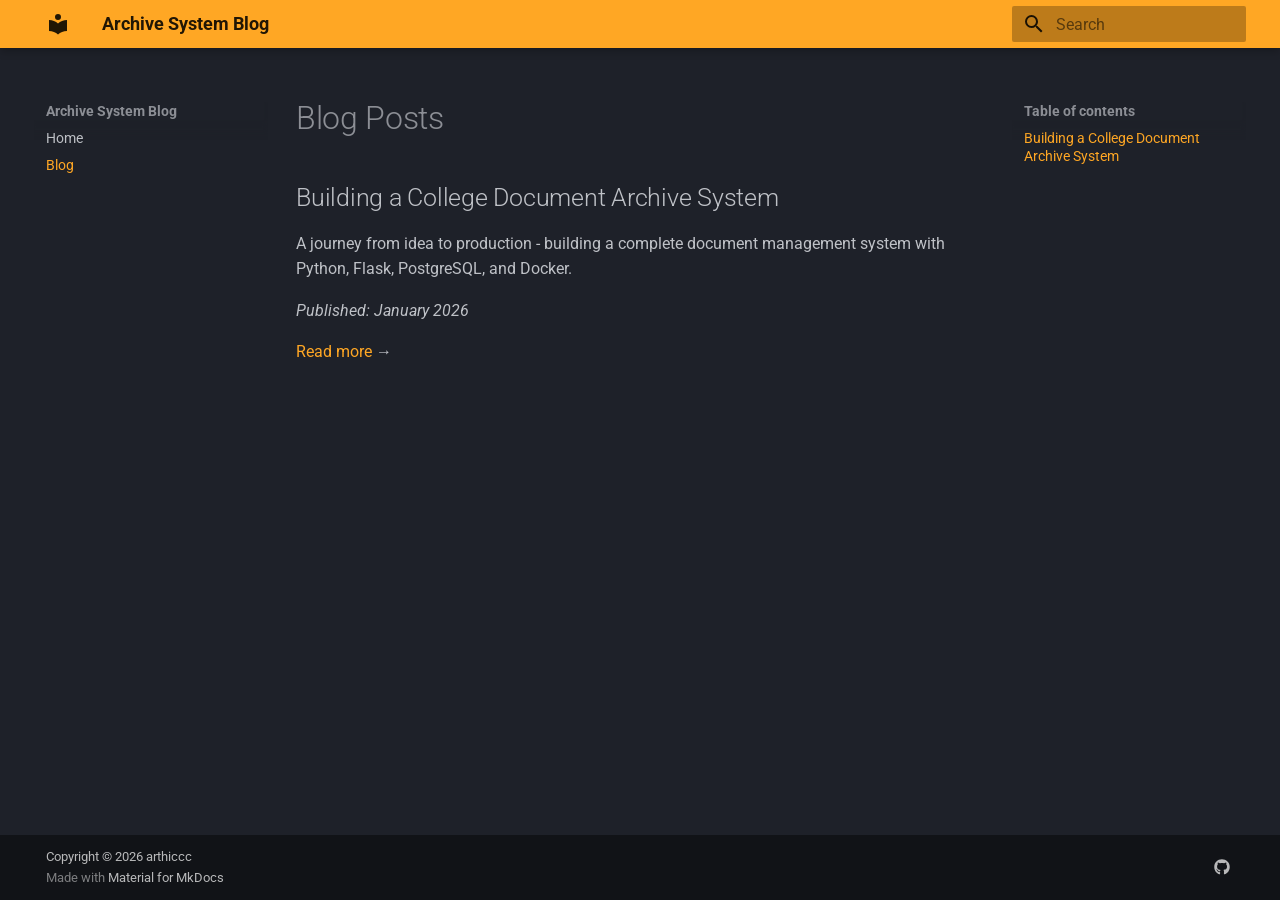
==== commit 282c5607: "fix: Copyright to arthiccc" ====
--- a/blog/index.html
+++ b/blog/index.html
@@ -9,7 +9,7 @@
         <meta name="description" content="Building a College Document Management System">
       
       
-        <meta name="author" content="arthurcc">
+        <meta name="author" content="arthiccc">
       
       
       
@@ -50,6 +50,8 @@
         <style>:root{--md-text-font:"Roboto";--md-code-font:"Roboto Mono"}</style>
       
     
+    
+      <link rel="stylesheet" href="../stylesheets/extra.css">
     
     <script>__md_scope=new URL("..",location),__md_hash=e=>[...e].reduce(((e,_)=>(e<<5)-e+_.charCodeAt(0)),0),__md_get=(e,_=localStorage,t=__md_scope)=>JSON.parse(_.getItem(t.pathname+"."+e)),__md_set=(e,_,t=localStorage,a=__md_scope)=>{try{t.setItem(a.pathname+"."+e,JSON.stringify(_))}catch(e){}}</script>
     
@@ -401,7 +403,7 @@
       <div class="md-copyright">
   
     <div class="md-copyright__highlight">
-      Copyright &copy; 2026 arthurcc
+      Copyright &copy; 2026 arthiccc
     </div>
   
   
--- a/stylesheets/extra.css
+++ b/stylesheets/extra.css
@@ -0,0 +1,22 @@
+/* Constrain content width */
+.md-content {
+    max-width: 800px !important;
+    margin: 0 auto;
+}
+
+/* Style tables */
+table {
+    width: 100% !important;
+    font-size: 0.9rem !important;
+}
+
+/* Scale images */
+.md-content img {
+    max-width: 100% !important;
+    height: auto !important;
+}
+
+/* Fix table overflow */
+.md-content table {
+    overflow-x: auto !important;
+}
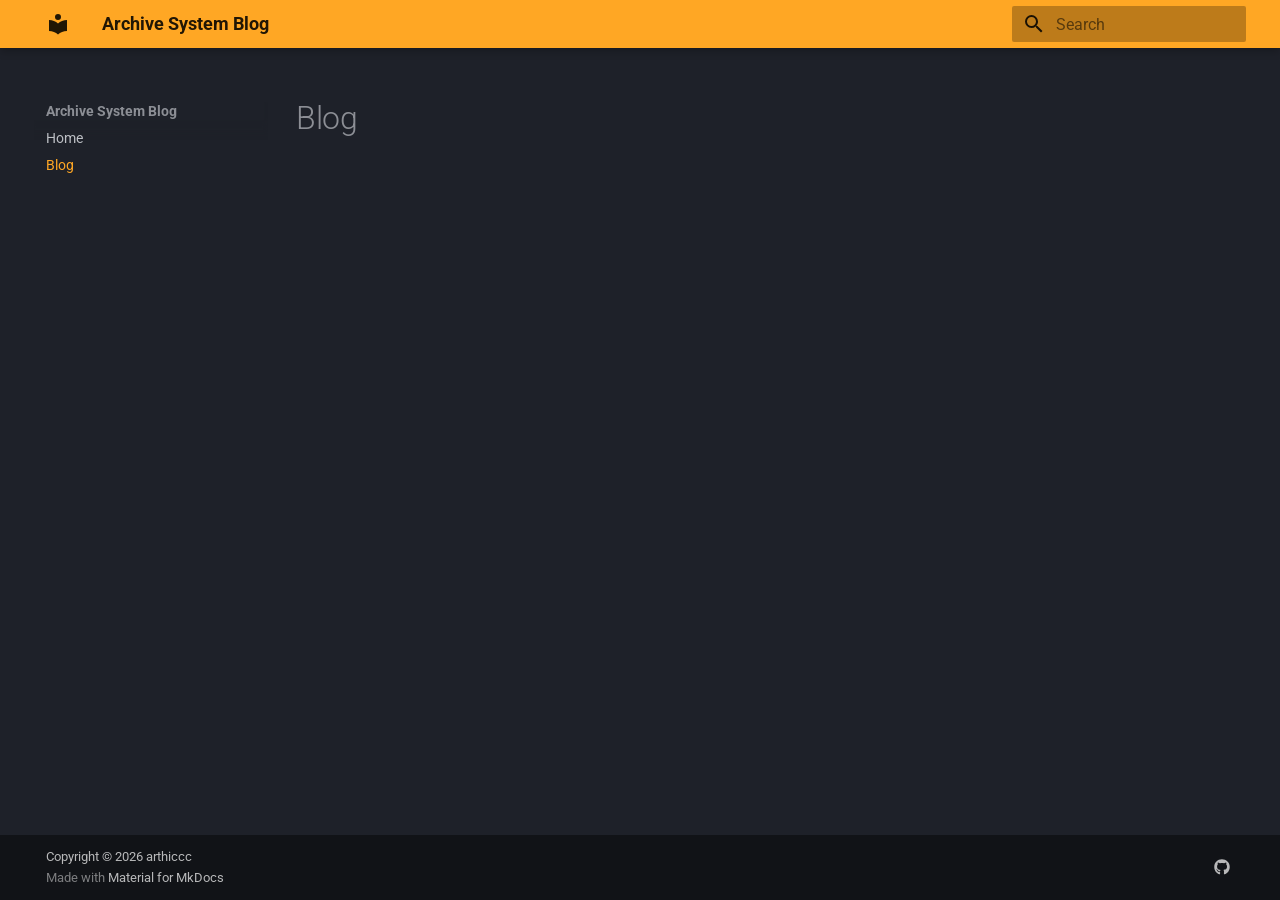
==== commit 8c0fa372: "fix: Flatten blog post folder structure (blog/posts/ -> blog/)" ====
--- a/blog/index.html
+++ b/blog/index.html
@@ -76,7 +76,7 @@
     <div data-md-component="skip">
       
         
-        <a href="#blog-posts" class="md-skip">
+        <a href="#blog" class="md-skip">
           Skip to content
         </a>
       
@@ -246,8 +246,8 @@
         
       
       
-        <label class="md-nav__link md-nav__link--active" for="__toc">
-          
+      <a href="./" class="md-nav__link md-nav__link--active">
+        
   
   
   <span class="md-ellipsis">
@@ -261,55 +261,7 @@
   
   
 
-          <span class="md-nav__icon md-icon"></span>
-        </label>
-      
-      <a href="./" class="md-nav__link md-nav__link--active">
-        
-  
-  
-  <span class="md-ellipsis">
-    
-  
-    Blog
-  
-
-    
-  </span>
-  
-  
-
       </a>
-      
-        
-
-<nav class="md-nav md-nav--secondary" aria-label="Table of contents">
-  
-  
-  
-    
-  
-  
-    <label class="md-nav__title" for="__toc">
-      <span class="md-nav__icon md-icon"></span>
-      Table of contents
-    </label>
-    <ul class="md-nav__list" data-md-component="toc" data-md-scrollfix>
-      
-        <li class="md-nav__item">
-  <a href="#building-a-college-document-archive-system" class="md-nav__link">
-    <span class="md-ellipsis">
-      
-        Building a College Document Archive System
-      
-    </span>
-  </a>
-  
-</li>
-      
-    </ul>
-  
-</nav>
       
     </li>
   
@@ -335,25 +287,6 @@
     
   
   
-    <label class="md-nav__title" for="__toc">
-      <span class="md-nav__icon md-icon"></span>
-      Table of contents
-    </label>
-    <ul class="md-nav__list" data-md-component="toc" data-md-scrollfix>
-      
-        <li class="md-nav__item">
-  <a href="#building-a-college-document-archive-system" class="md-nav__link">
-    <span class="md-ellipsis">
-      
-        Building a College Document Archive System
-      
-    </span>
-  </a>
-  
-</li>
-      
-    </ul>
-  
 </nav>
                   </div>
                 </div>
@@ -369,11 +302,7 @@
 
 
 
-<h1 id="blog-posts">Blog Posts<a class="headerlink" href="#blog-posts" title="Permanent link">&para;</a></h1>
-<h2 id="building-a-college-document-archive-system">Building a College Document Archive System<a class="headerlink" href="#building-a-college-document-archive-system" title="Permanent link">&para;</a></h2>
-<p>A journey from idea to production - building a complete document management system with Python, Flask, PostgreSQL, and Docker.</p>
-<p><em>Published: January 2026</em></p>
-<p><a href="building-college-document-archive-system/">Read more</a> →</p>
+<h1 id="blog">Blog<a class="headerlink" href="#blog" title="Permanent link">&para;</a></h1>
 
 
 
